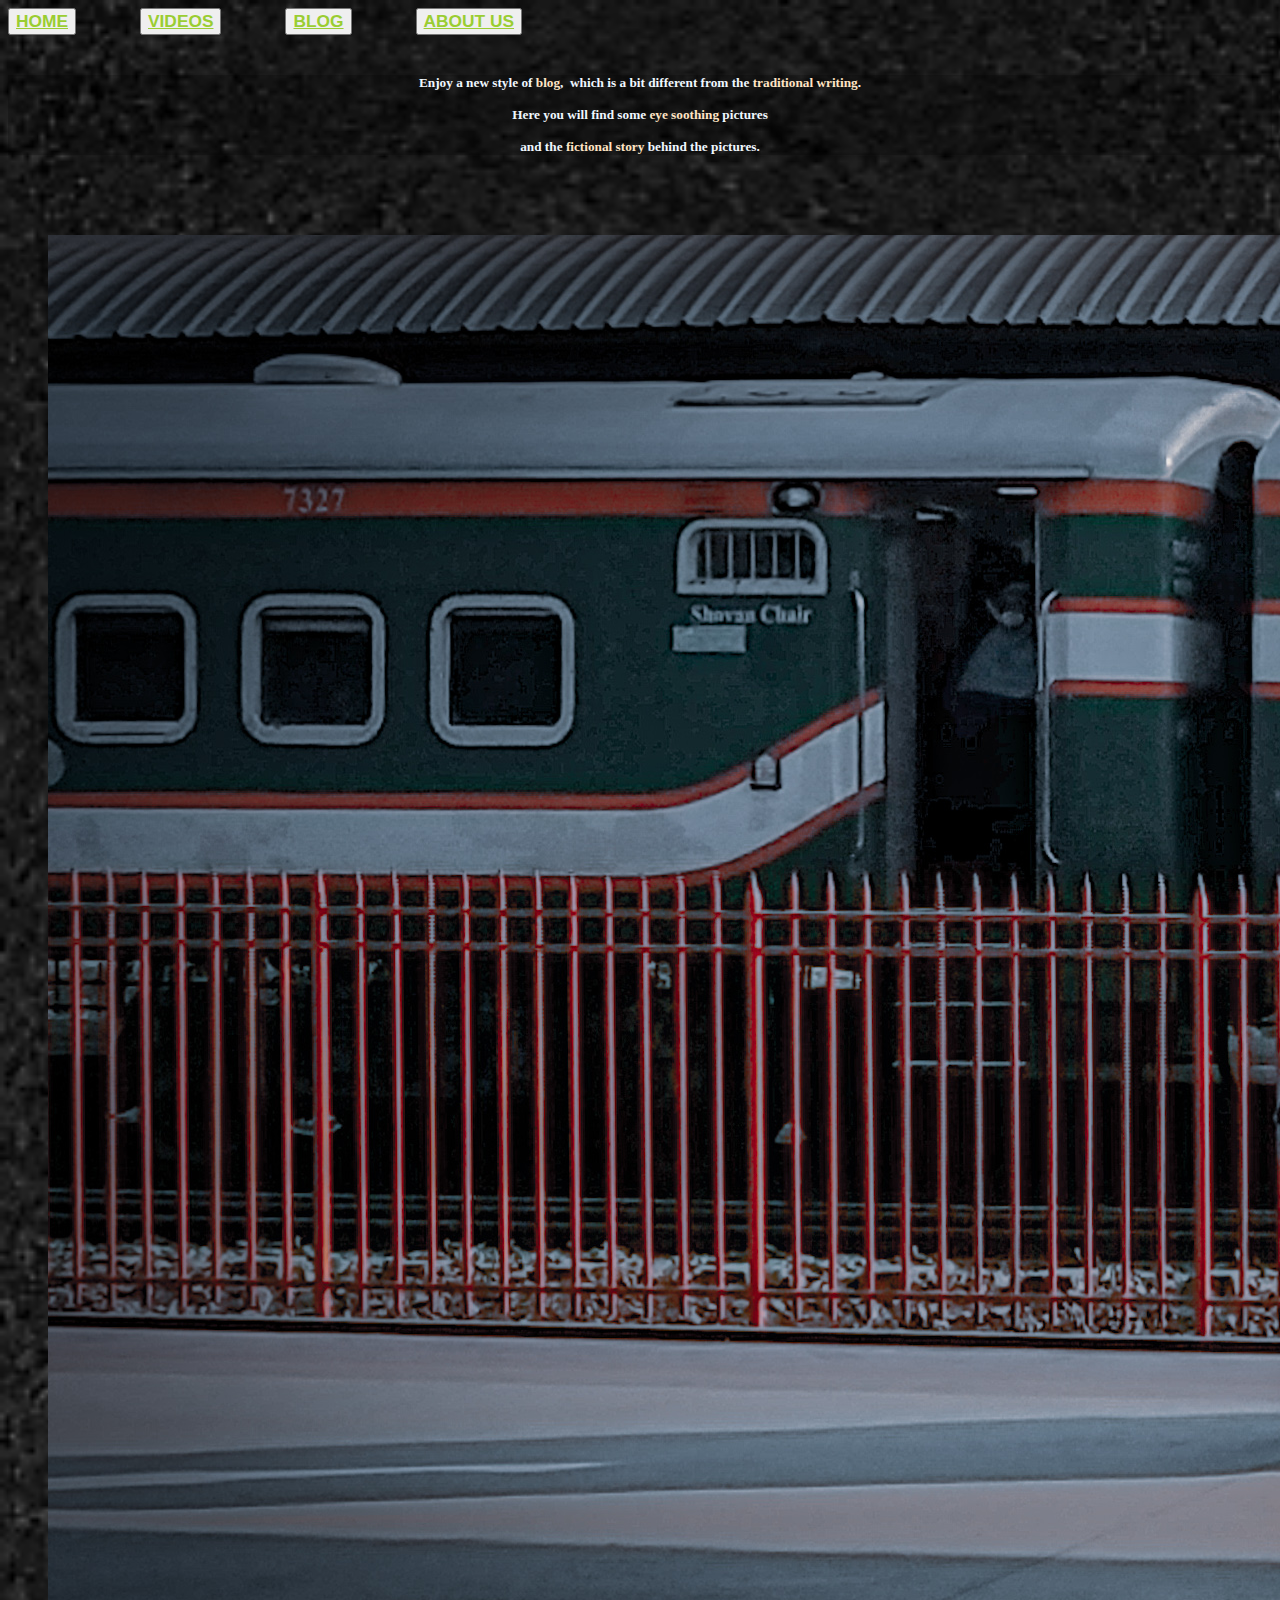
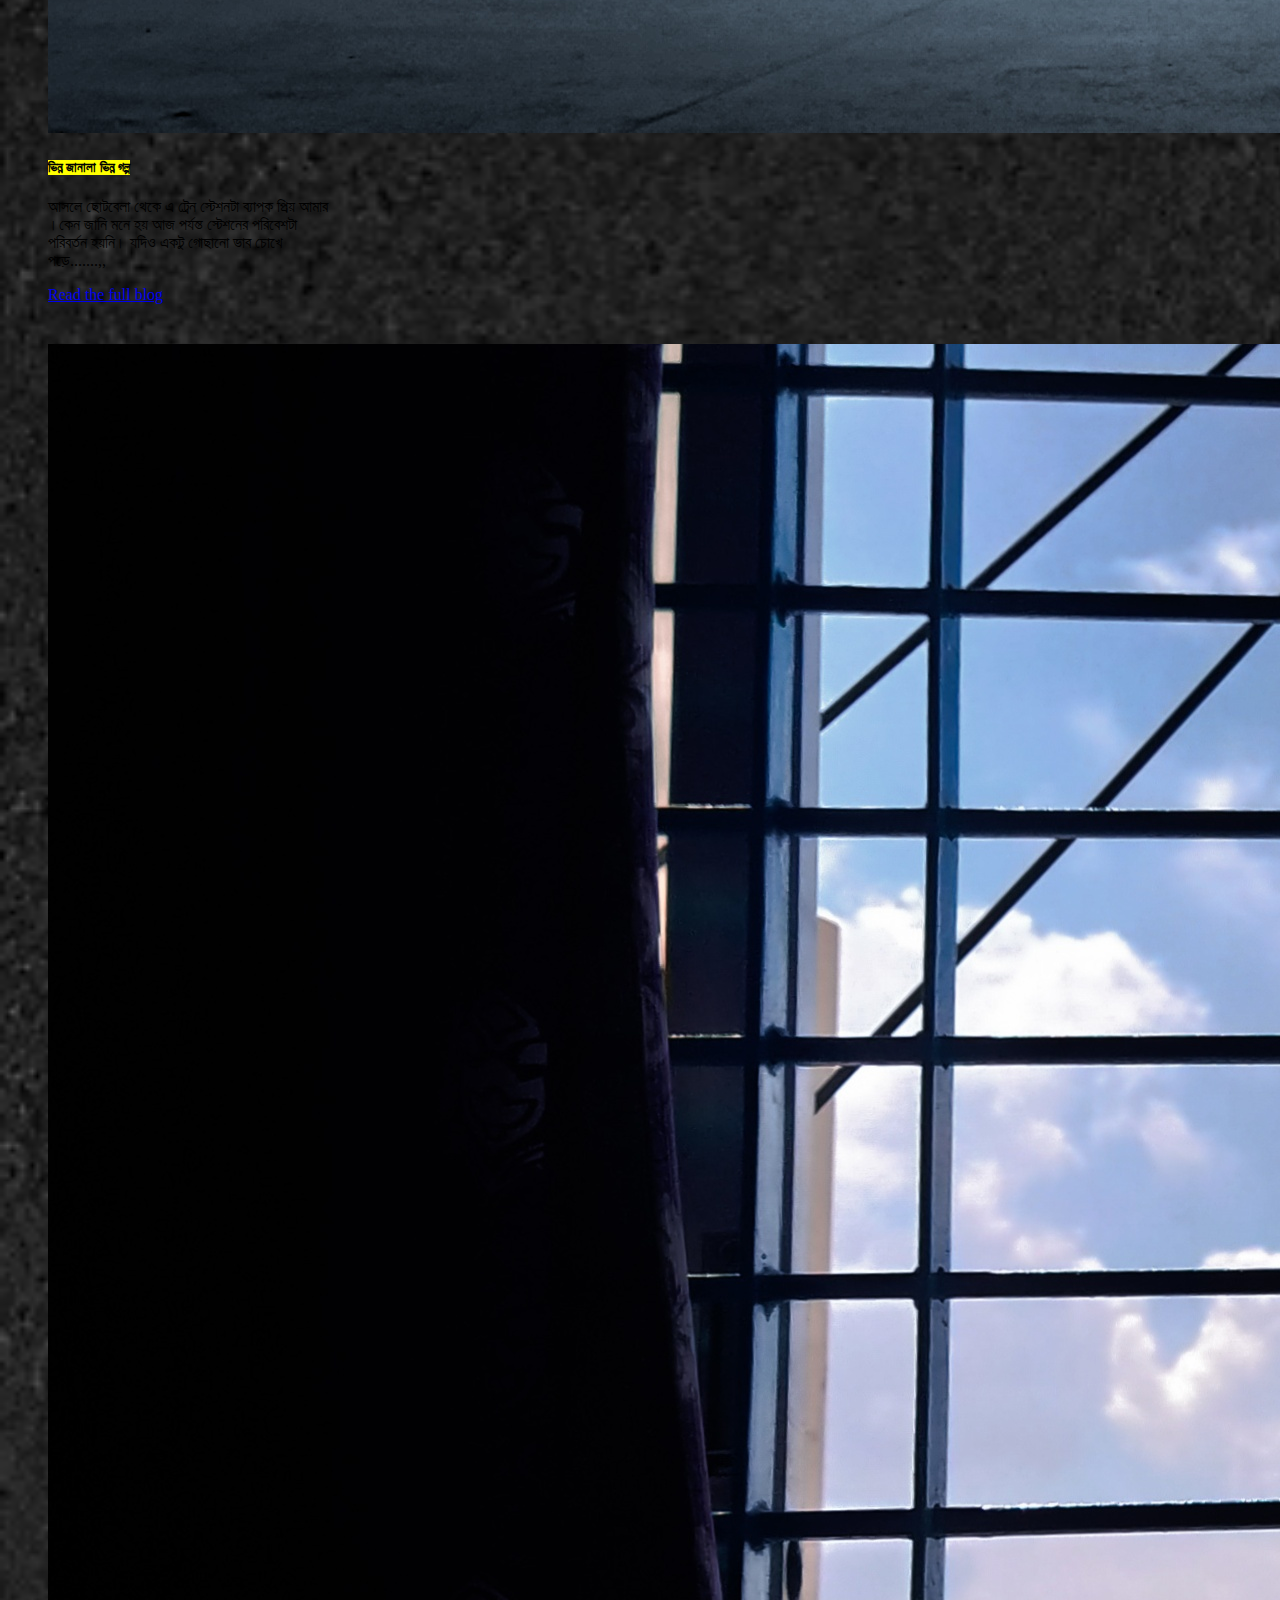
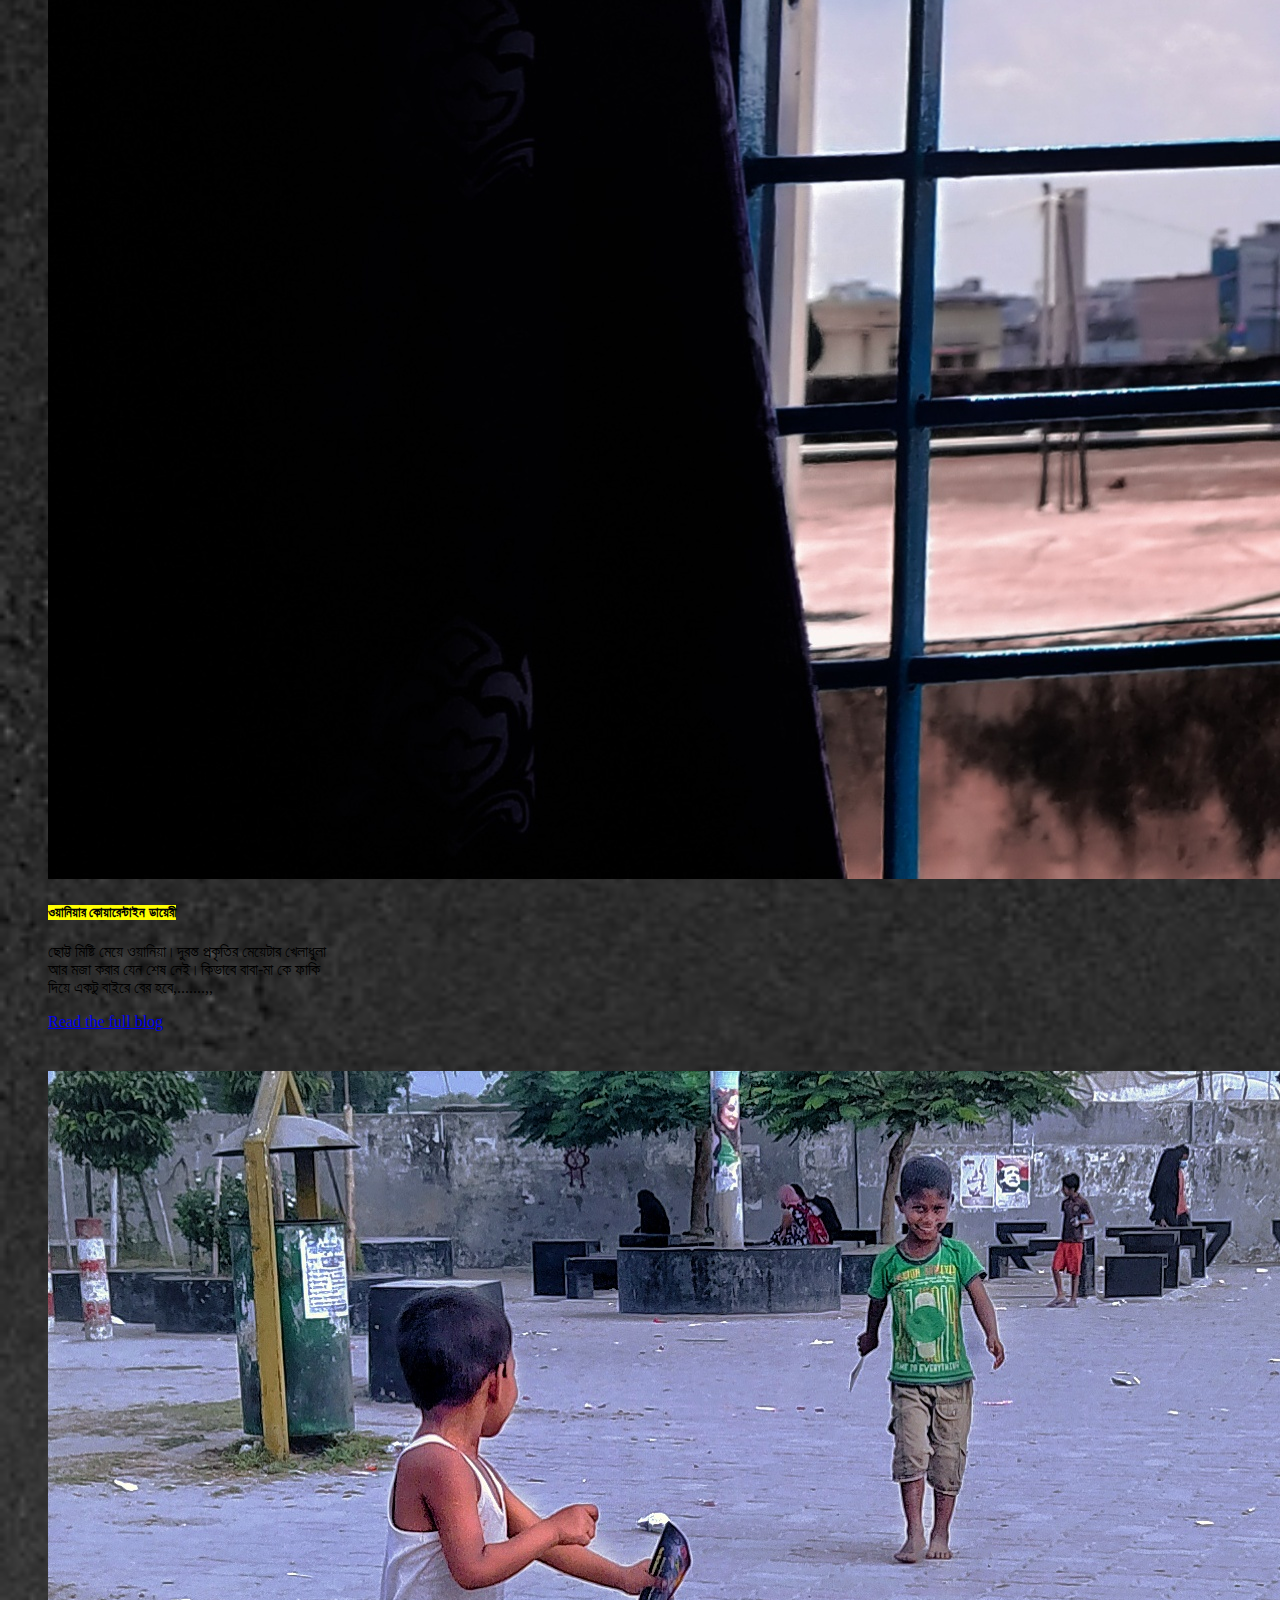
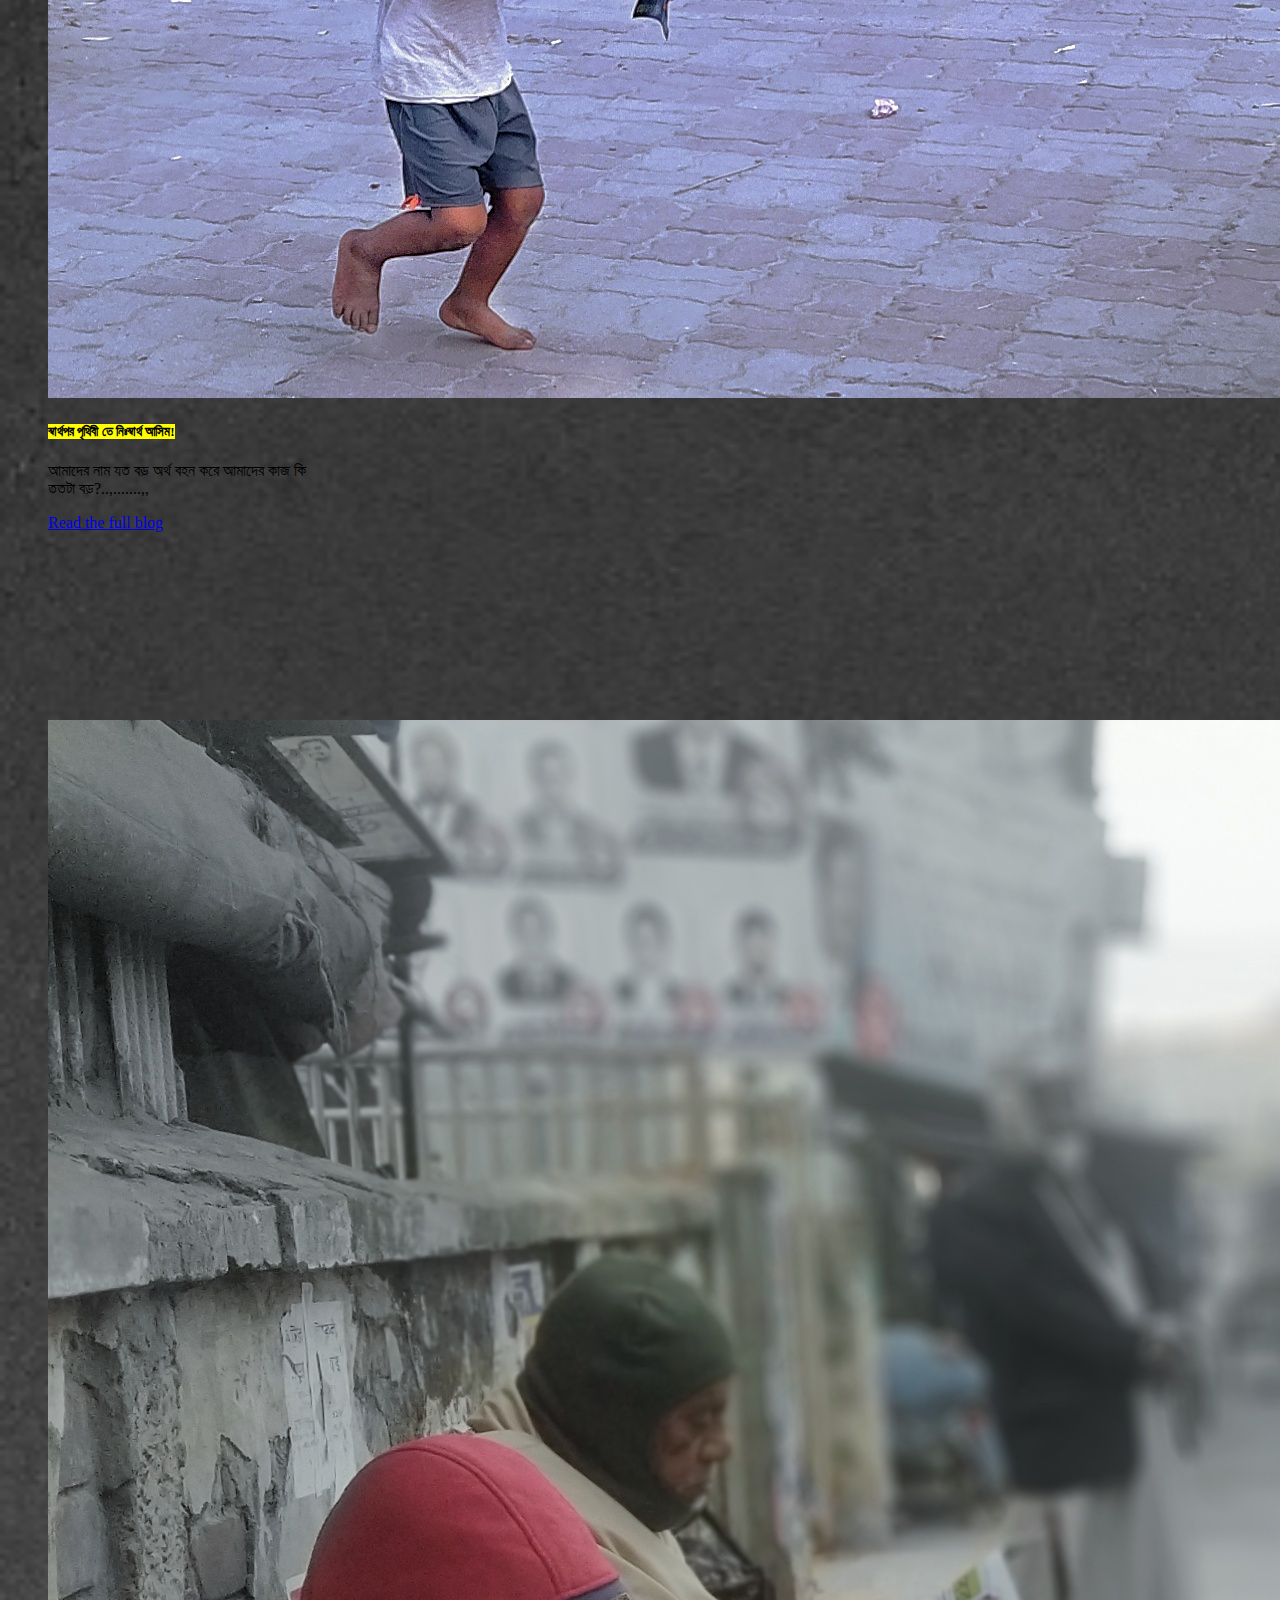
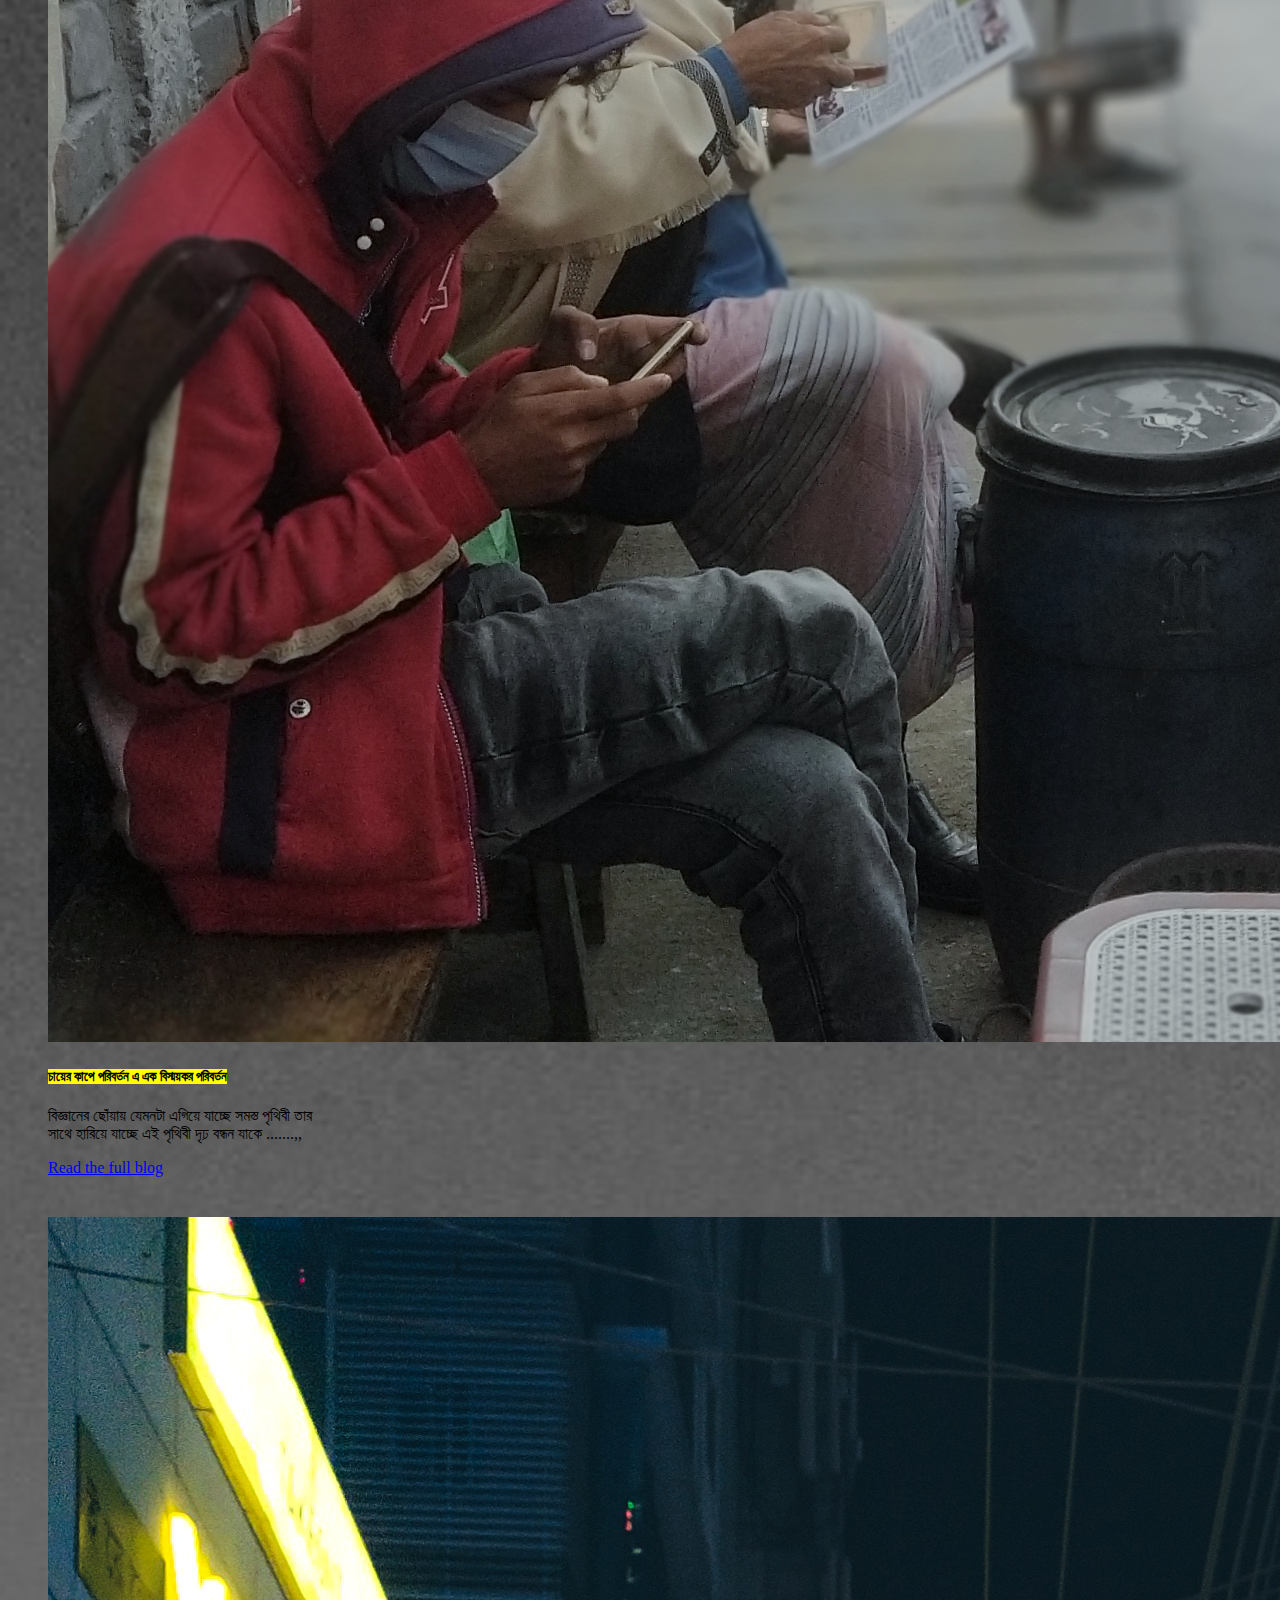
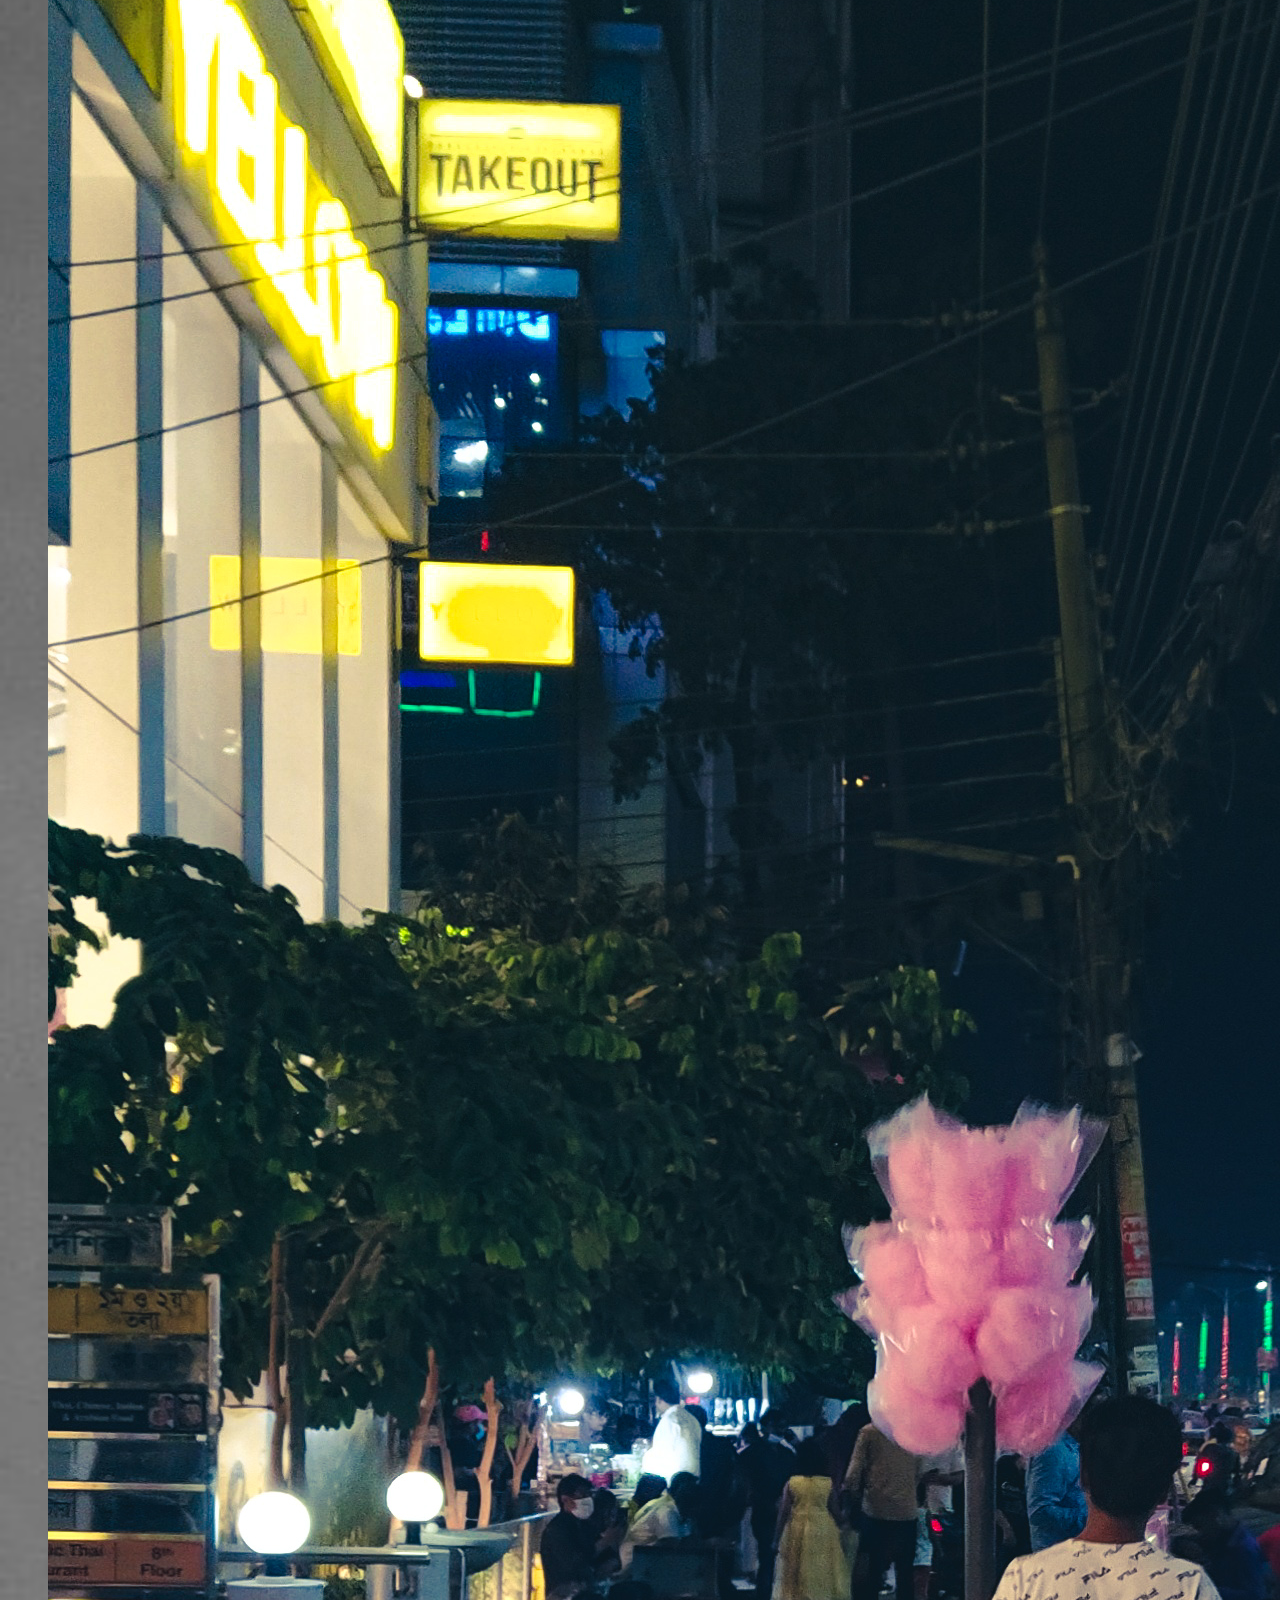
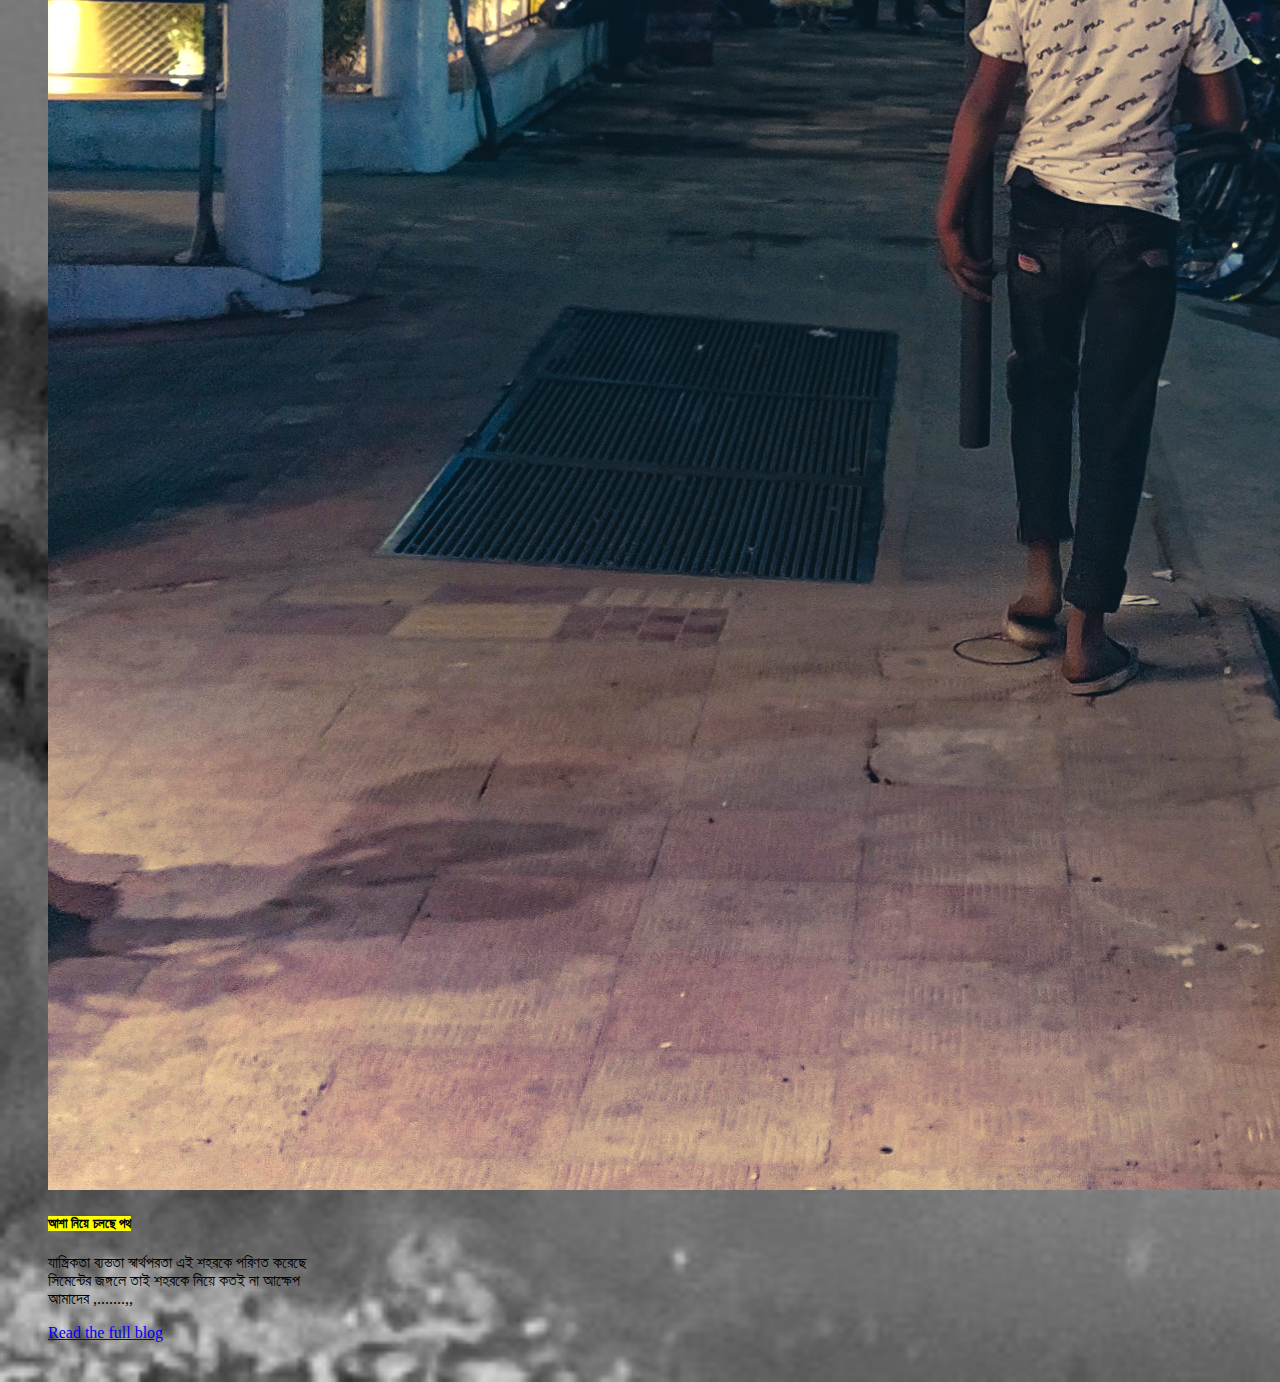
==== blog.html @ 52f3b1f6 "ok" ====
<!DOCTYPE html>
<html>

    <head>
        <title>blogs by Golpography</title>
        <link rel="stylesheet" href="style.css">
        <link href="https://cdn.jsdelivr.net/npm/bootstrap@5.0.1/dist/css/bootstrap.min.css" rel="stylesheet" integrity="sha384-+0n0xVW2eSR5OomGNYDnhzAbDsOXxcvSN1TPprVMTNDbiYZCxYbOOl7+AMvyTG2x" crossorigin="anonymous">
    </head>

        <body class="background" >
        
        
            <nav class="nav nav-pills sticky-top ">
                <button class="btn btn-light"><a class="design"class="nav-link active" href="index.html"><b>HOME</b></a> </button> &nbsp; &nbsp; &nbsp;&nbsp; &nbsp;&nbsp; &nbsp;&nbsp; &nbsp;
                <button class="btn btn-light"><a class="design"class="nav-link" href="videos.html"><b>VIDEOS</b></a> </button> &nbsp; &nbsp; &nbsp;&nbsp; &nbsp;&nbsp; &nbsp;&nbsp; &nbsp;
                <button class="btn btn-light"><a class="design"class="nav-link" href="blog.html"><b>BLOG</b></a></button> &nbsp; &nbsp; &nbsp;&nbsp; &nbsp;&nbsp; &nbsp;&nbsp; &nbsp;
               <button class="btn btn-light"><a class="design"class="nav-link" href="#"><b>ABOUT US</b></a> </button> &nbsp; &nbsp;
                
        
        
            </nav>
            <br>
            <div >
            <h5 class="blog">Enjoy a new style of <b class="blogText">blog</b>,&nbsp; which is a bit different from the <b class="blogText">traditional writing</b>.<br><br>
            Here you will find some <b class="blogText">eye soothing</b> pictures<br> <br>and the <b class="blogText">fictional story</b> behind the pictures.</h5>
            </div>
            <br> 
            <div class="card-group">
            <div class="card border-success mb-3 bg-secondary mb-3" style="width: 18rem;">
                <img src="Solo15.jpg" class="card-img-top" alt="..."></img>
                <div class="card-body">
                  <h5 class="card-title"><mark>ভিন্ন জানালা ভিন্ন গল্প</mark></h5>
                  <p class="card-text">আসলে ছোটবেলা থেকে এ ট্রেন স্টেশনটা ব্যাপক প্রিয় আমার  ।কেন জানি মনে হয় আজ পর্যন্ত স্টেশনের পরিবেশটা পরিবর্তন হয়নি। যদিও একটু  গোছানো ভাব চোখে পড়ে.......,,</p>
                  <a href="blog1.html" class="btn btn-primary">Read the full blog</a>
                </div>
                


                </div>


                <div class="card border-success mb-3 bg-info mb-3" style="width: 18rem;">
                    <img src="Solo3.jpeg" class="card-img-top" alt="...">
                    <div class="card-body">
                      <h5 class="card-title2"><mark>ওয়ানিয়ার কোয়ারেন্টাইন ডায়েরী</mark></h5>
                      <p class="card-text">ছোট্ট মিষ্টি  মেয়ে ওয়ানিয়া।দুরন্ত প্রকৃতির মেয়েটার খেলাধুলা আর মজা করার যেন শেষ নেই।কিভাবে বাবা-মা কে ফাকি দিয়ে একটু বাইরে বের হবে,.......,,</p>
                      <a href="blog2.html" class="btn btn-primary">Read the full blog</a>
                    </div>
    
    
                    </div>

                    <div class="card border-success mb-3 bg-warning mb-3" style="width: 18rem;">
                        <img src="asimandrafi.jpeg" class="card-img-top" alt="...">
                        <div class="card-body">
                          <h5 class="card-title2"><mark>স্বার্থপর পৃথিবী তে নিঃস্বার্থ আসিম!</mark></h5>
                          <p class="card-text">আমাদের নাম যত বড় অর্থ বহন করে আমাদের কাজ কি ততটা বড়?..,.......,,</p>
                          <a href="blog3.html" class="btn btn-primary">Read the full blog</a>
                        </div>
        
        
                        </div>

            </div>
            <br><br><br><br><br><br>

            <div class="card-group">
                <div class="card border-success mb-3 bg-light mb-3" style="width: 18rem;">
                    <img src="Solo8.jpeg" class="card-img-top" alt="...">
                    <div class="card-body">
                      <h5 class="card-title"><mark>চায়ের কাপে পরিবর্তন এ এক বিস্ময়কর পরিবর্তন 
                    </mark></h5>
                      <p class="card-text">বিজ্ঞানের ছোঁয়ায় যেমনটা এগিয়ে যাচ্ছে সমস্ত পৃথিবী তার সাথে হারিয়ে যাচ্ছে এই পৃথিবী দৃঢ় বন্ধন যাকে .......,,</p>
                      <a href="blog4.html" class="btn btn-primary">Read the full blog</a>
                    </div>
                    
    
    
                    </div>
    
    
                    <div class="card border-success mb-3 bg-light mb-3" style="width: 18rem;">
                        <img src="streetboy.jpg" class="card-img-top" alt="...">
                        <div class="card-body">
                          <h5 class="card-title2"><mark>আশা নিয়ে চলছে পথ </mark></h5>
                          <p class="card-text">যান্ত্রিকতা ব্যস্ততা স্বার্থপরতা এই শহরকে পরিণত করেছে সিমেন্টের জঙ্গলে
                            তাই শহরকে নিয়ে কতই না আক্ষেপ আমাদের ,.......,,</p>
                          <a href="blog5.html" class="btn btn-primary">Read the full blog</a>
                        </div>
        
        
                        </div>
    

    
                </div>
                
                
            

              
              
    

</html>
---- style.css ----
h1{
    padding-top: 10%;
    text-align: center;
    
    
    color: steelblue;

}
.background{
    background: url(standre.jpeg);
    background-size: cover;
}
.blog{
    color:aliceblue;
    background-color: rgba(0, 0, 0, 0.2);
    font-family: Georgia, 'Times New Roman', Times, serif;
    text-align: center;
}
.design{
    color: yellowgreen;
    font-size: 130%;
    
}
.logo{
    height: 40px;
    width: 40px;
}
.none{
    background-color: transparent;
}
#decor{
    color: steelblue;
    text-align: center;
    
}
a{
    text-align: center;
}
.blogText{
    color: bisque;
}

.card{
    margin: 40px;
}
.head1{
    text-align: center;
    background-color: rgb(218, 214, 214);
}
.img1{
    height: 300px;
    width:480px;
    

}
.text1{
    text-align: center;
}
.waniya{
    height: 1000px;
    width: 650px;
}
.next{
    text-align: center;
}
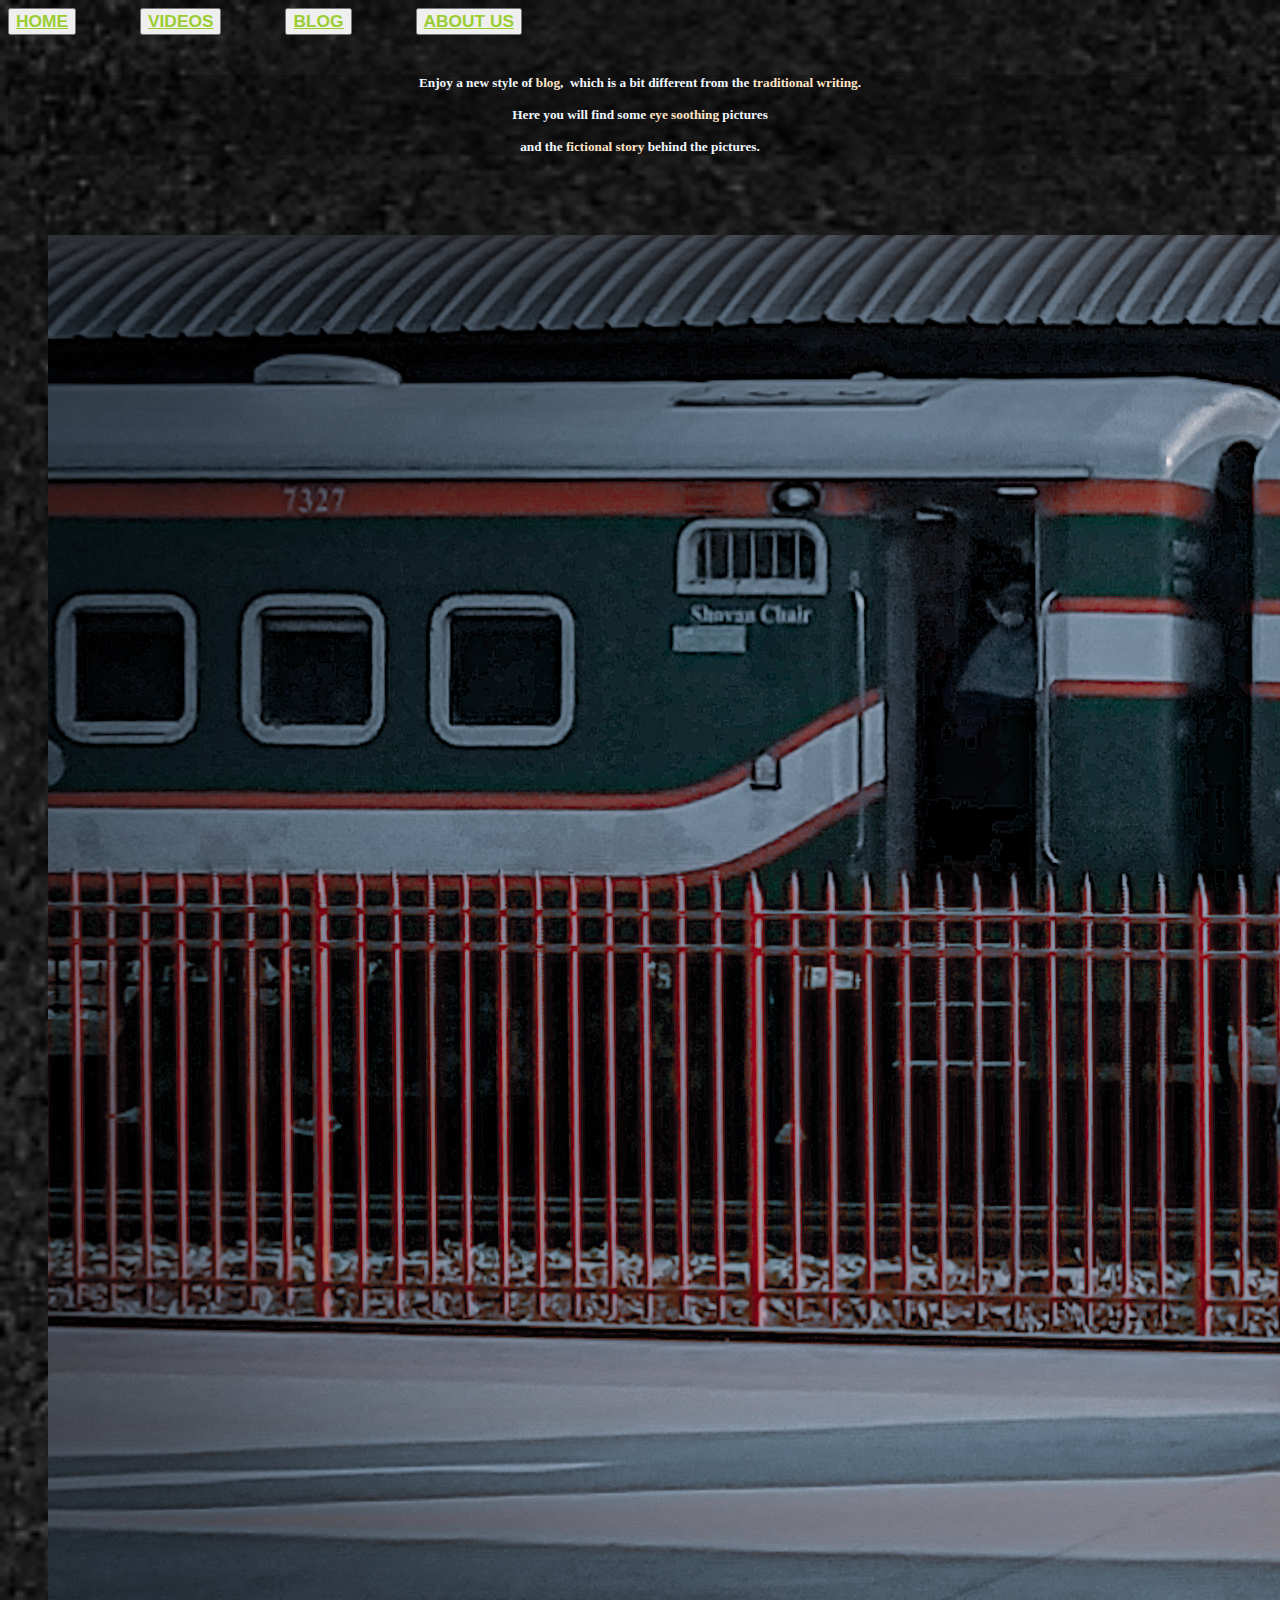
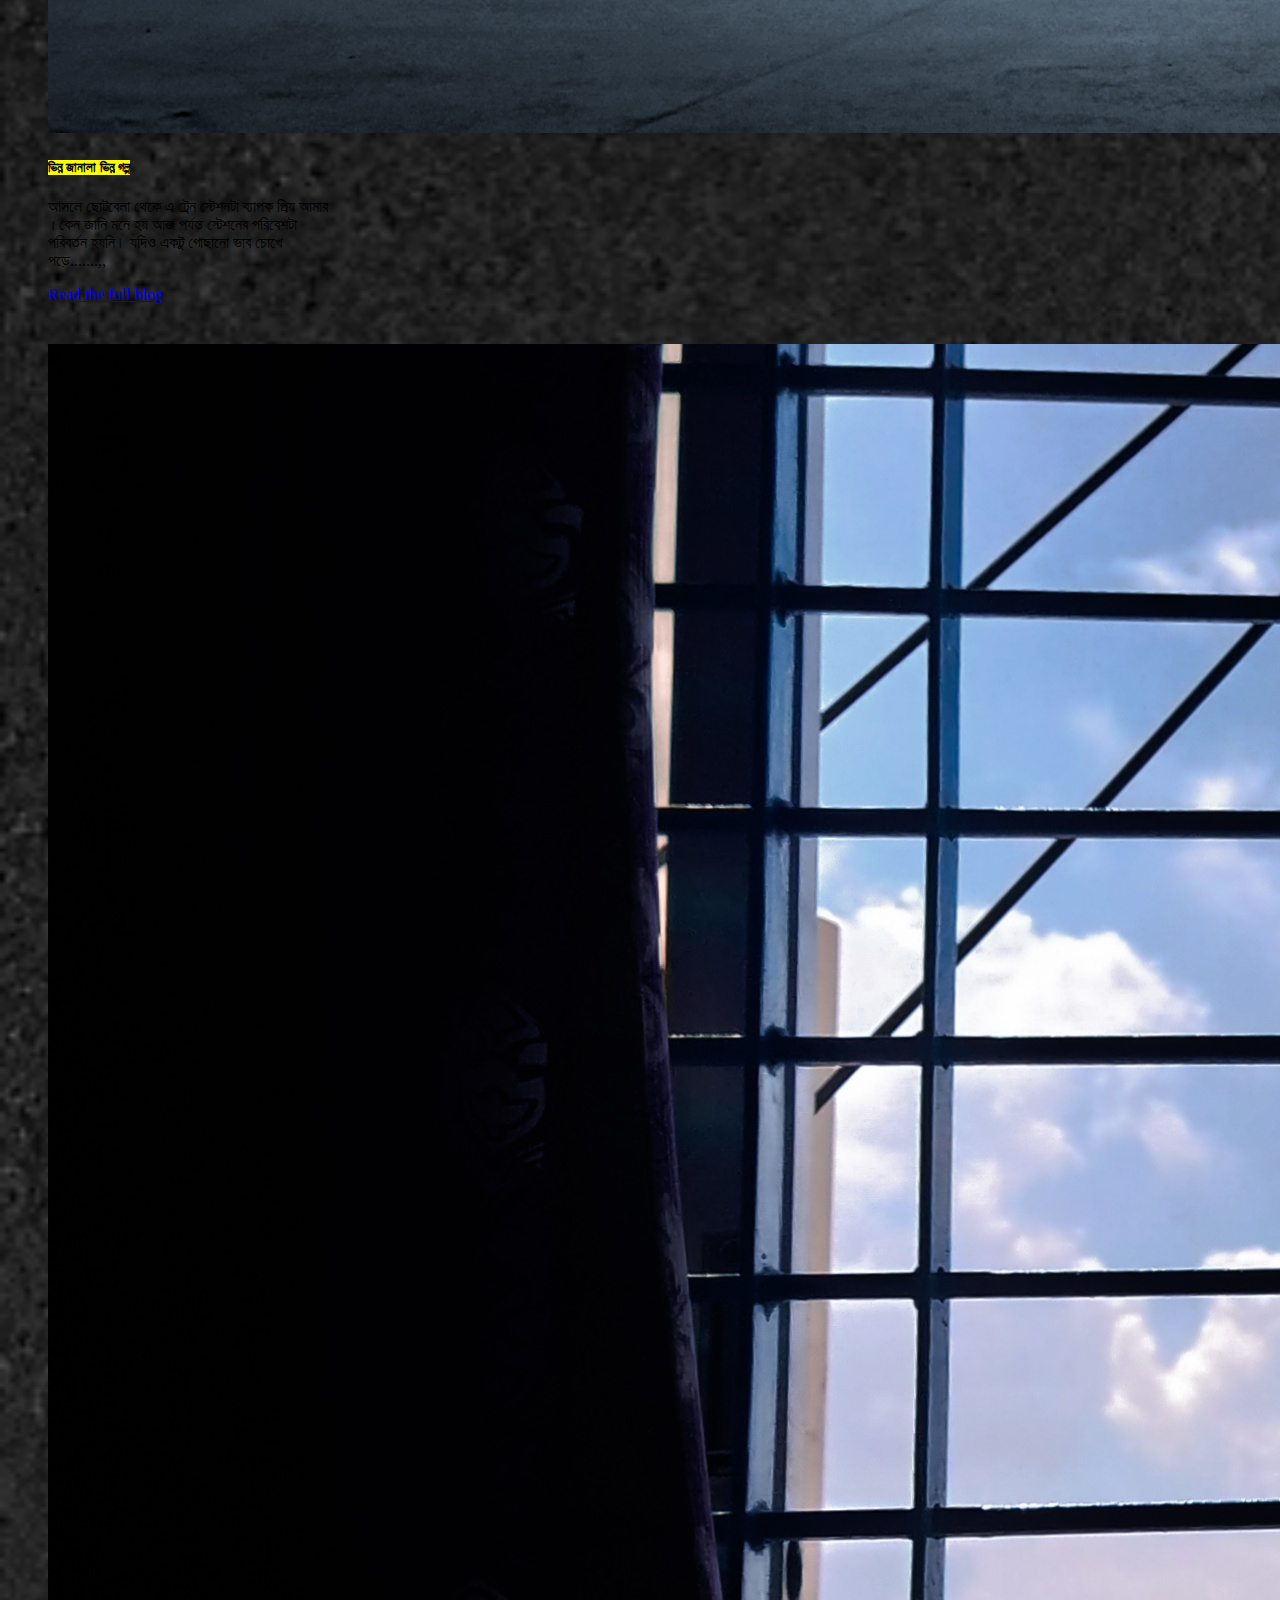
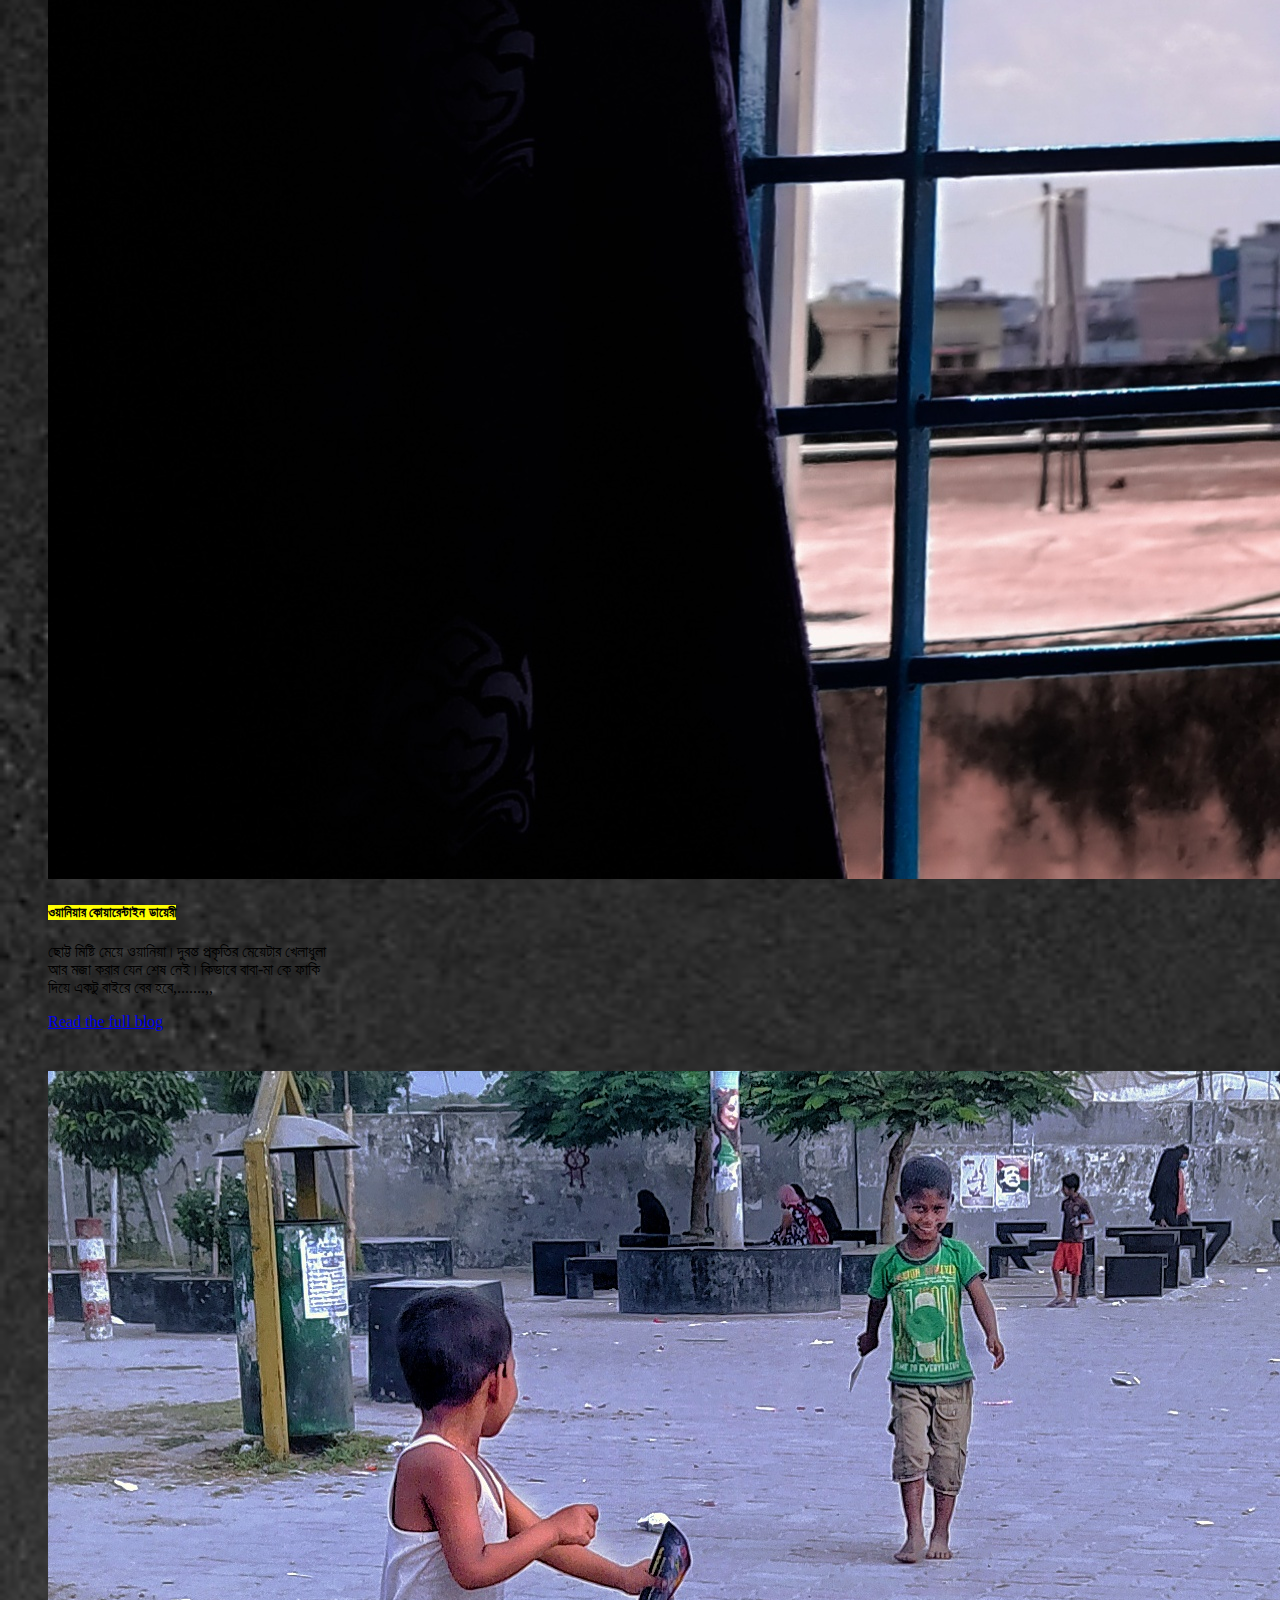
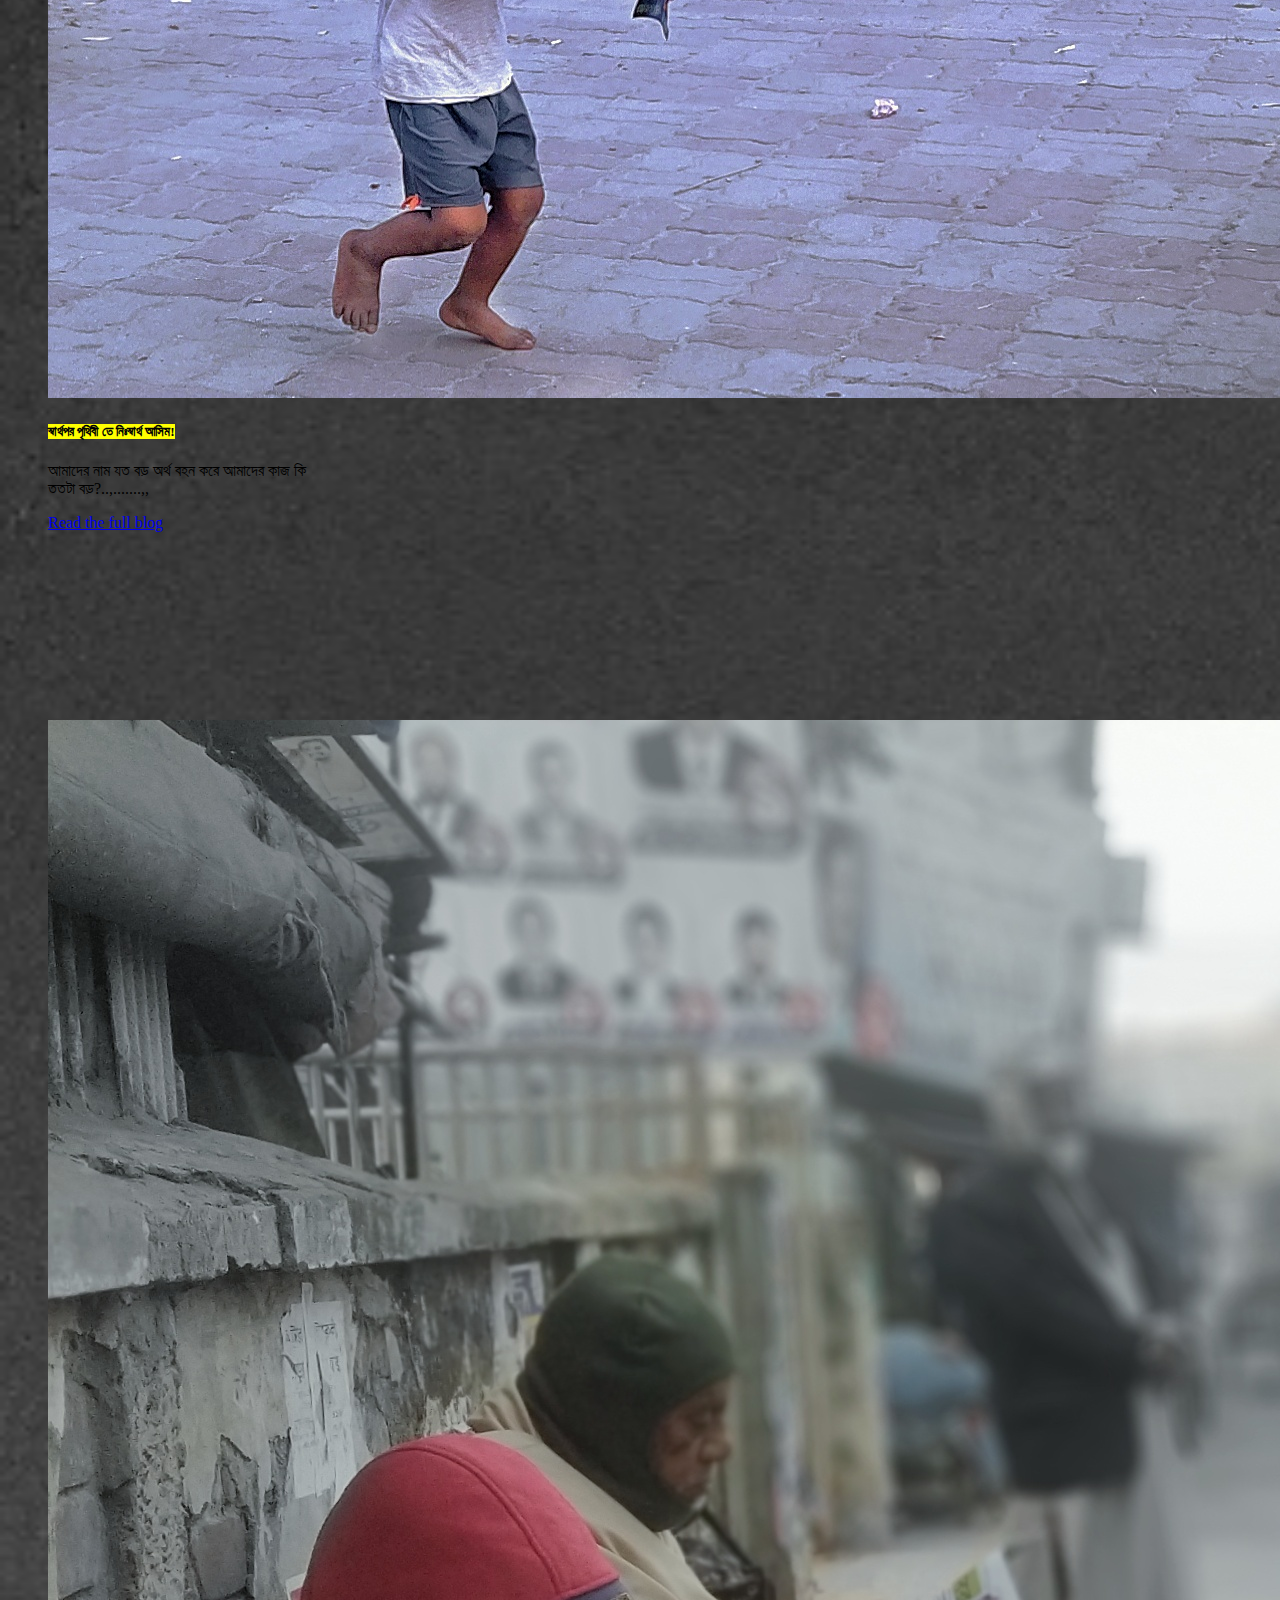
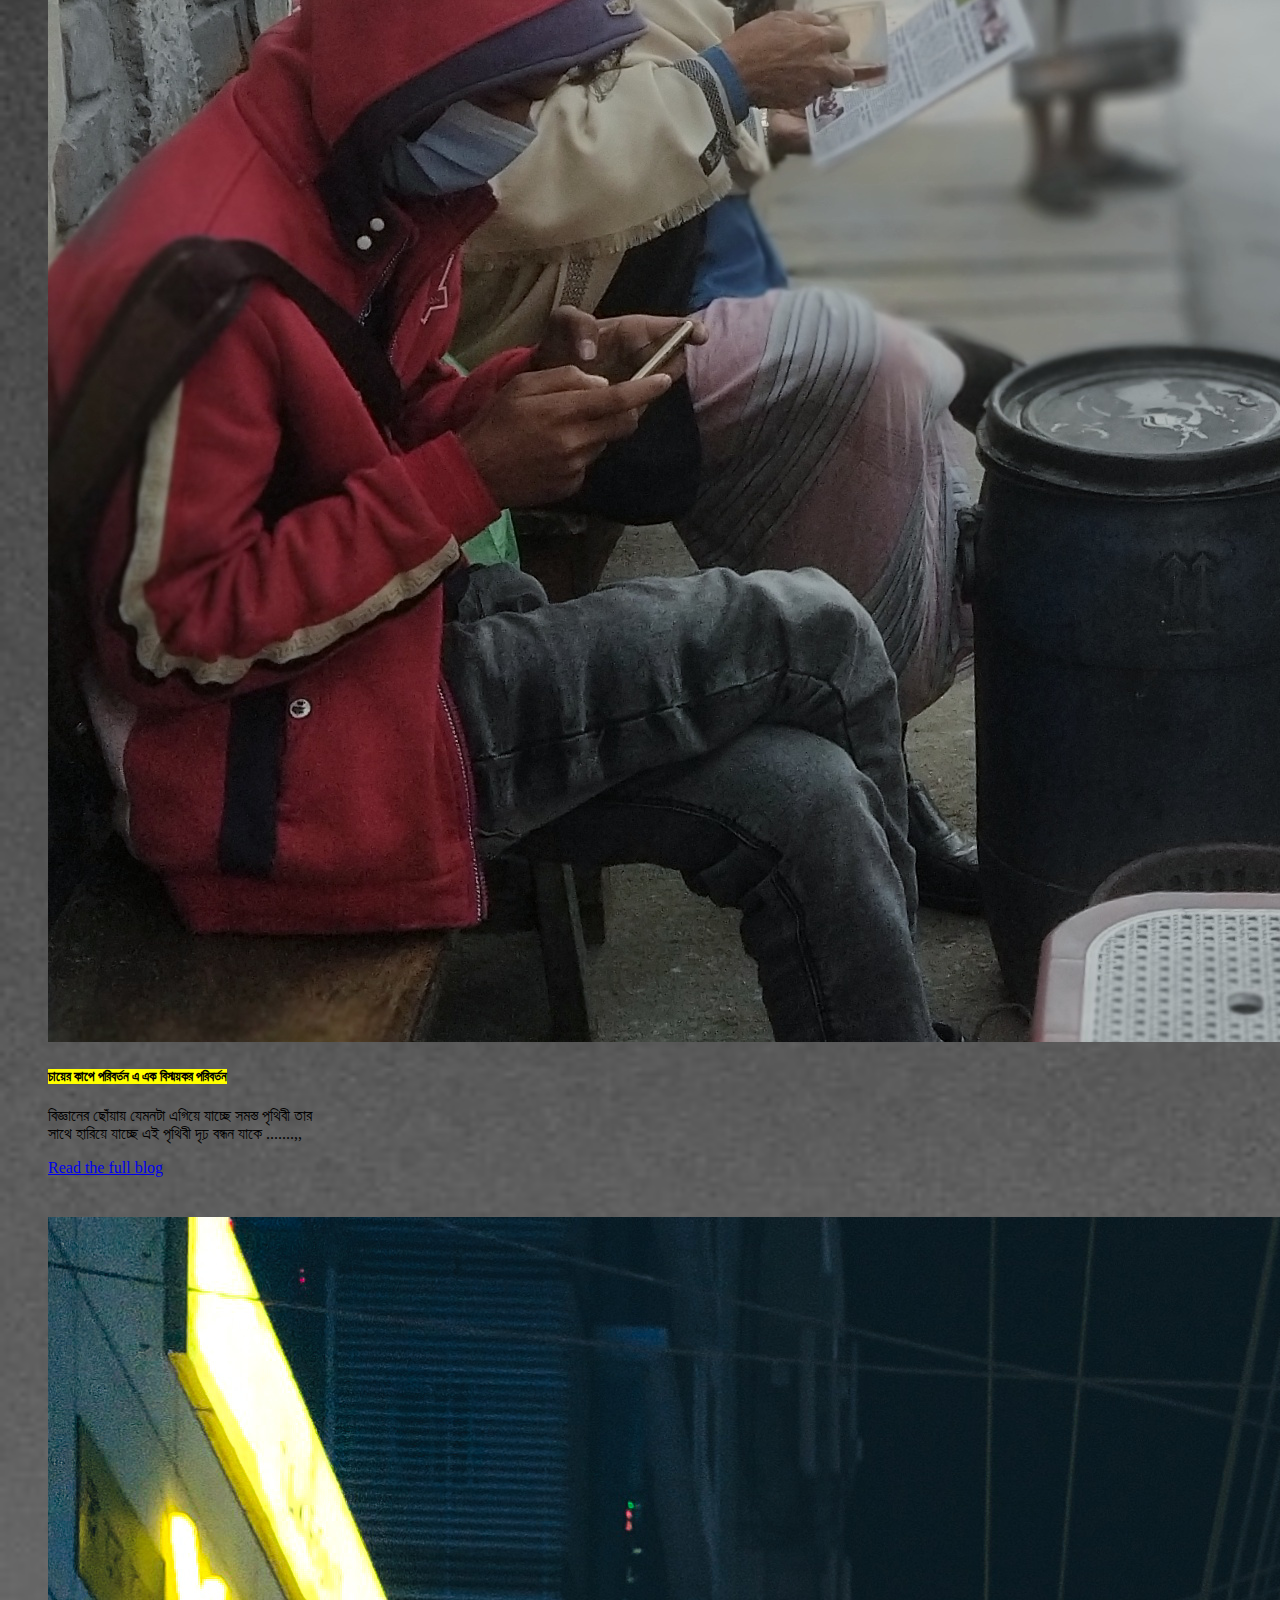
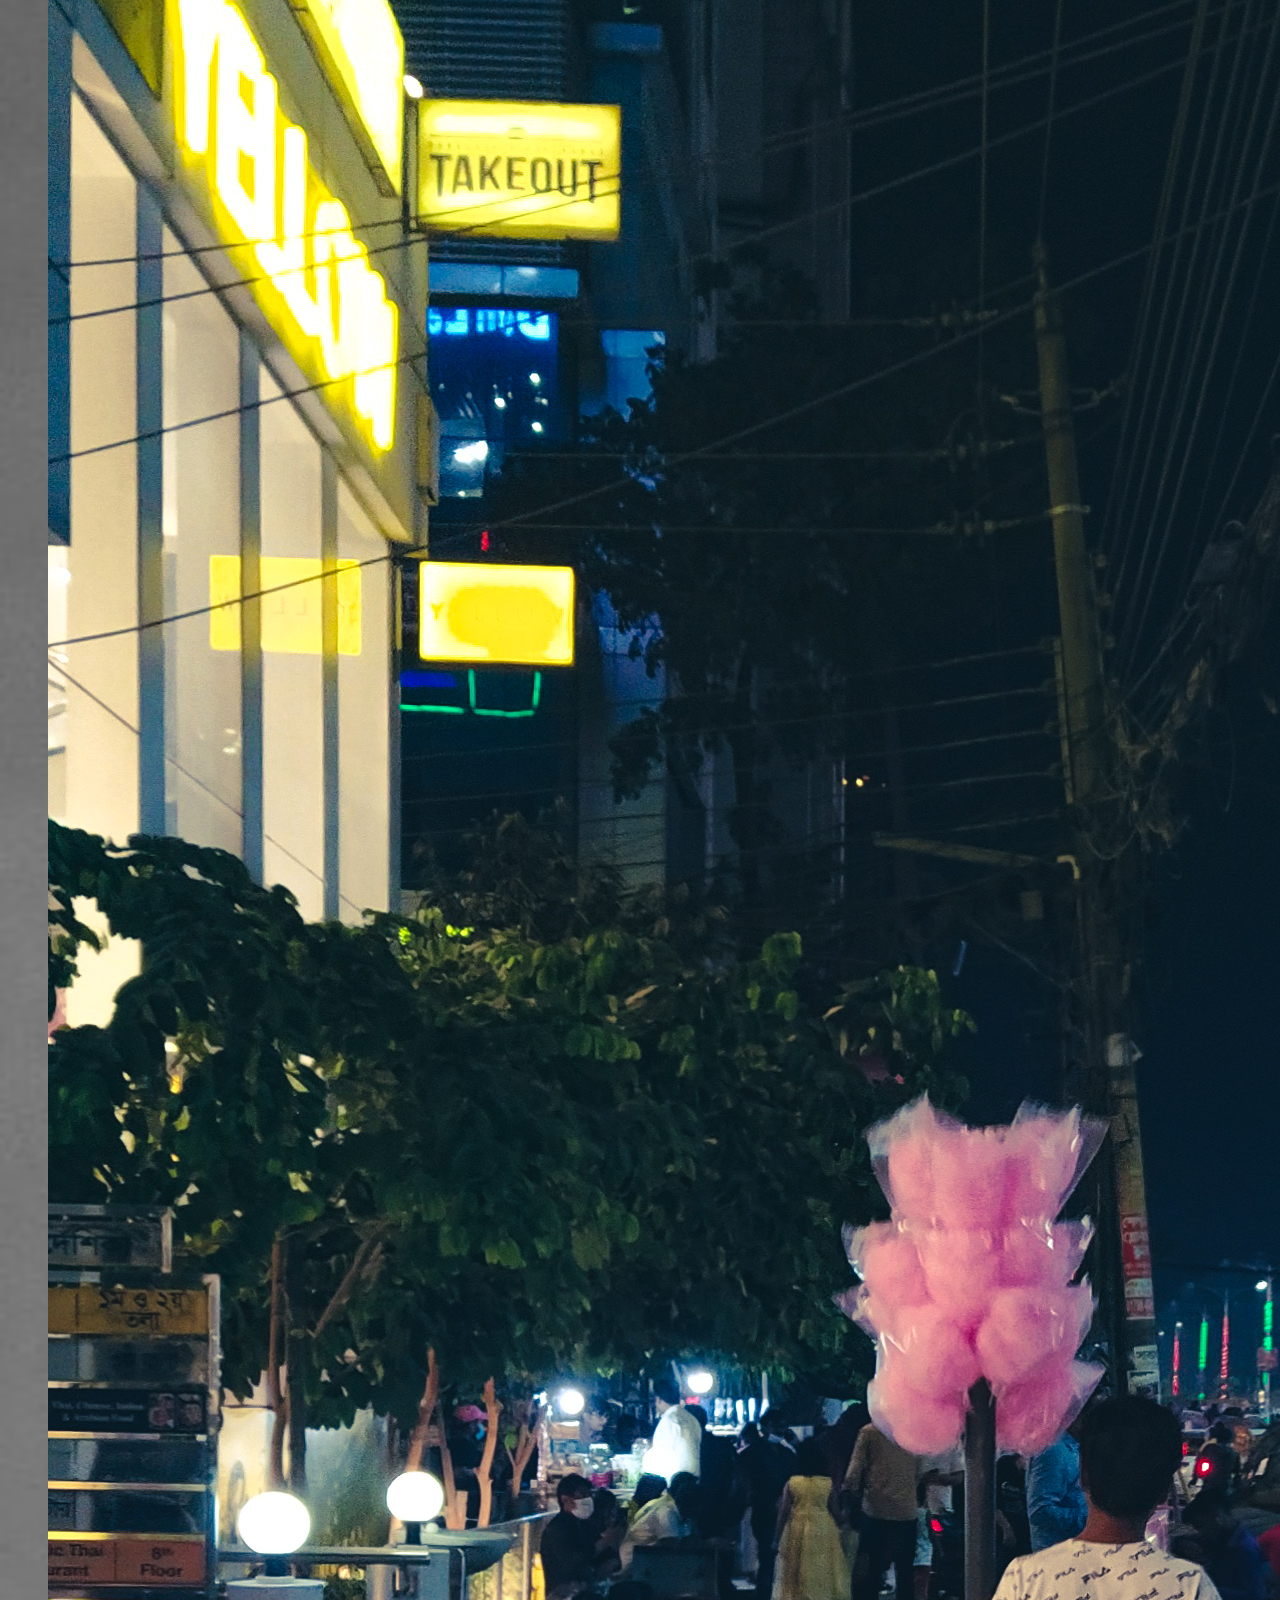
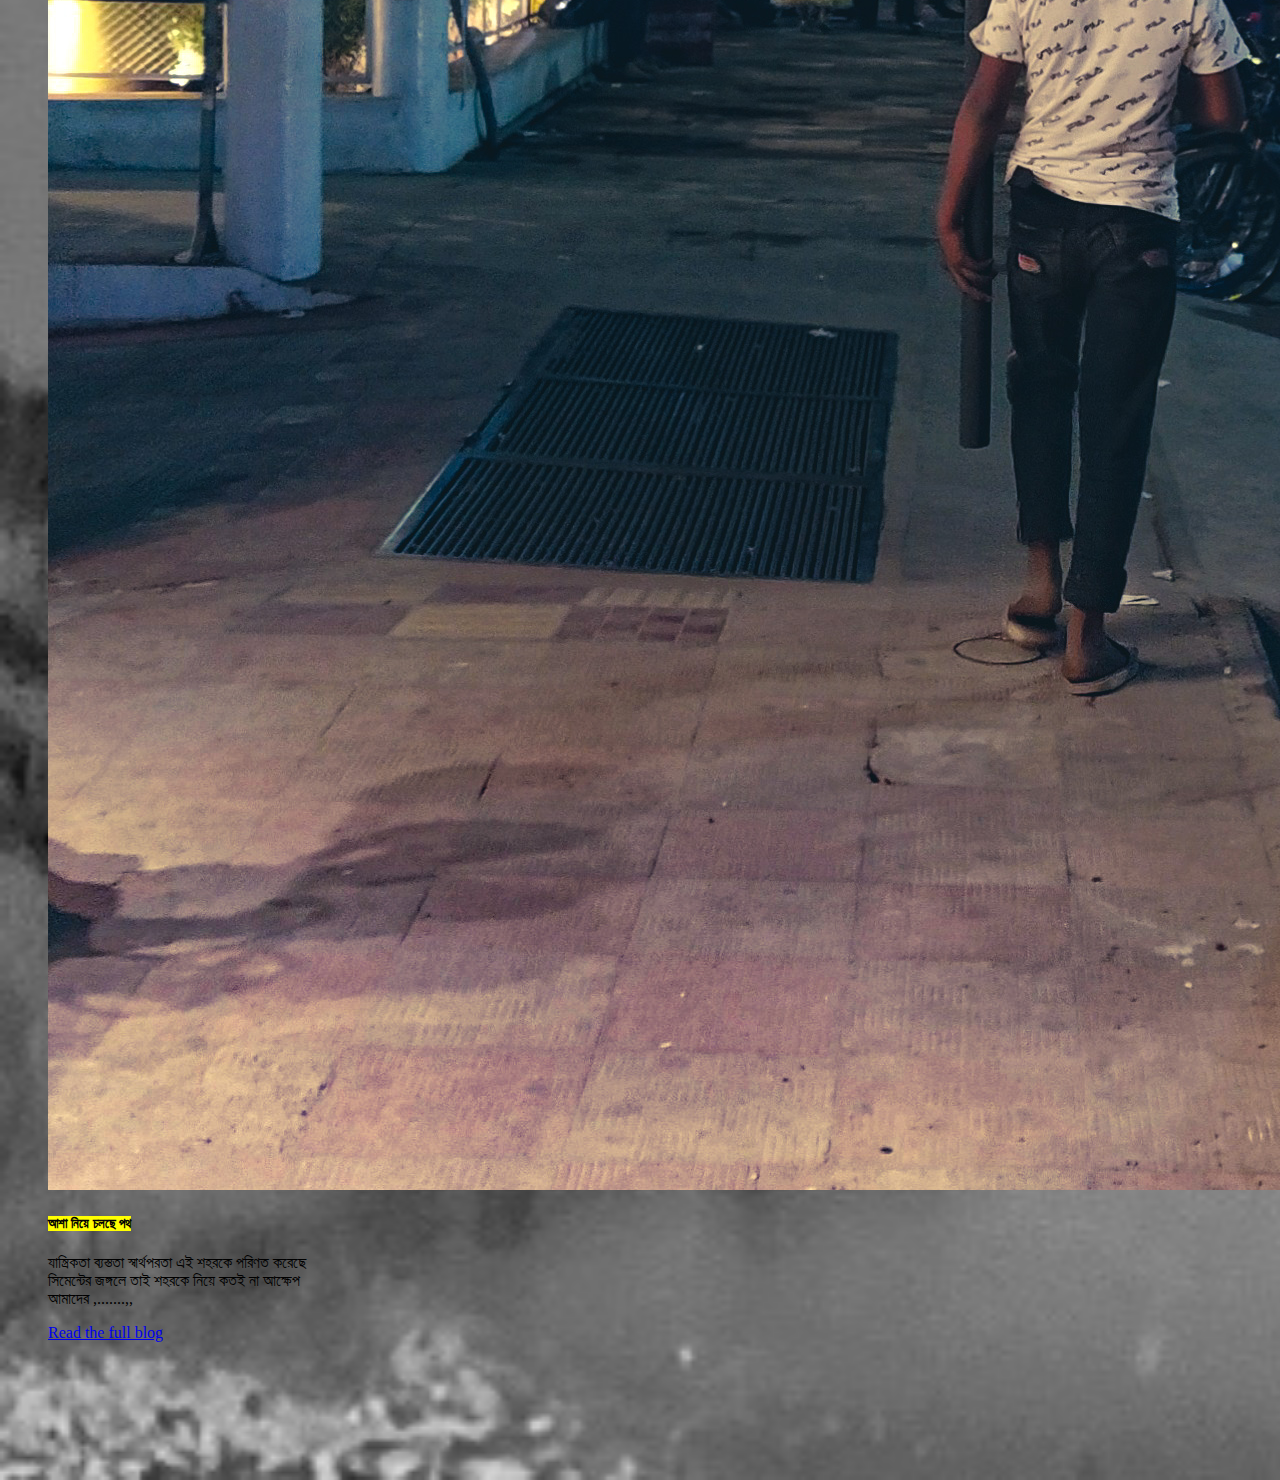
==== commit f7578081: "ok" ====
--- a/blog.html
+++ b/blog.html
@@ -94,11 +94,11 @@
 
     
                 </div>
-                
+                <br><br><br><br><br>
                 
             
 
-              
+          </body>    
               
     
 
--- a/style.css
+++ b/style.css
@@ -1,9 +1,9 @@
-h1{
-    padding-top: 10%;
+.heading{
+    padding-top: 15%;
     text-align: center;
+    font-size: 500%;
     
-    
-    color: steelblue;
+    color: rgb(190, 224, 252);
 
 }
 .background{
@@ -30,6 +30,7 @@
 }
 #decor{
     color: steelblue;
+    font-size: 130%;
     text-align: center;
     
 }
@@ -62,4 +63,12 @@
 }
 .next{
     text-align: center;
+}
+.mainpage{
+    color: blanchedalmond;
+    font-size: 100%;
+}
+.cover-image{
+    height: 300px;
+    width: 200px;
 }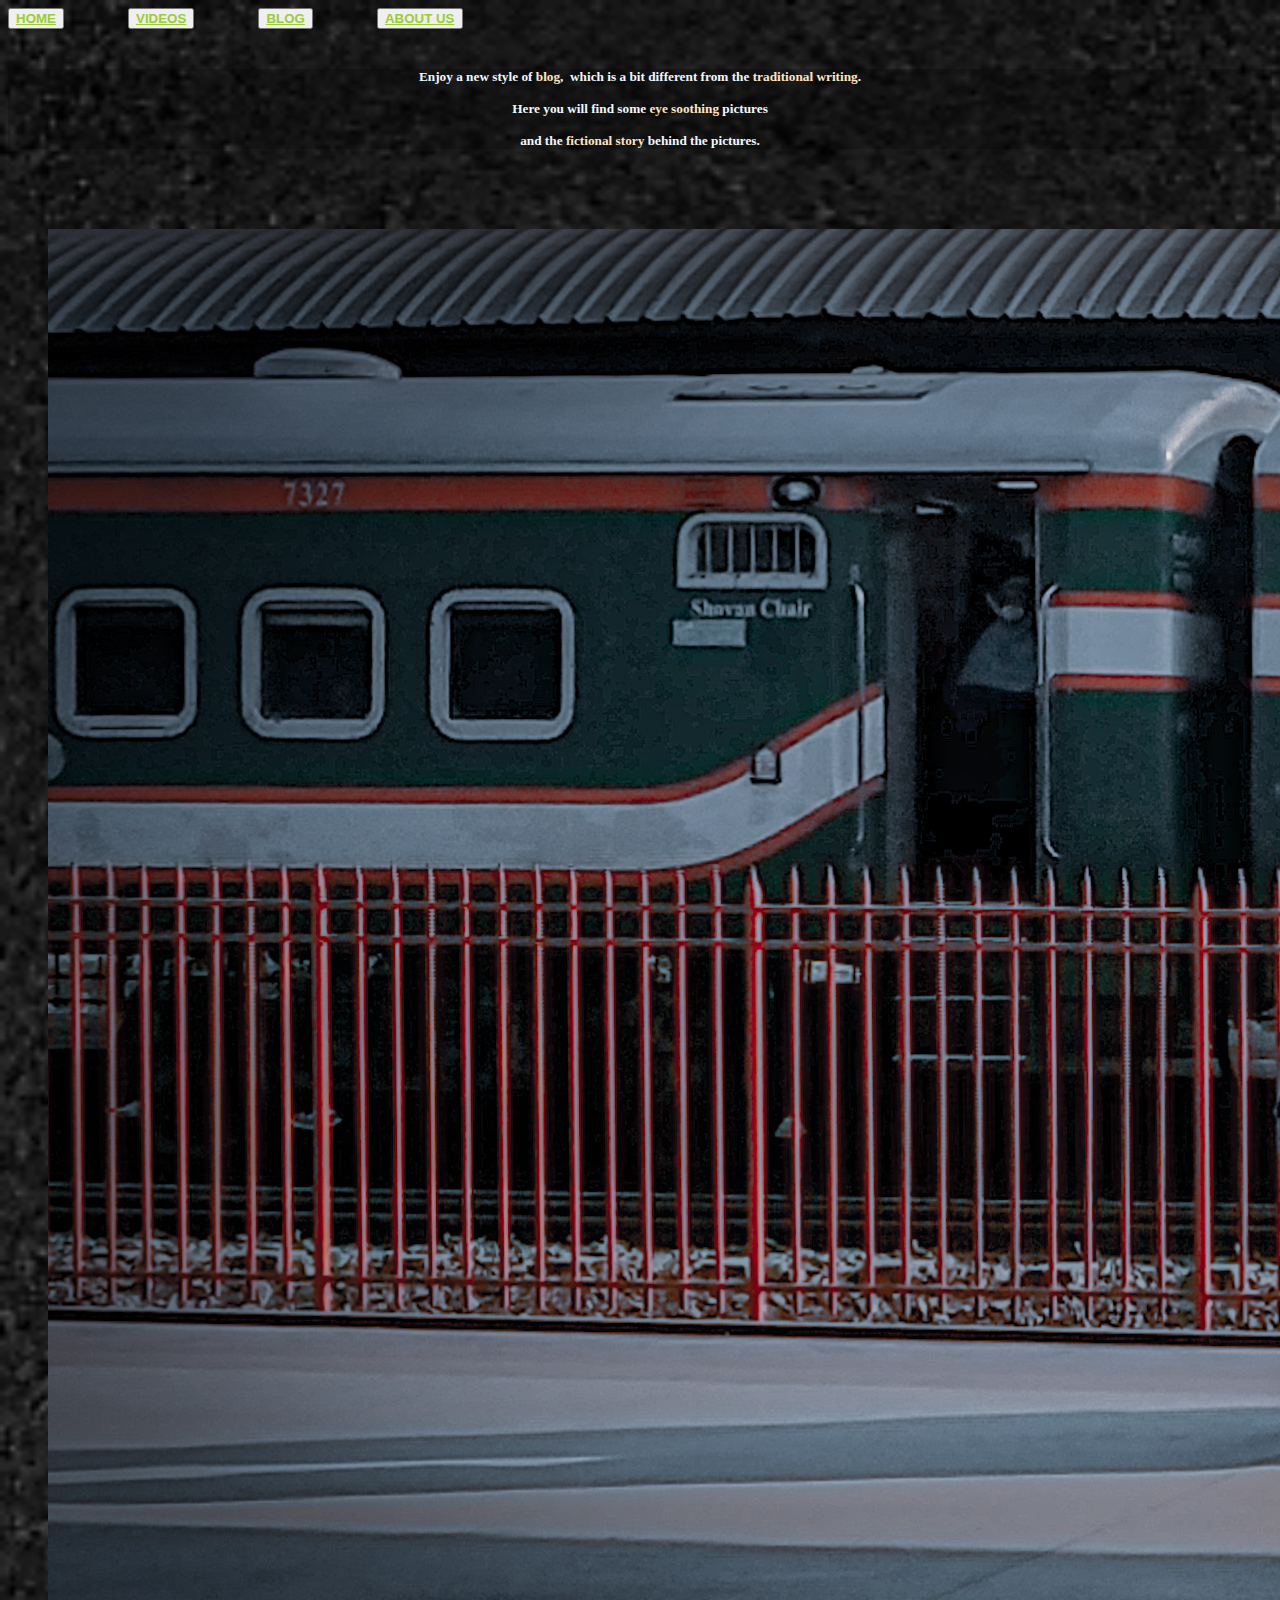
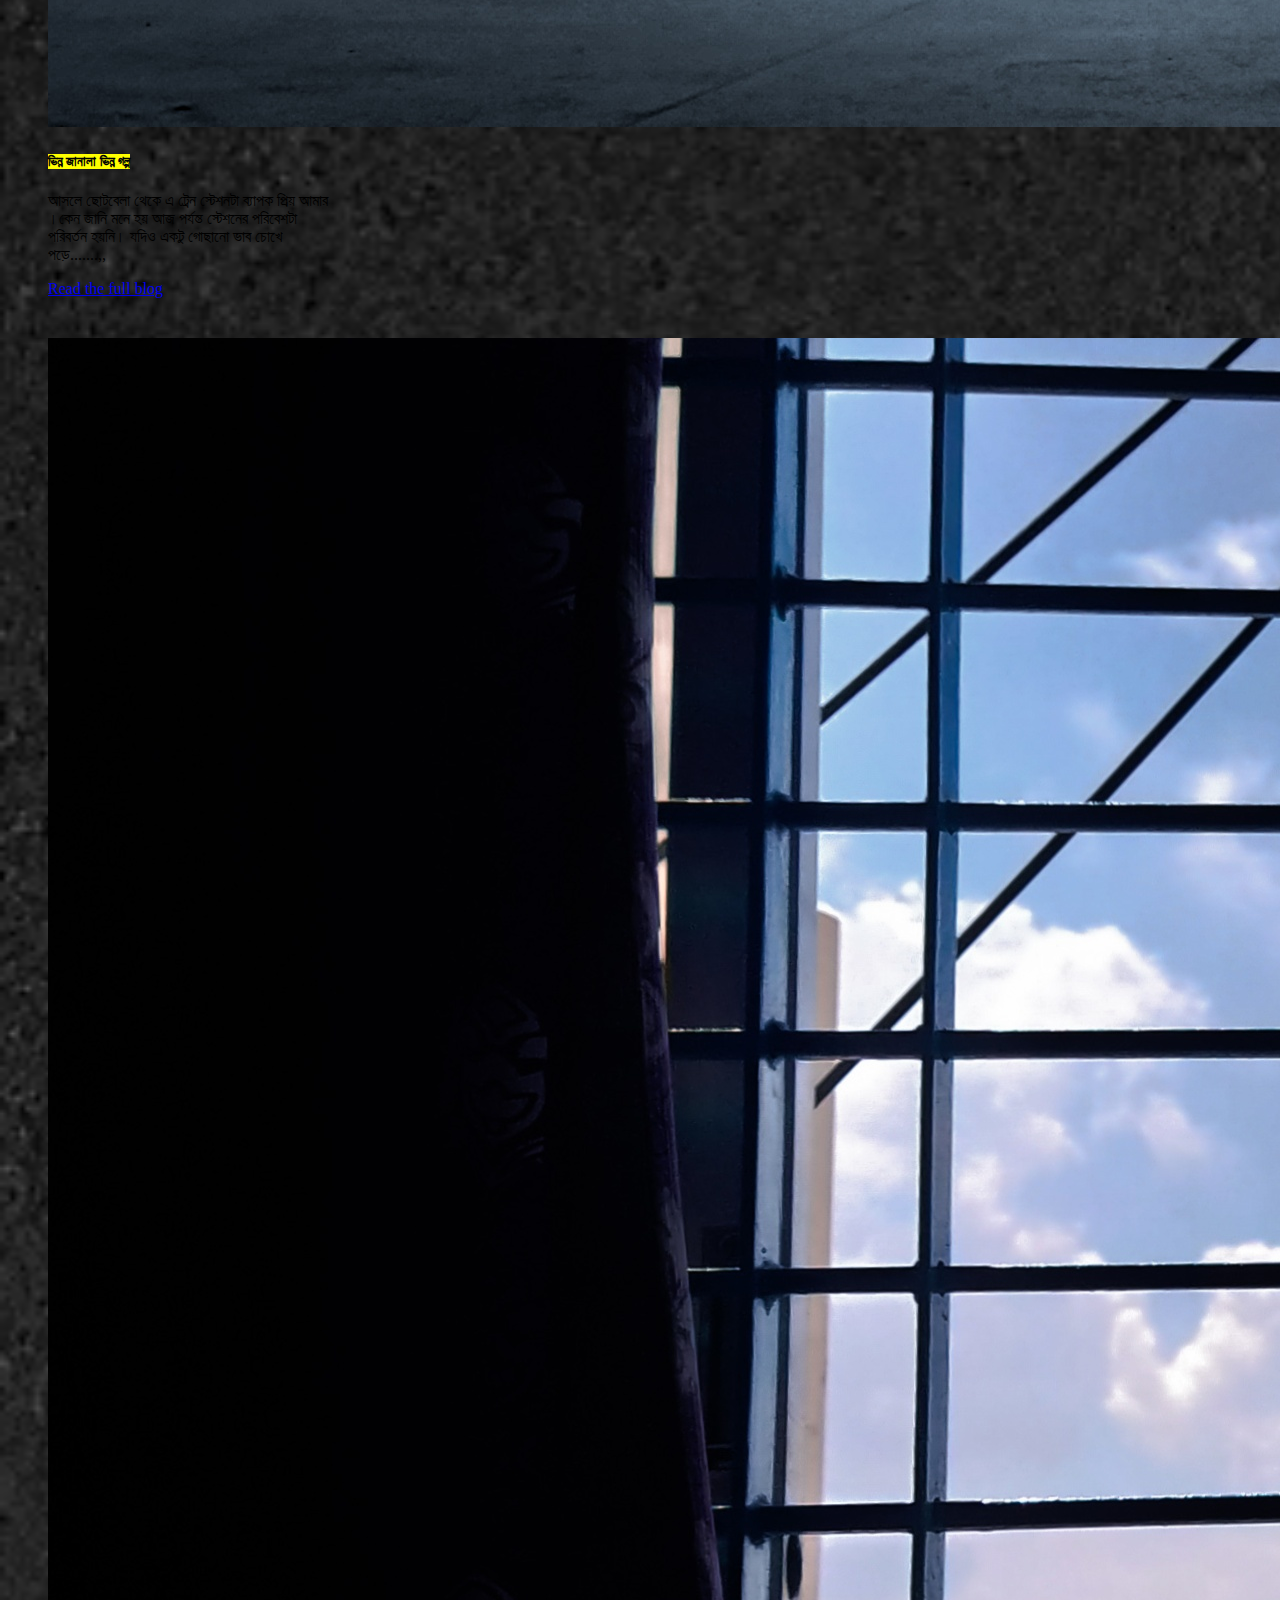
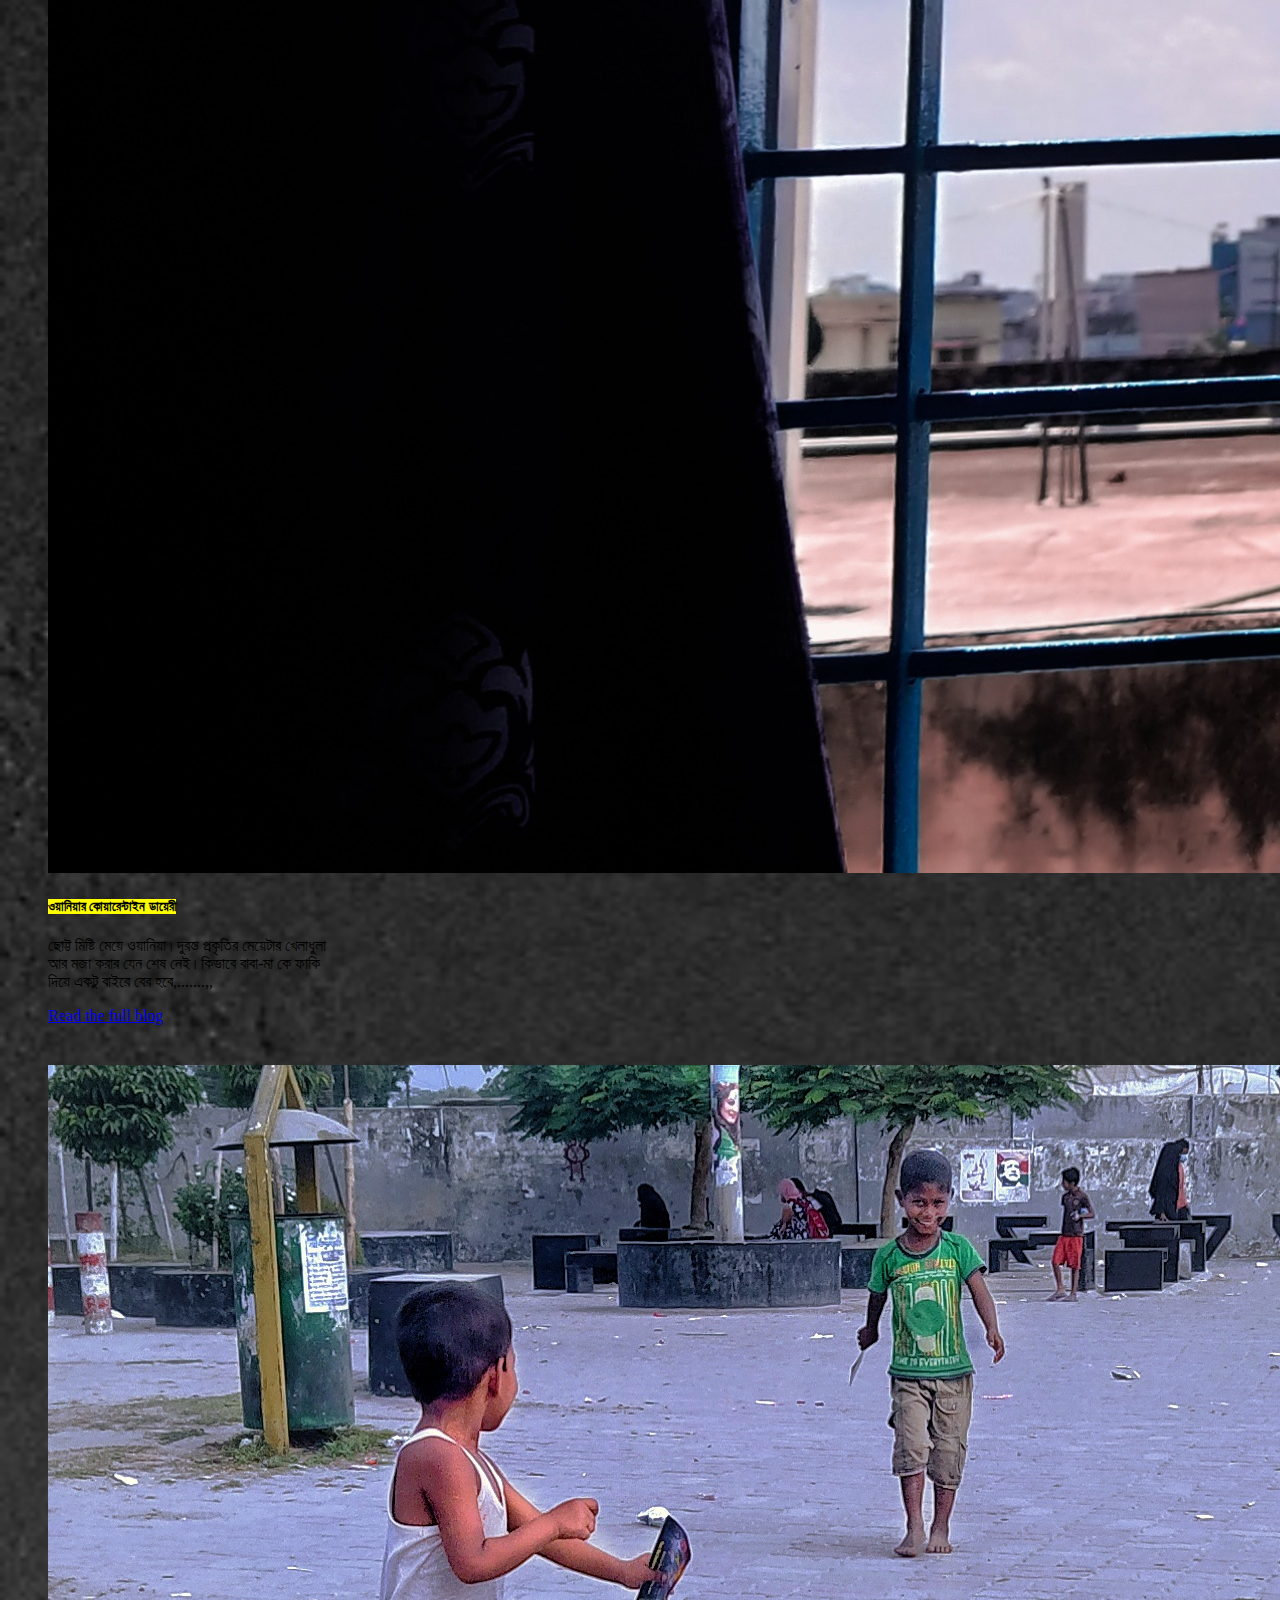
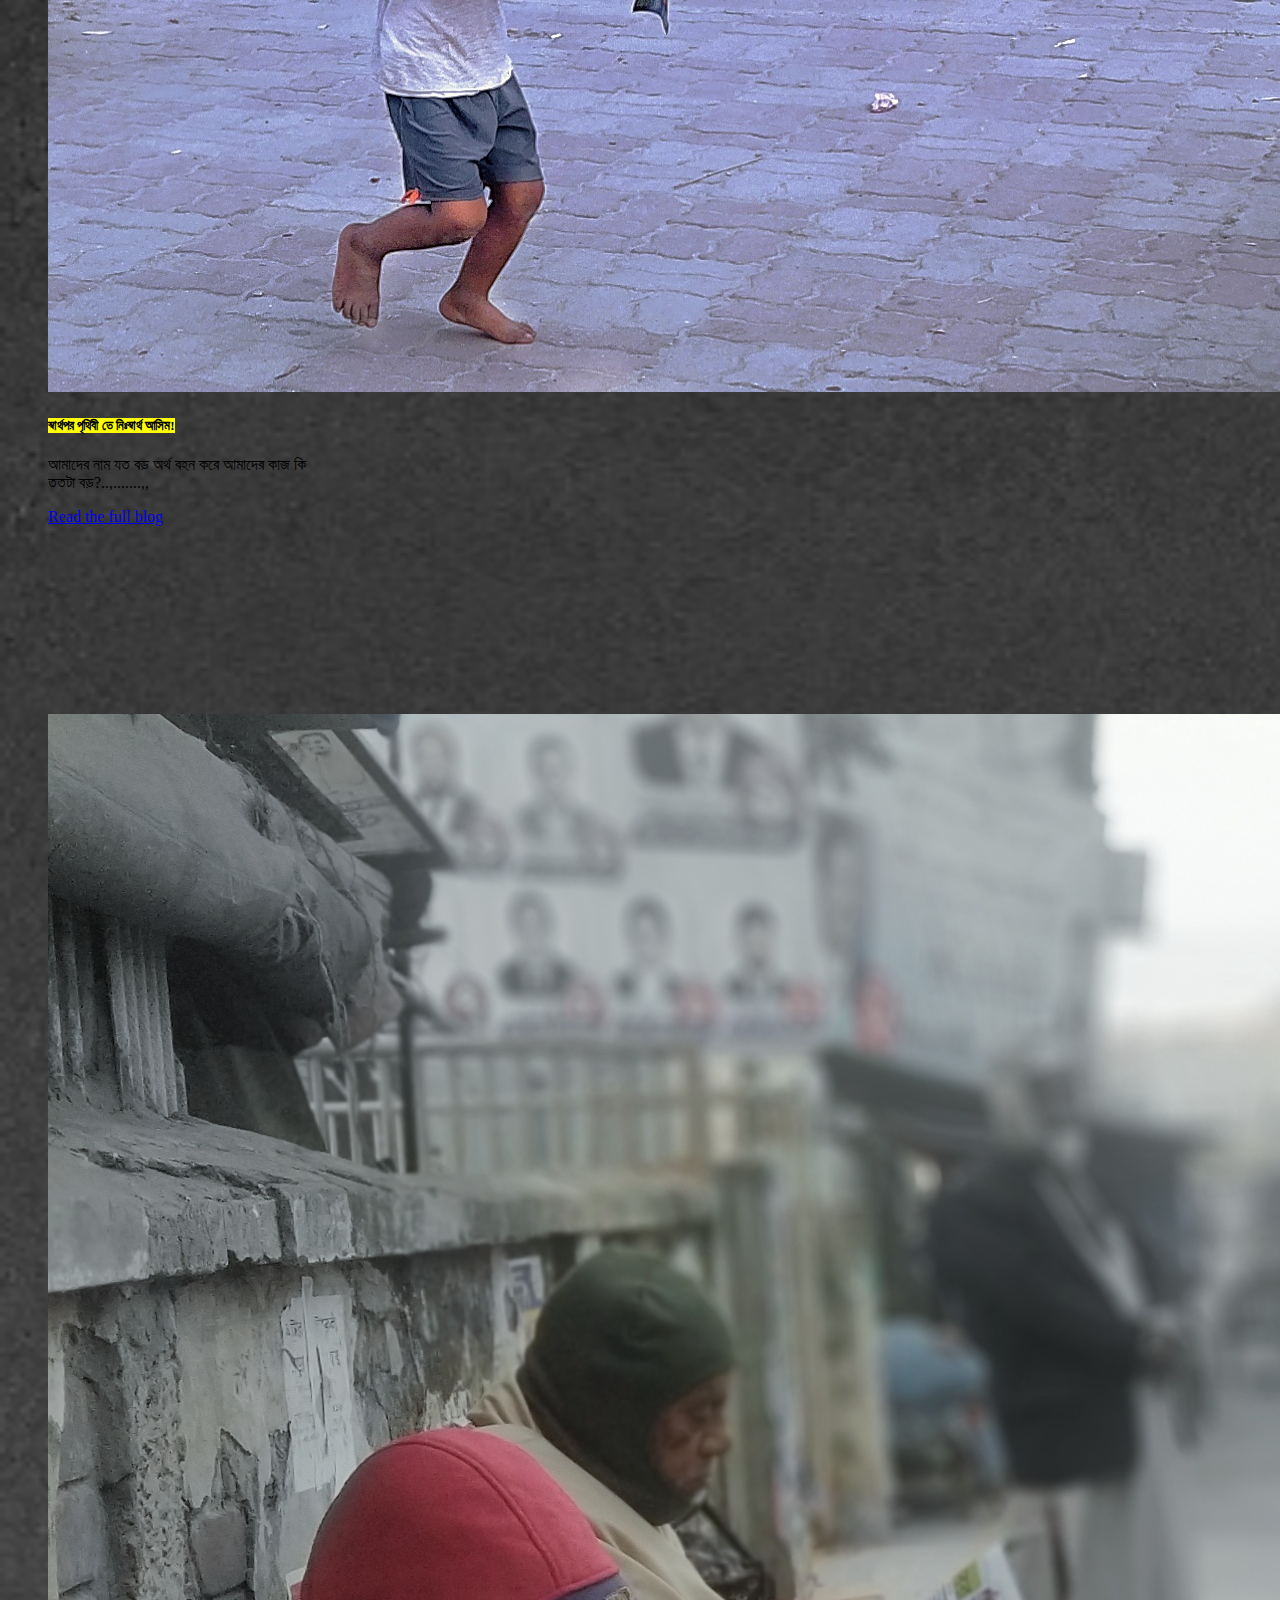
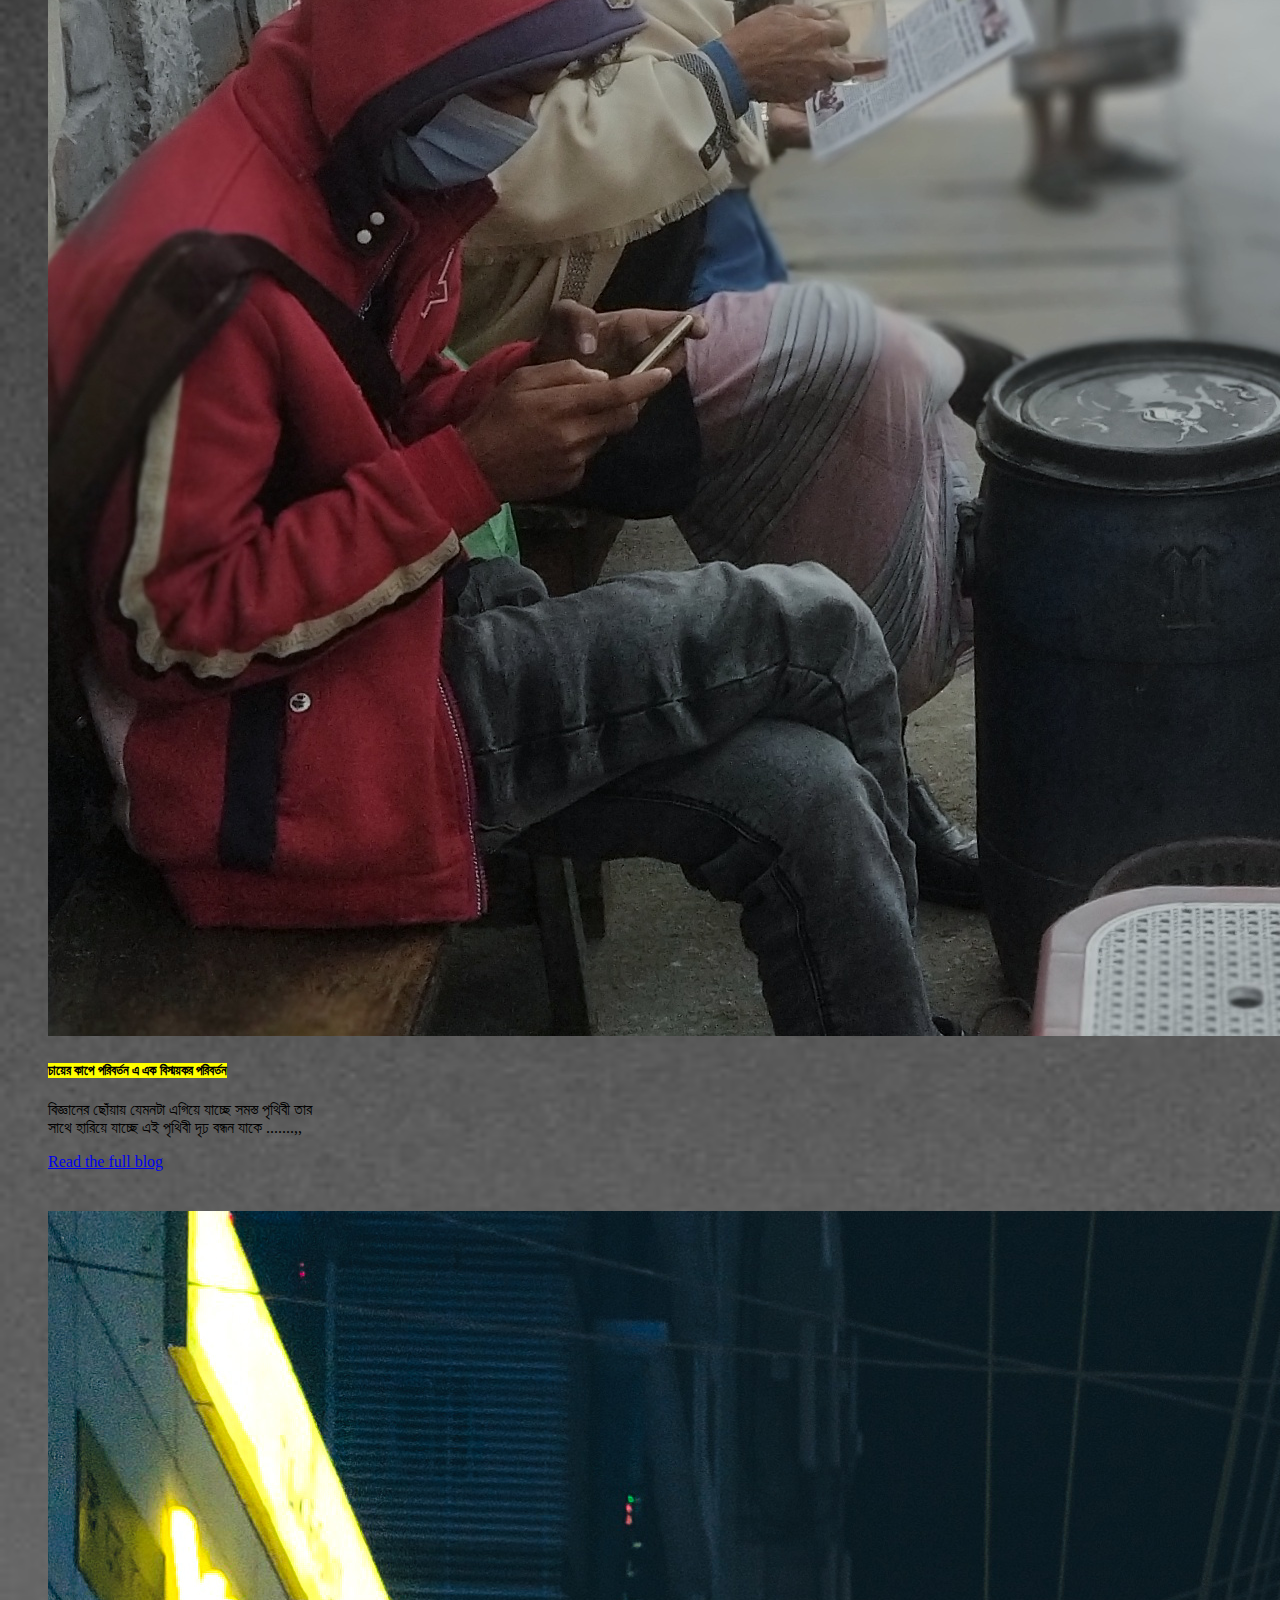
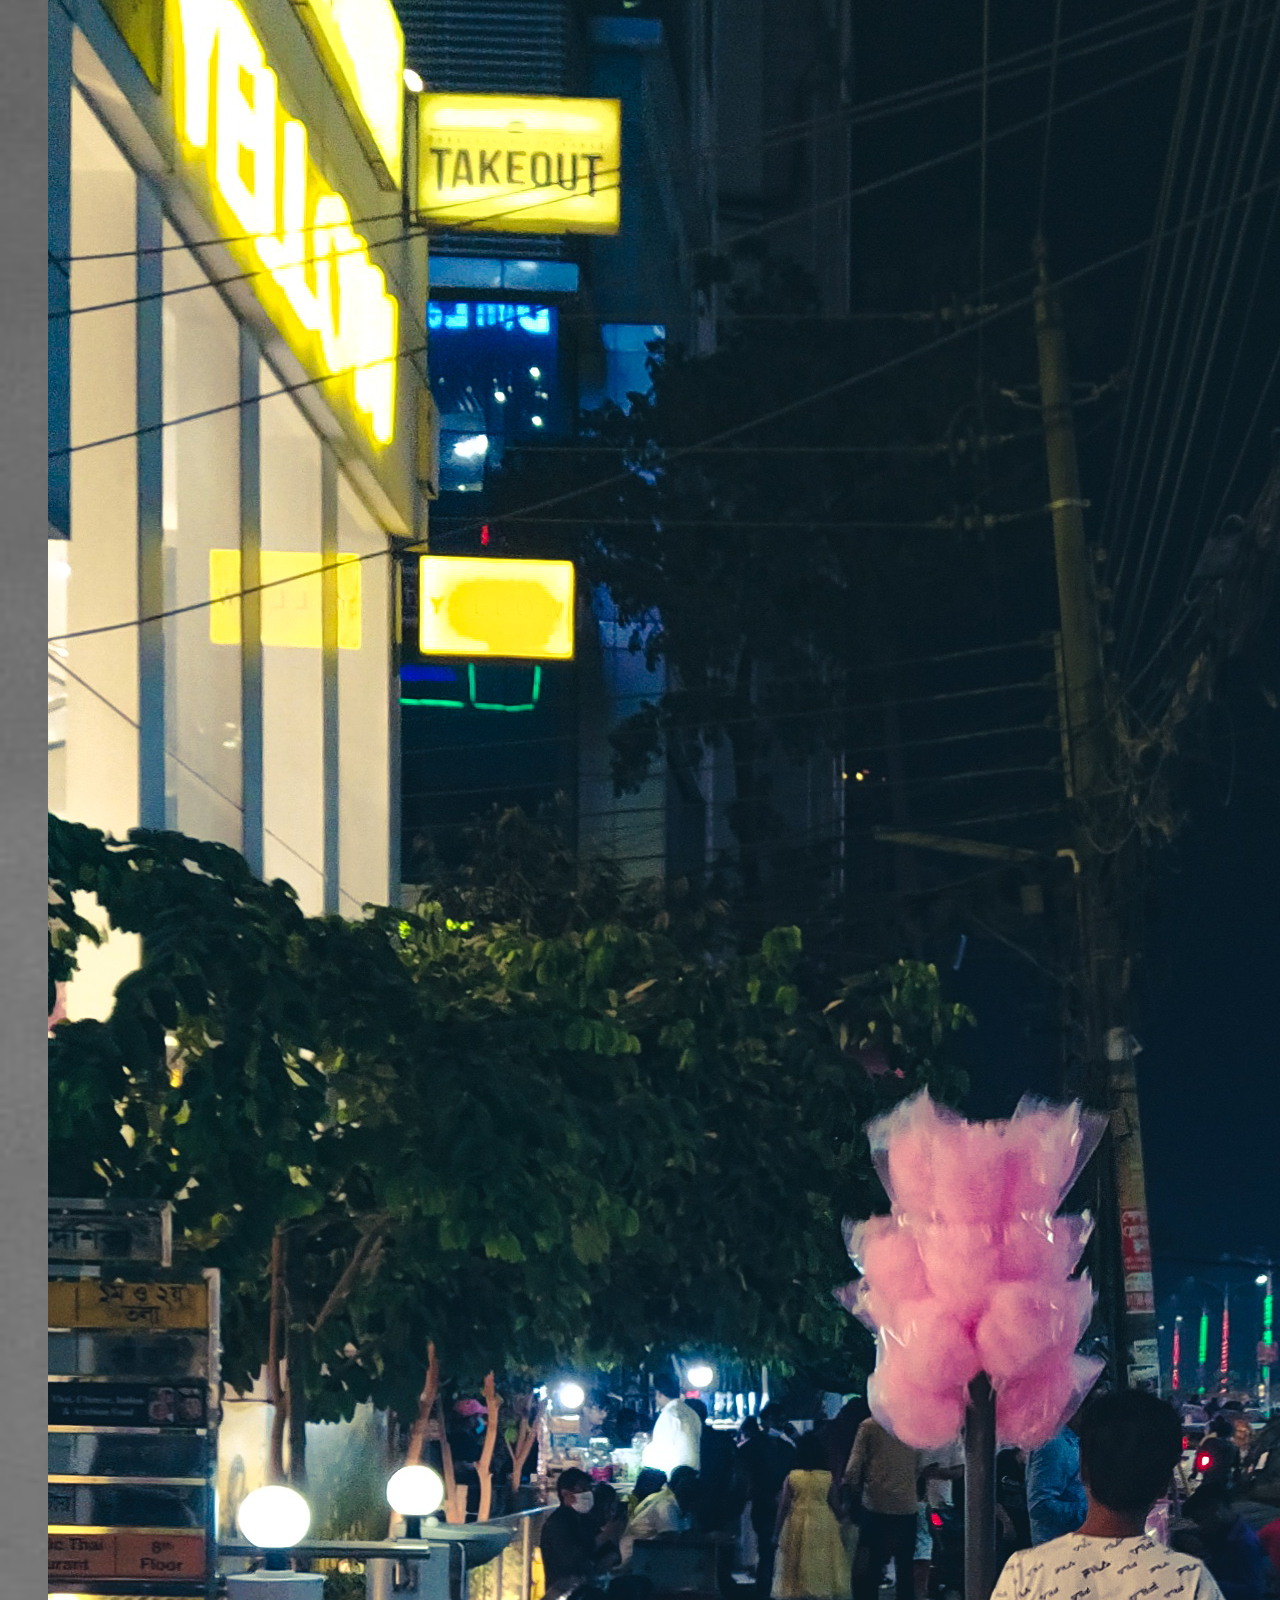
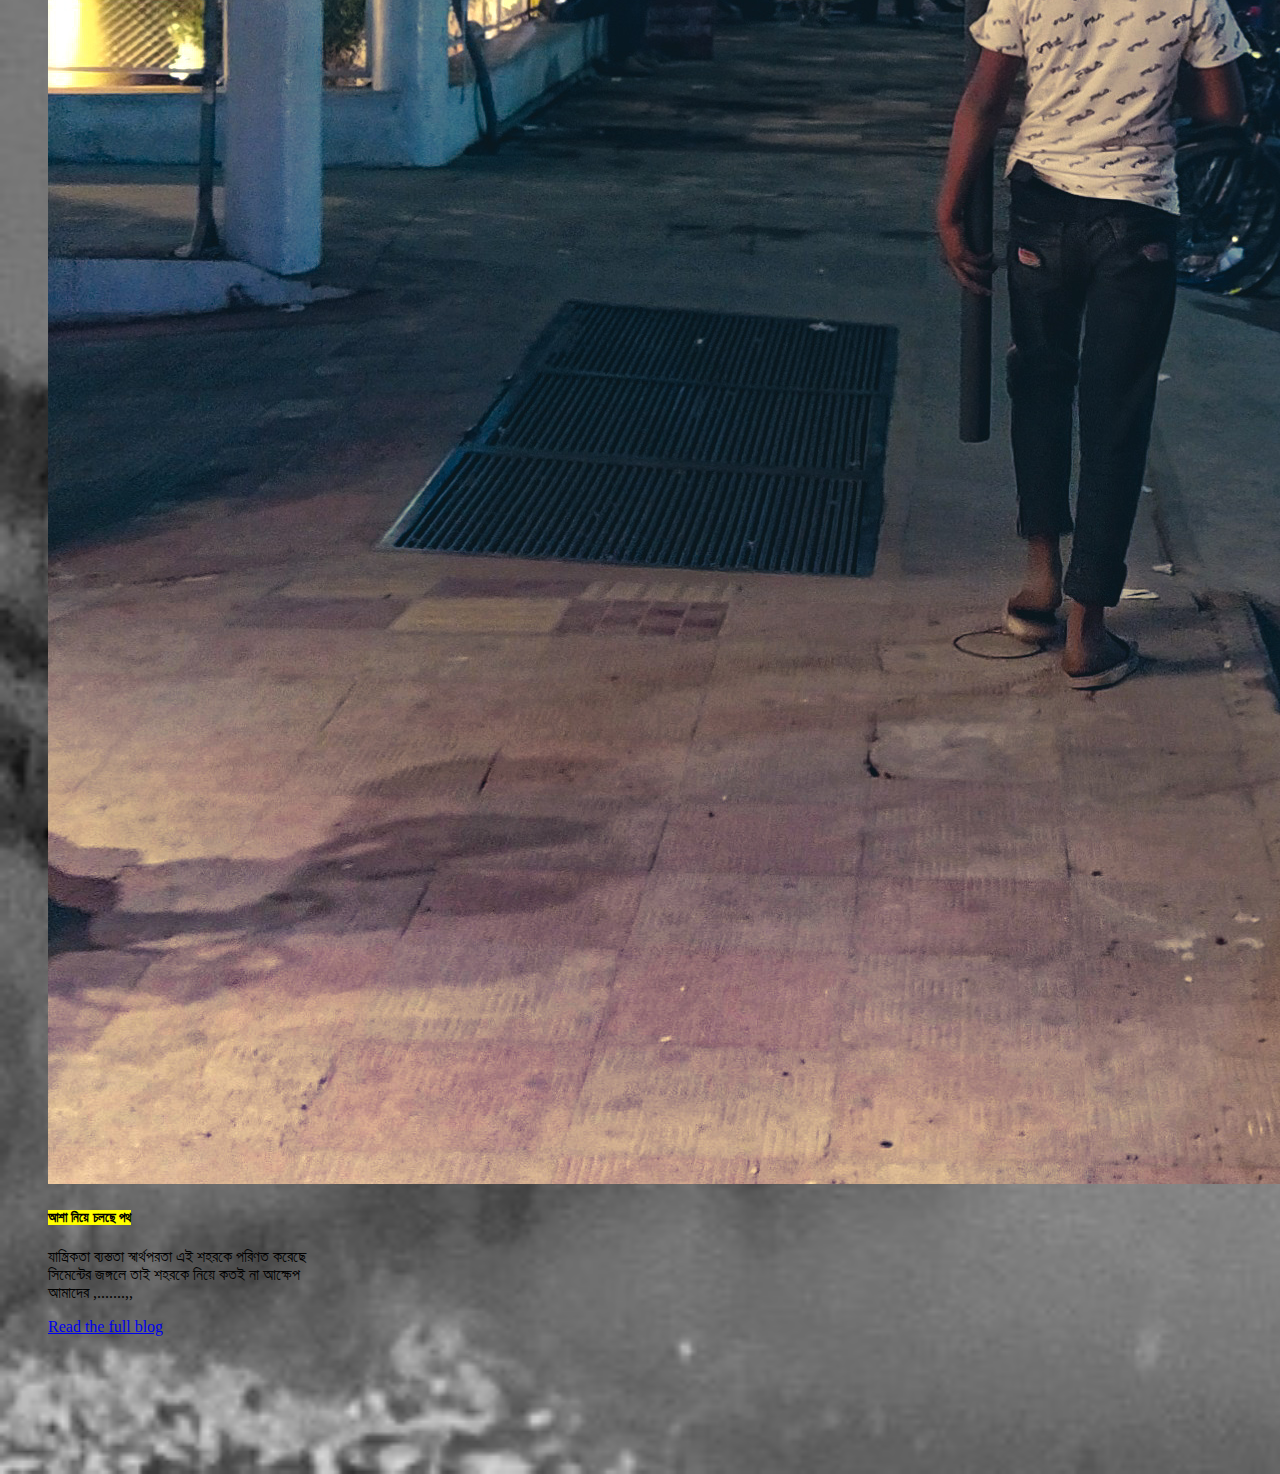
==== commit 4a7e88f4: "okky" ====
--- a/blog.html
+++ b/blog.html
@@ -2,6 +2,9 @@
 <html>
 
     <head>
+      <meta name="viewport"
+    content ="width=device=width,initial-scale=1.0">
+    
         <title>blogs by Golpography</title>
         <link rel="stylesheet" href="style.css">
         <link href="https://cdn.jsdelivr.net/npm/bootstrap@5.0.1/dist/css/bootstrap.min.css" rel="stylesheet" integrity="sha384-+0n0xVW2eSR5OomGNYDnhzAbDsOXxcvSN1TPprVMTNDbiYZCxYbOOl7+AMvyTG2x" crossorigin="anonymous">
--- a/style.css
+++ b/style.css
@@ -1,7 +1,7 @@
 .heading{
     padding-top: 15%;
     text-align: center;
-    font-size: 500%;
+    font-size: 300%;
     
     color: rgb(190, 224, 252);
 
@@ -18,7 +18,7 @@
 }
 .design{
     color: yellowgreen;
-    font-size: 130%;
+    font-size: 100%;
     
 }
 .logo{
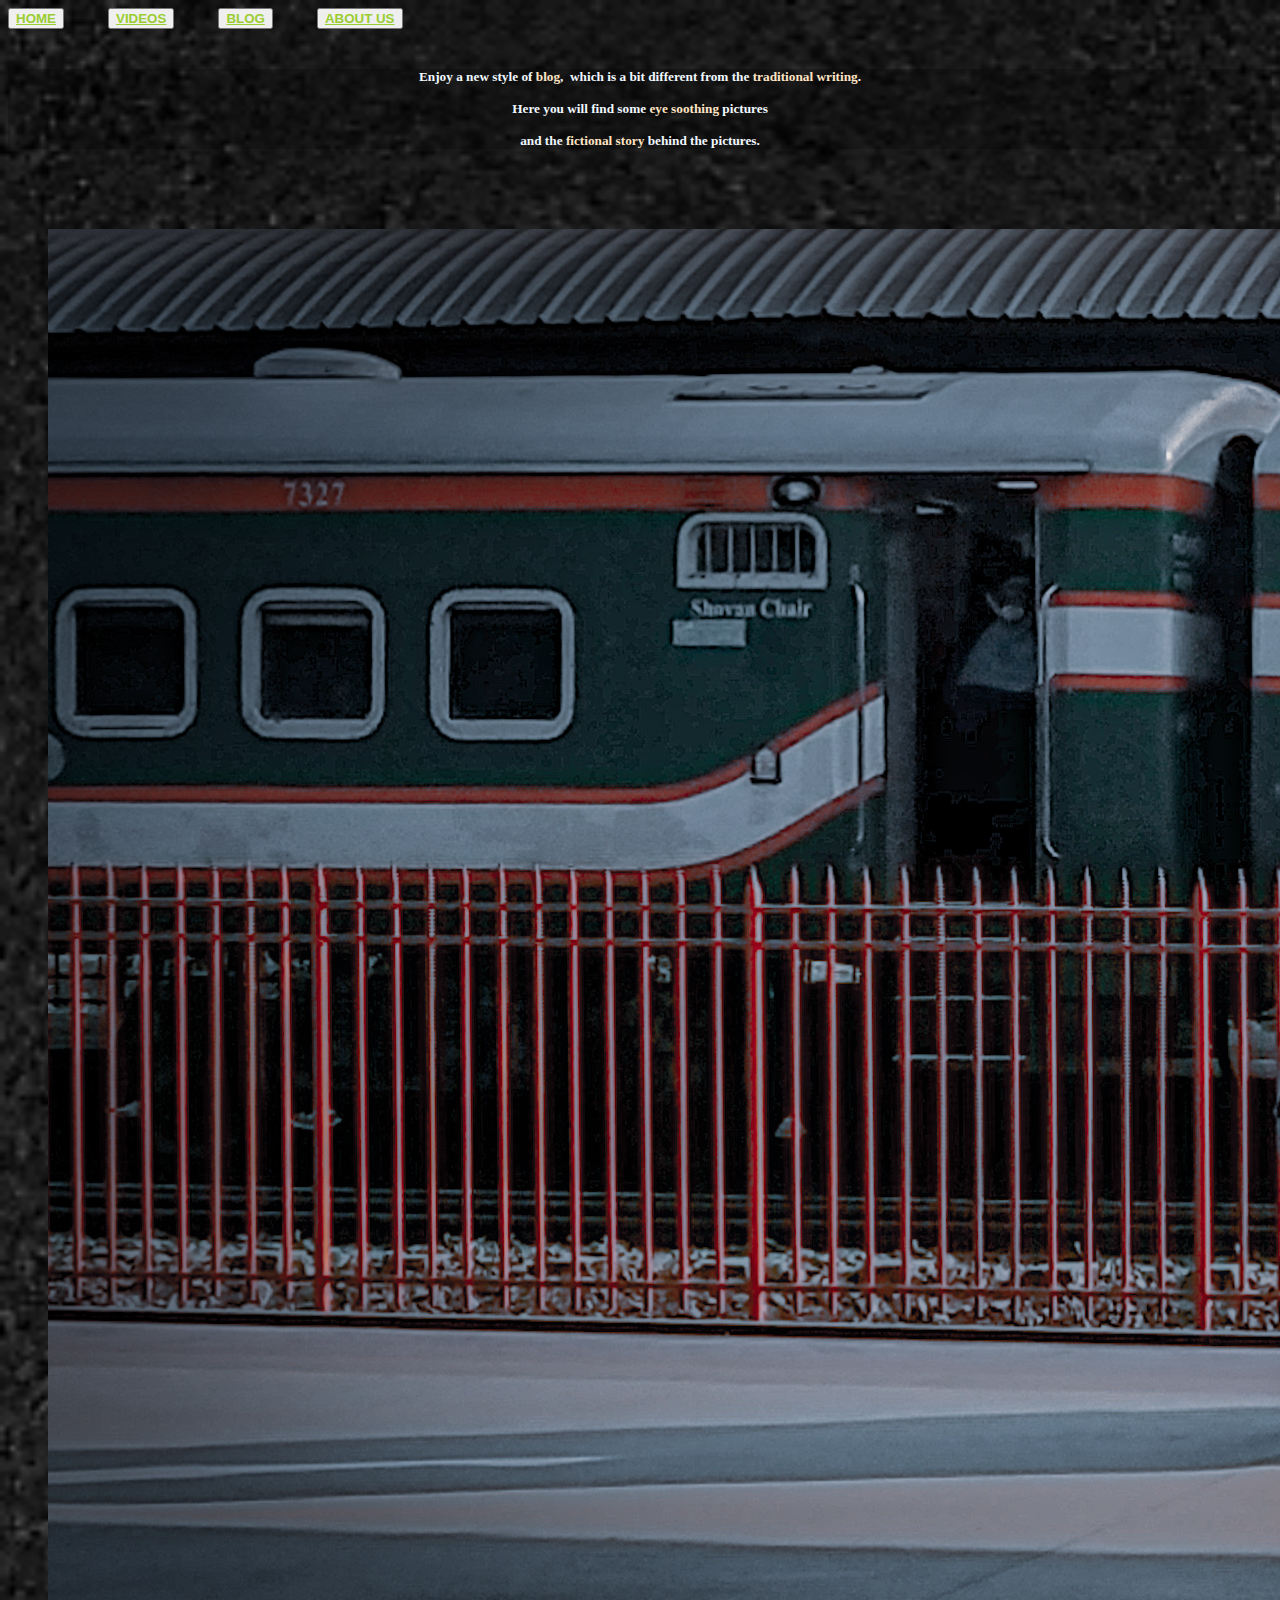
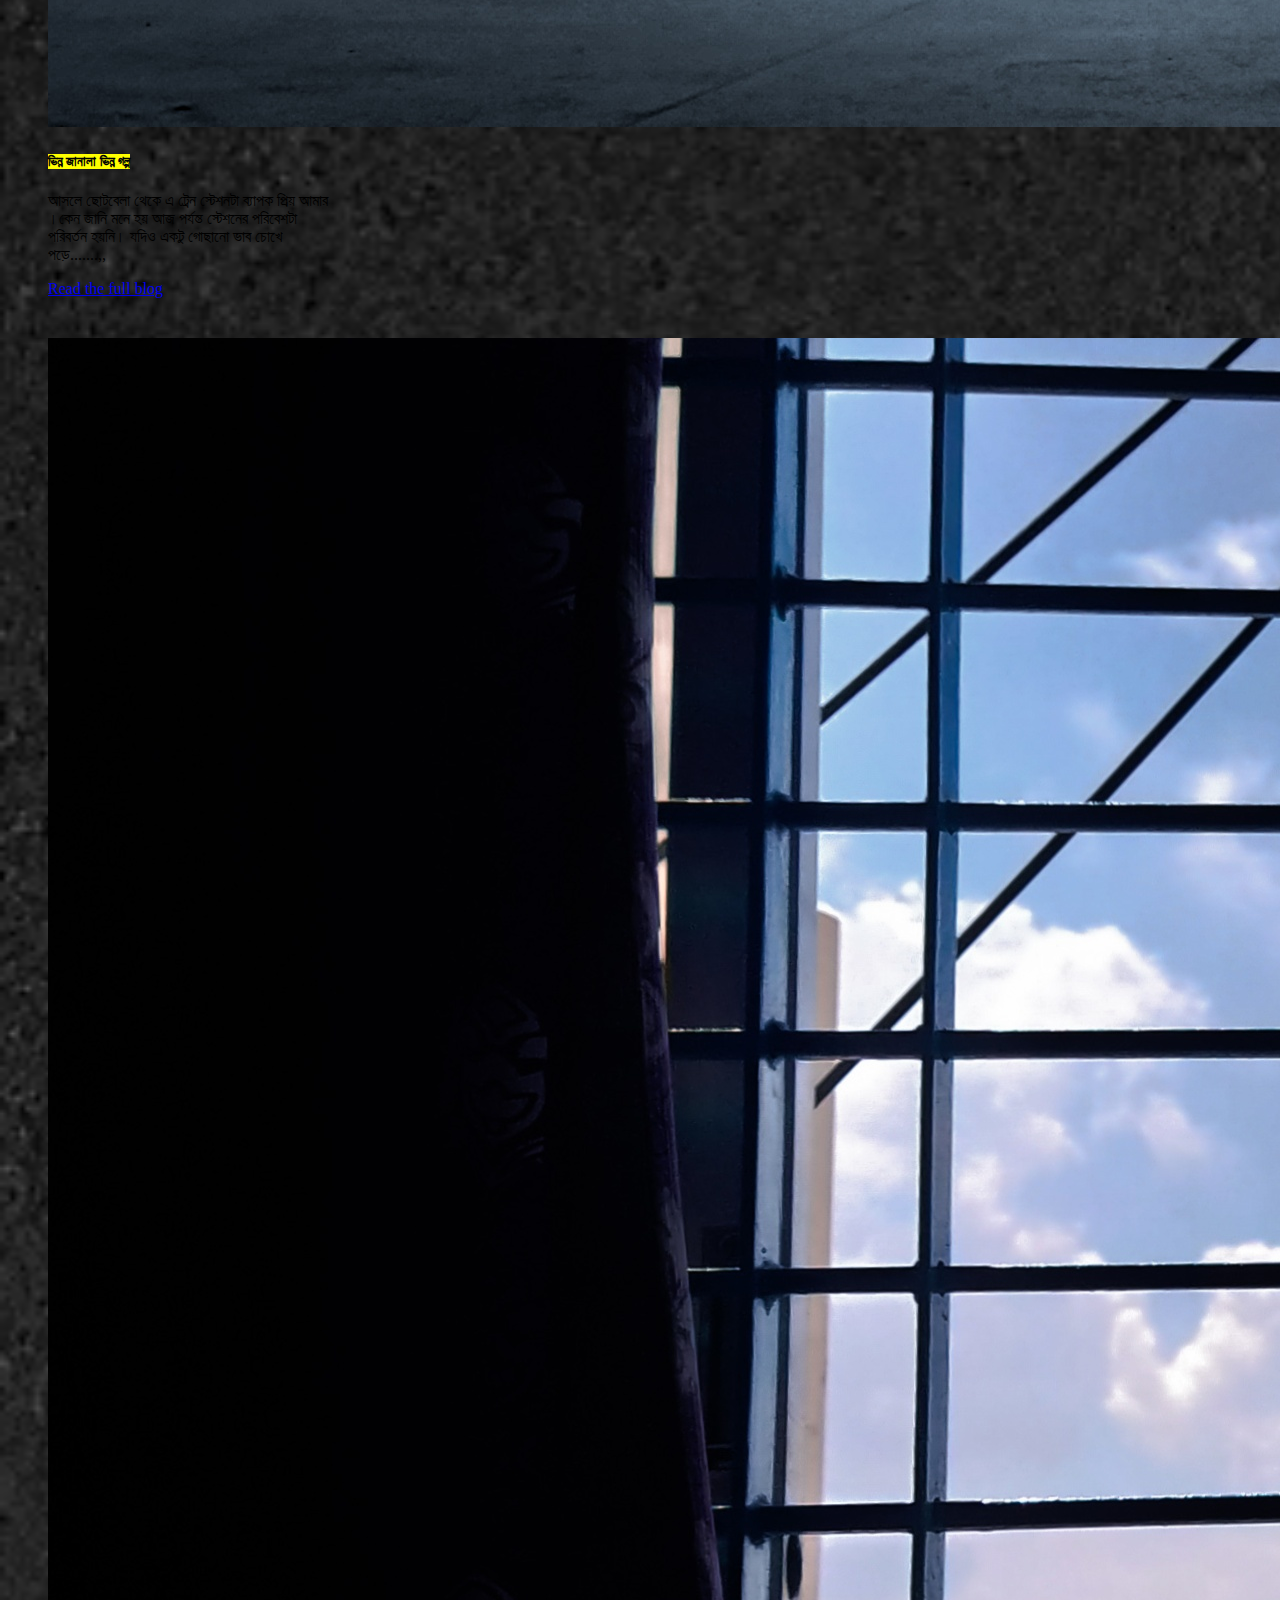
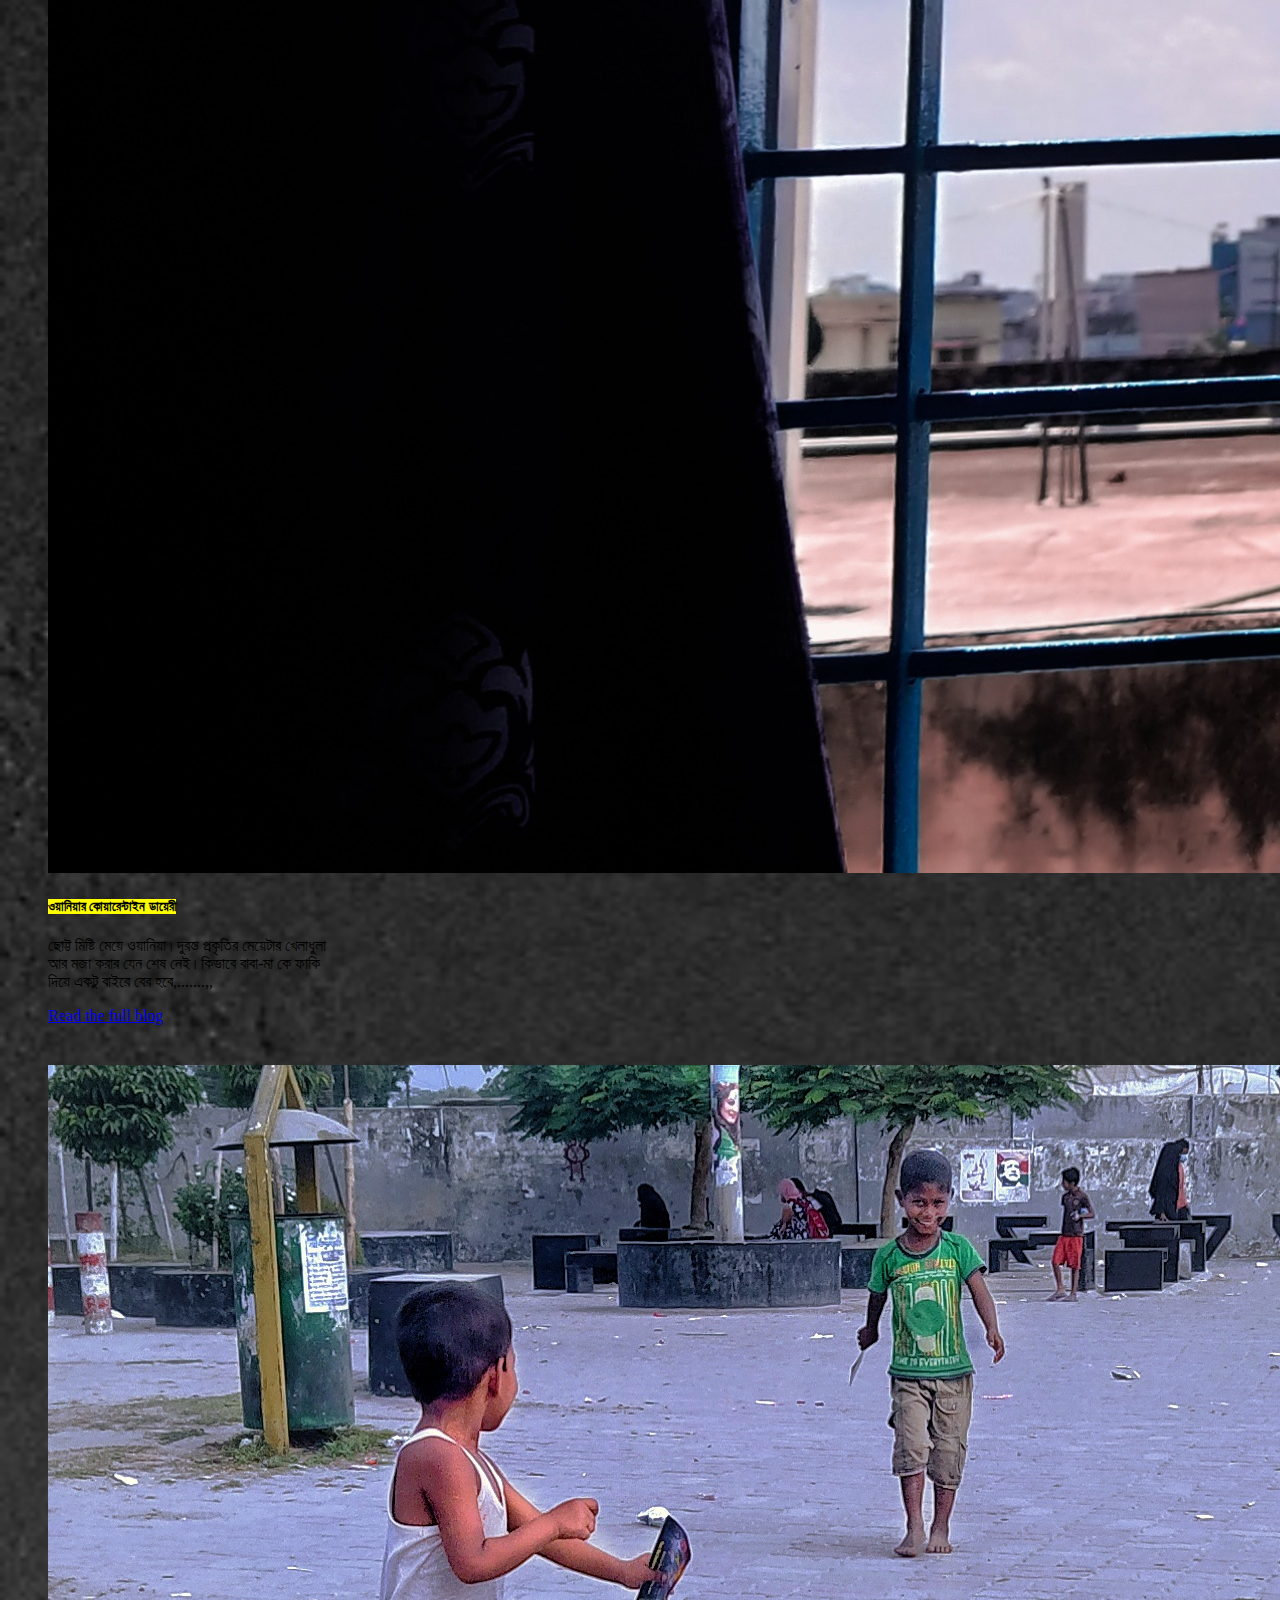
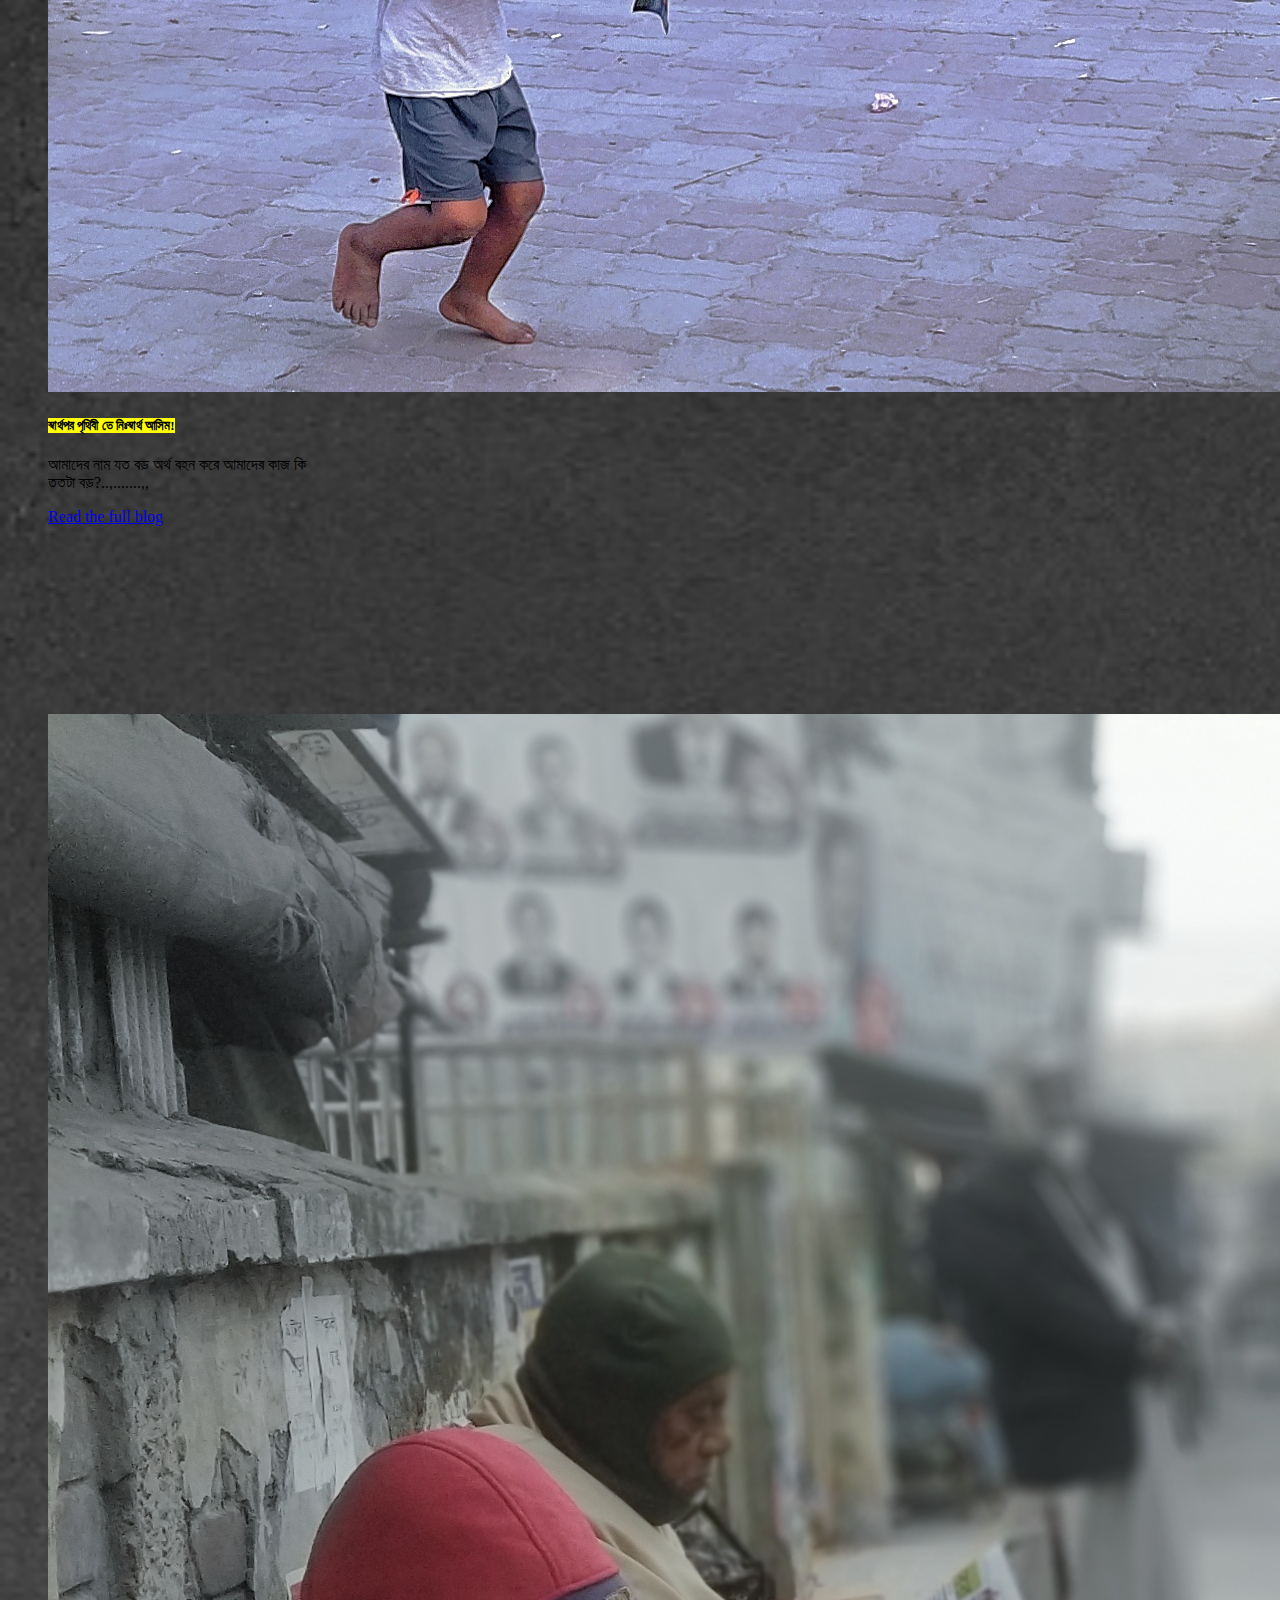
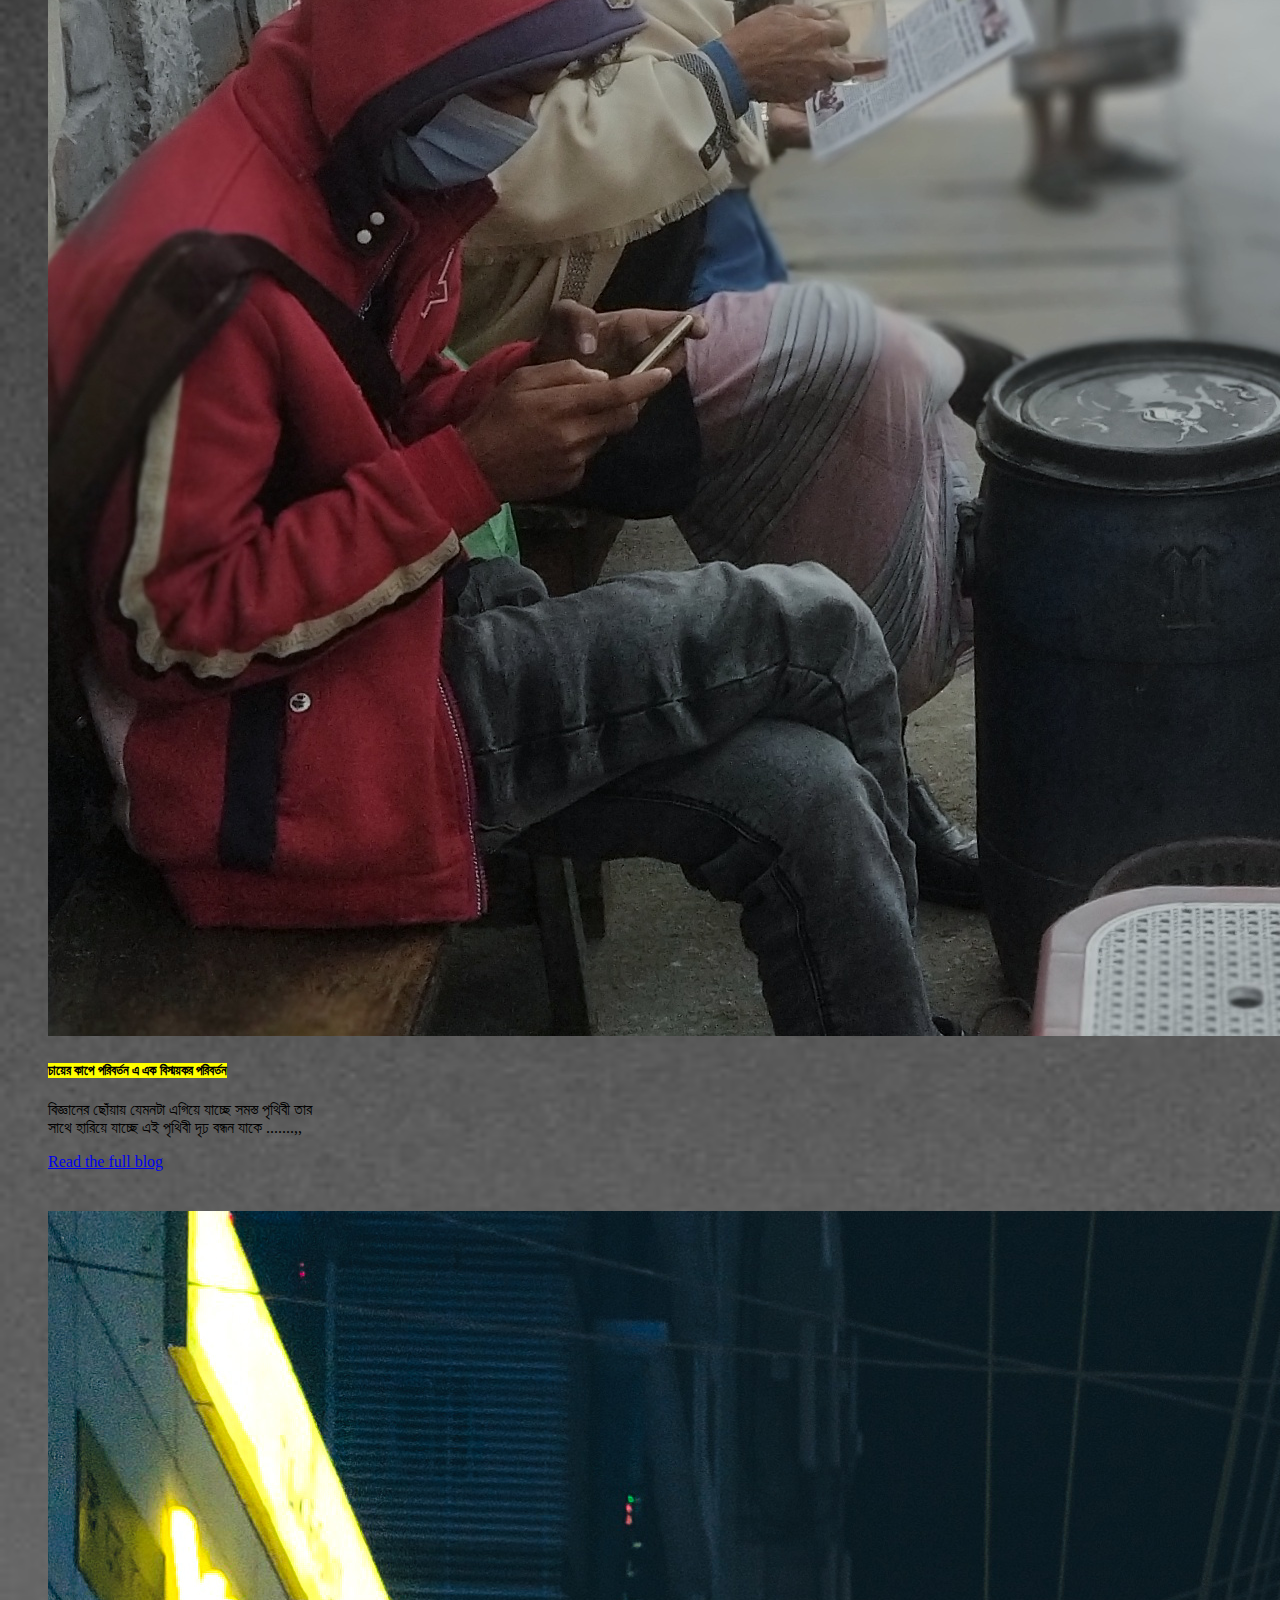
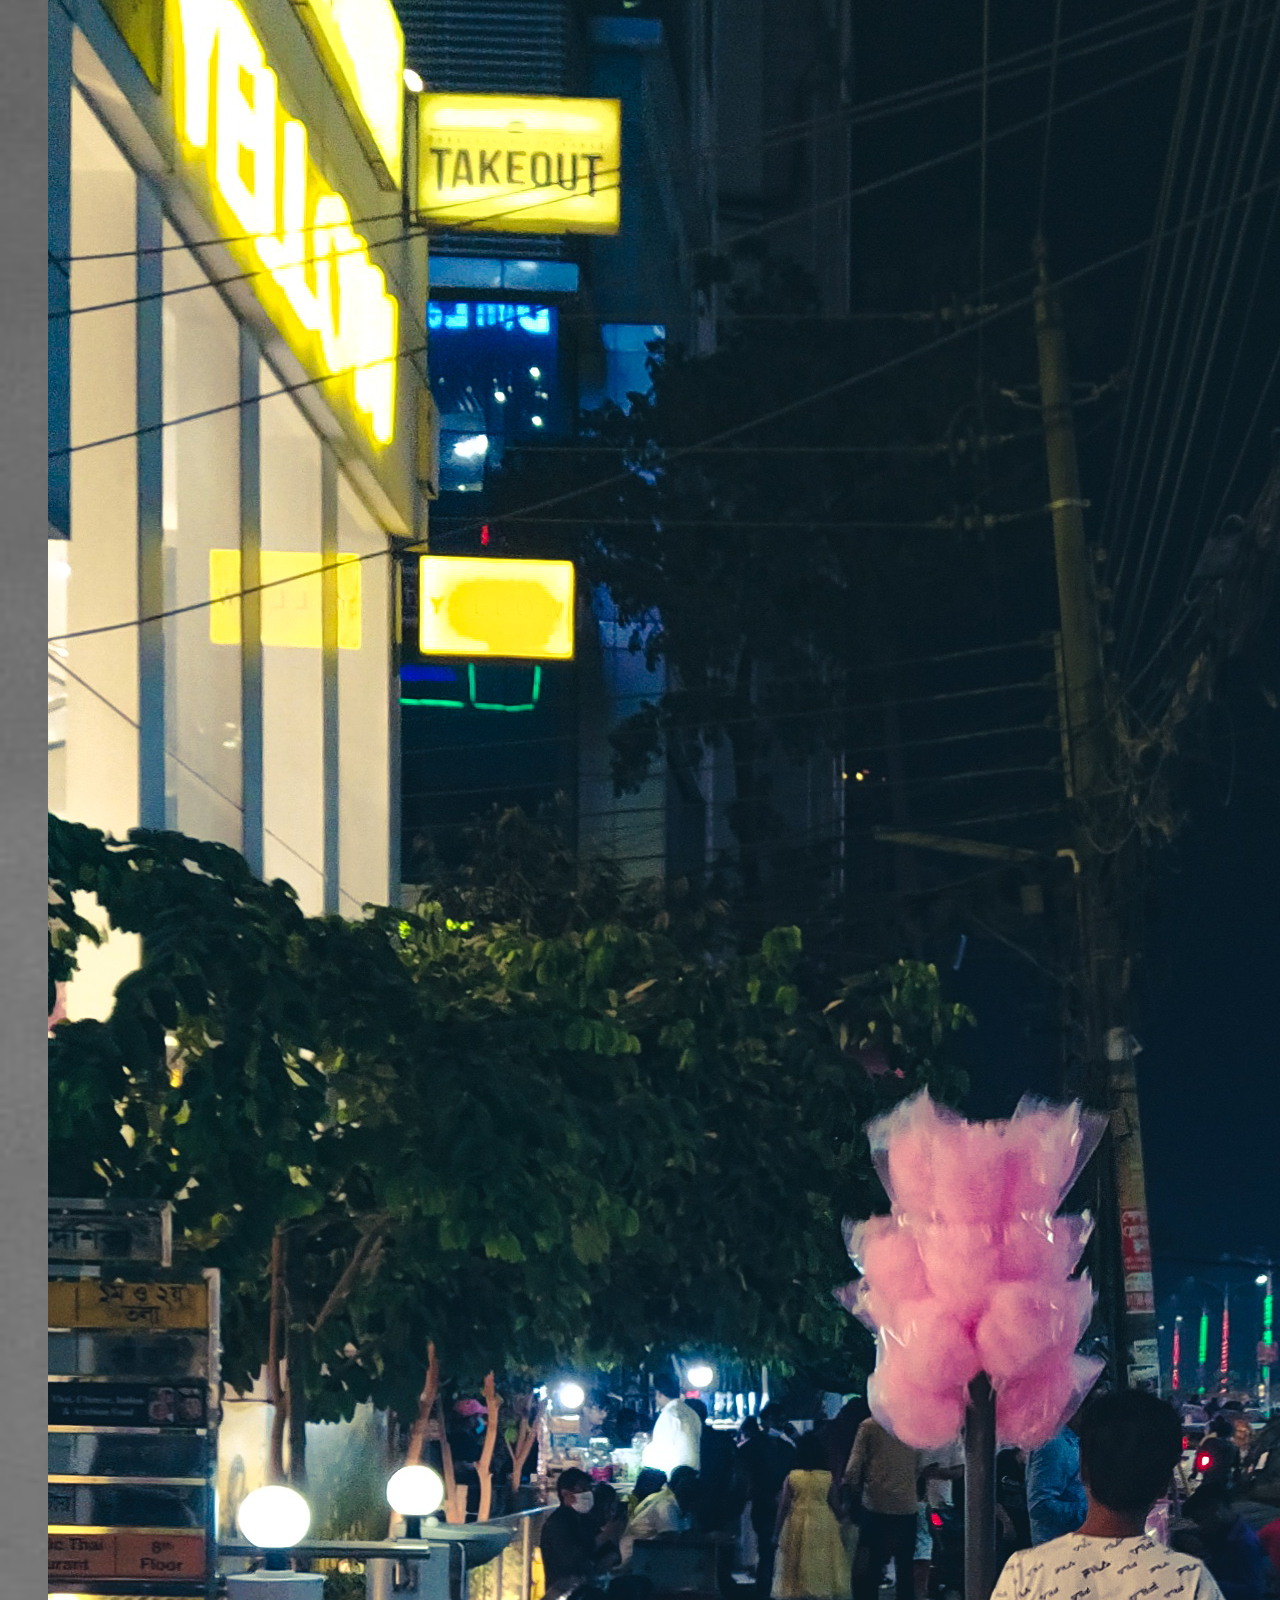
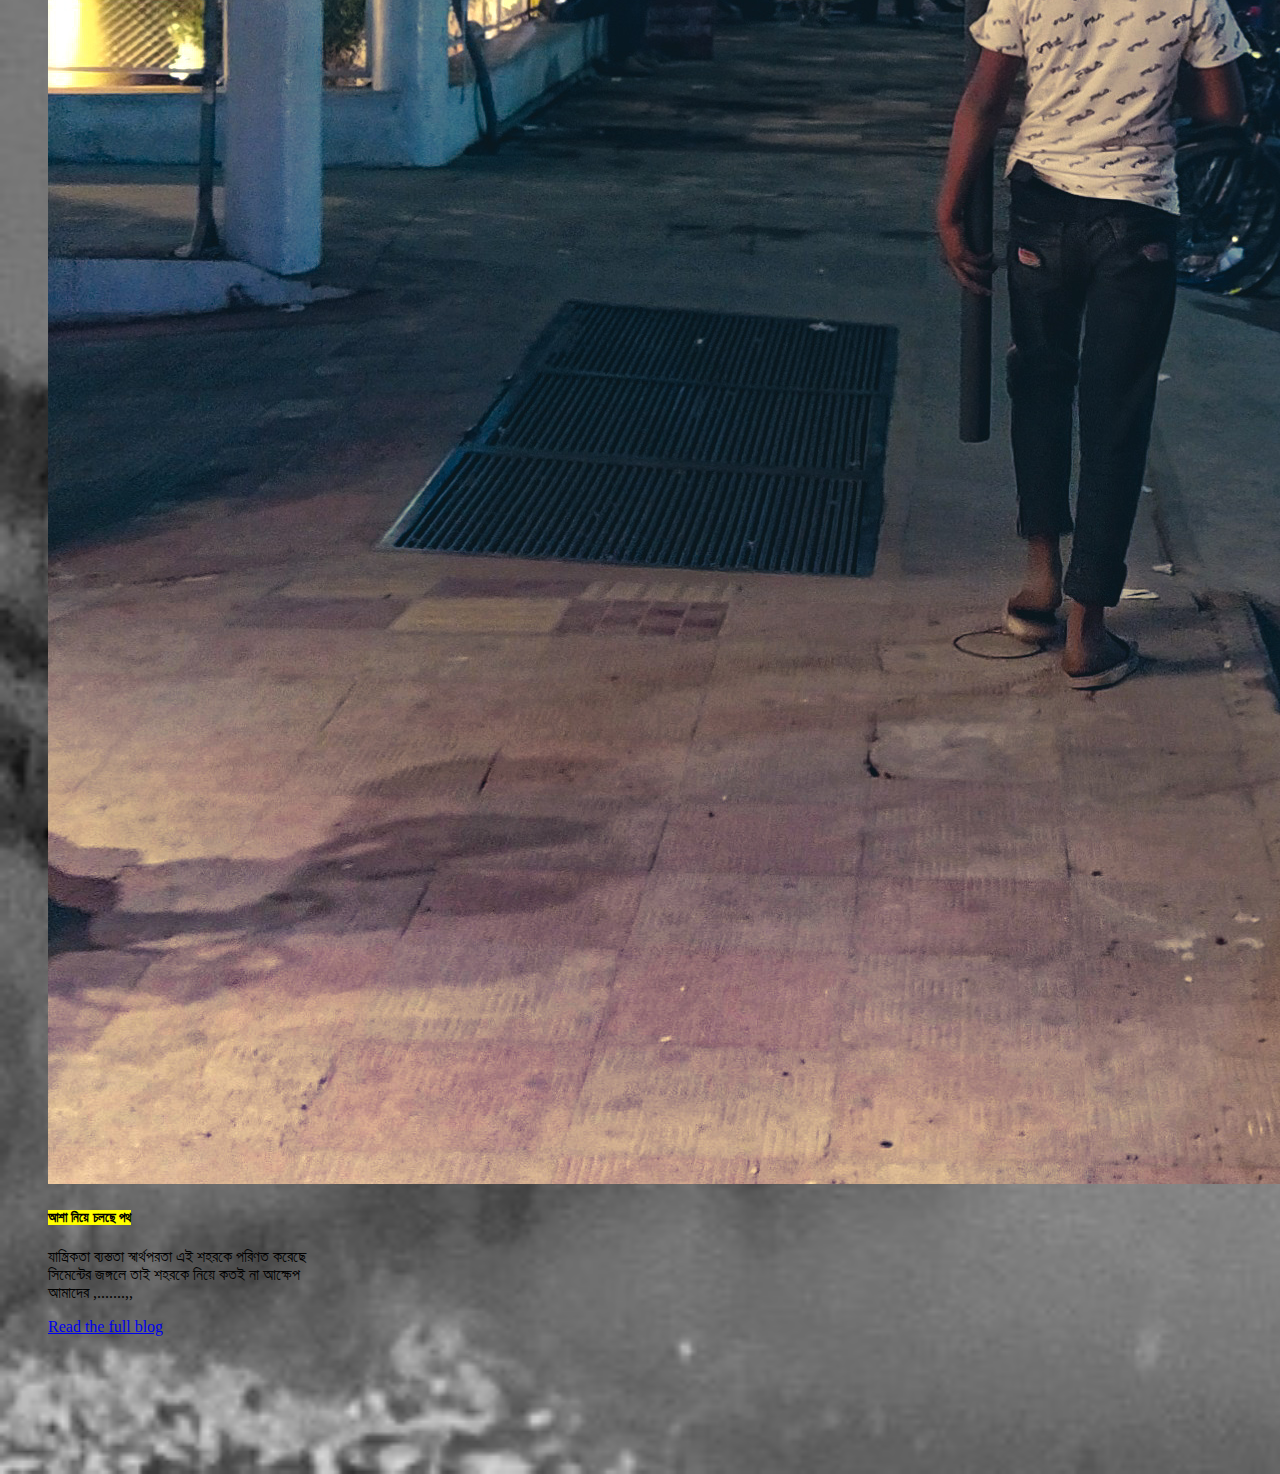
==== commit f9497876: "okkay" ====
--- a/blog.html
+++ b/blog.html
@@ -14,10 +14,10 @@
         
         
             <nav class="nav nav-pills sticky-top ">
-                <button class="btn btn-light"><a class="design"class="nav-link active" href="index.html"><b>HOME</b></a> </button> &nbsp; &nbsp; &nbsp;&nbsp; &nbsp;&nbsp; &nbsp;&nbsp; &nbsp;
-                <button class="btn btn-light"><a class="design"class="nav-link" href="videos.html"><b>VIDEOS</b></a> </button> &nbsp; &nbsp; &nbsp;&nbsp; &nbsp;&nbsp; &nbsp;&nbsp; &nbsp;
-                <button class="btn btn-light"><a class="design"class="nav-link" href="blog.html"><b>BLOG</b></a></button> &nbsp; &nbsp; &nbsp;&nbsp; &nbsp;&nbsp; &nbsp;&nbsp; &nbsp;
-               <button class="btn btn-light"><a class="design"class="nav-link" href="#"><b>ABOUT US</b></a> </button> &nbsp; &nbsp;
+                <button class="btn btn-light"><a class="design"class="nav-link active" href="index.html"><b>HOME</b></a> </button> &nbsp; &nbsp; &nbsp;&nbsp; &nbsp;&nbsp; 
+                <button class="btn btn-light"><a class="design"class="nav-link" href="videos.html"><b>VIDEOS</b></a> </button> &nbsp; &nbsp; &nbsp;&nbsp; &nbsp;&nbsp; 
+                <button class="btn btn-light"><a class="design"class="nav-link" href="blog.html"><b>BLOG</b></a></button> &nbsp; &nbsp; &nbsp;&nbsp; &nbsp;&nbsp; 
+               <button class="btn btn-light"><a class="design"class="nav-link" href="#"><b>ABOUT US</b></a> </button> 
                 
         
         
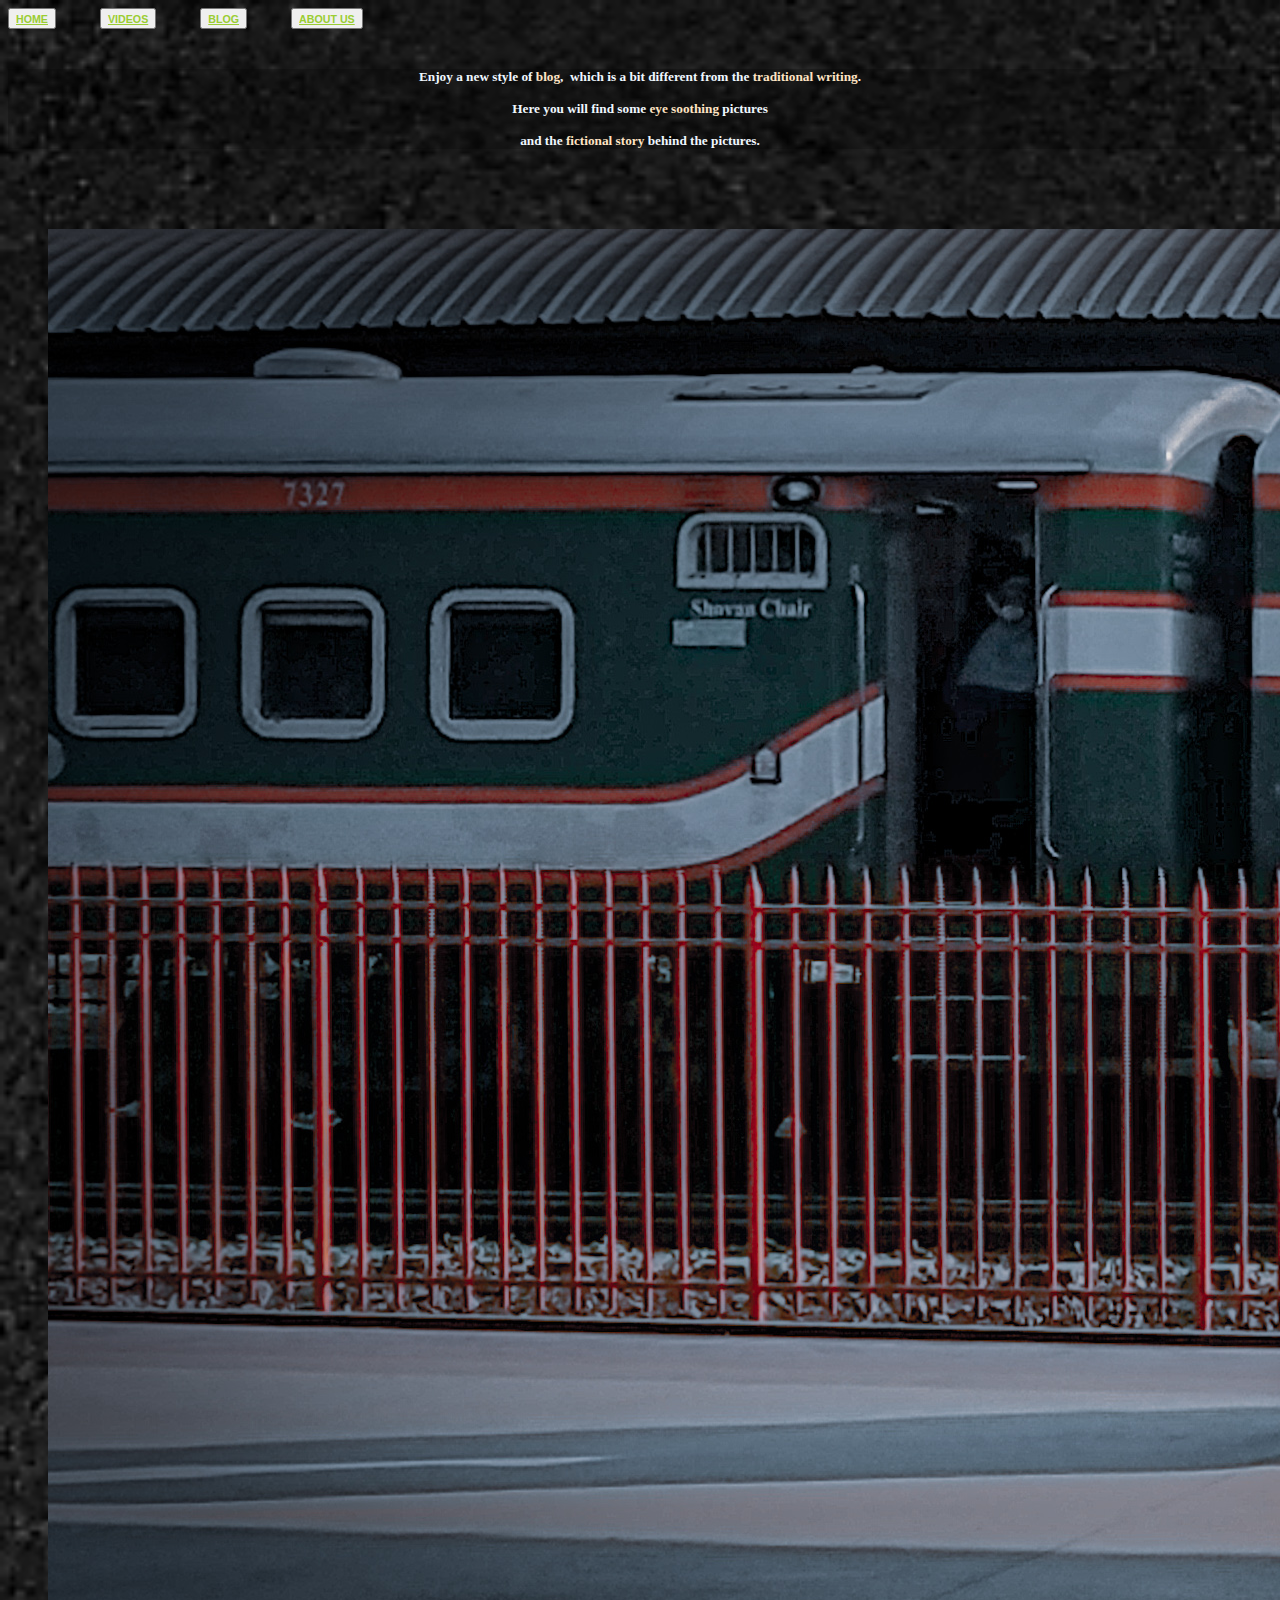
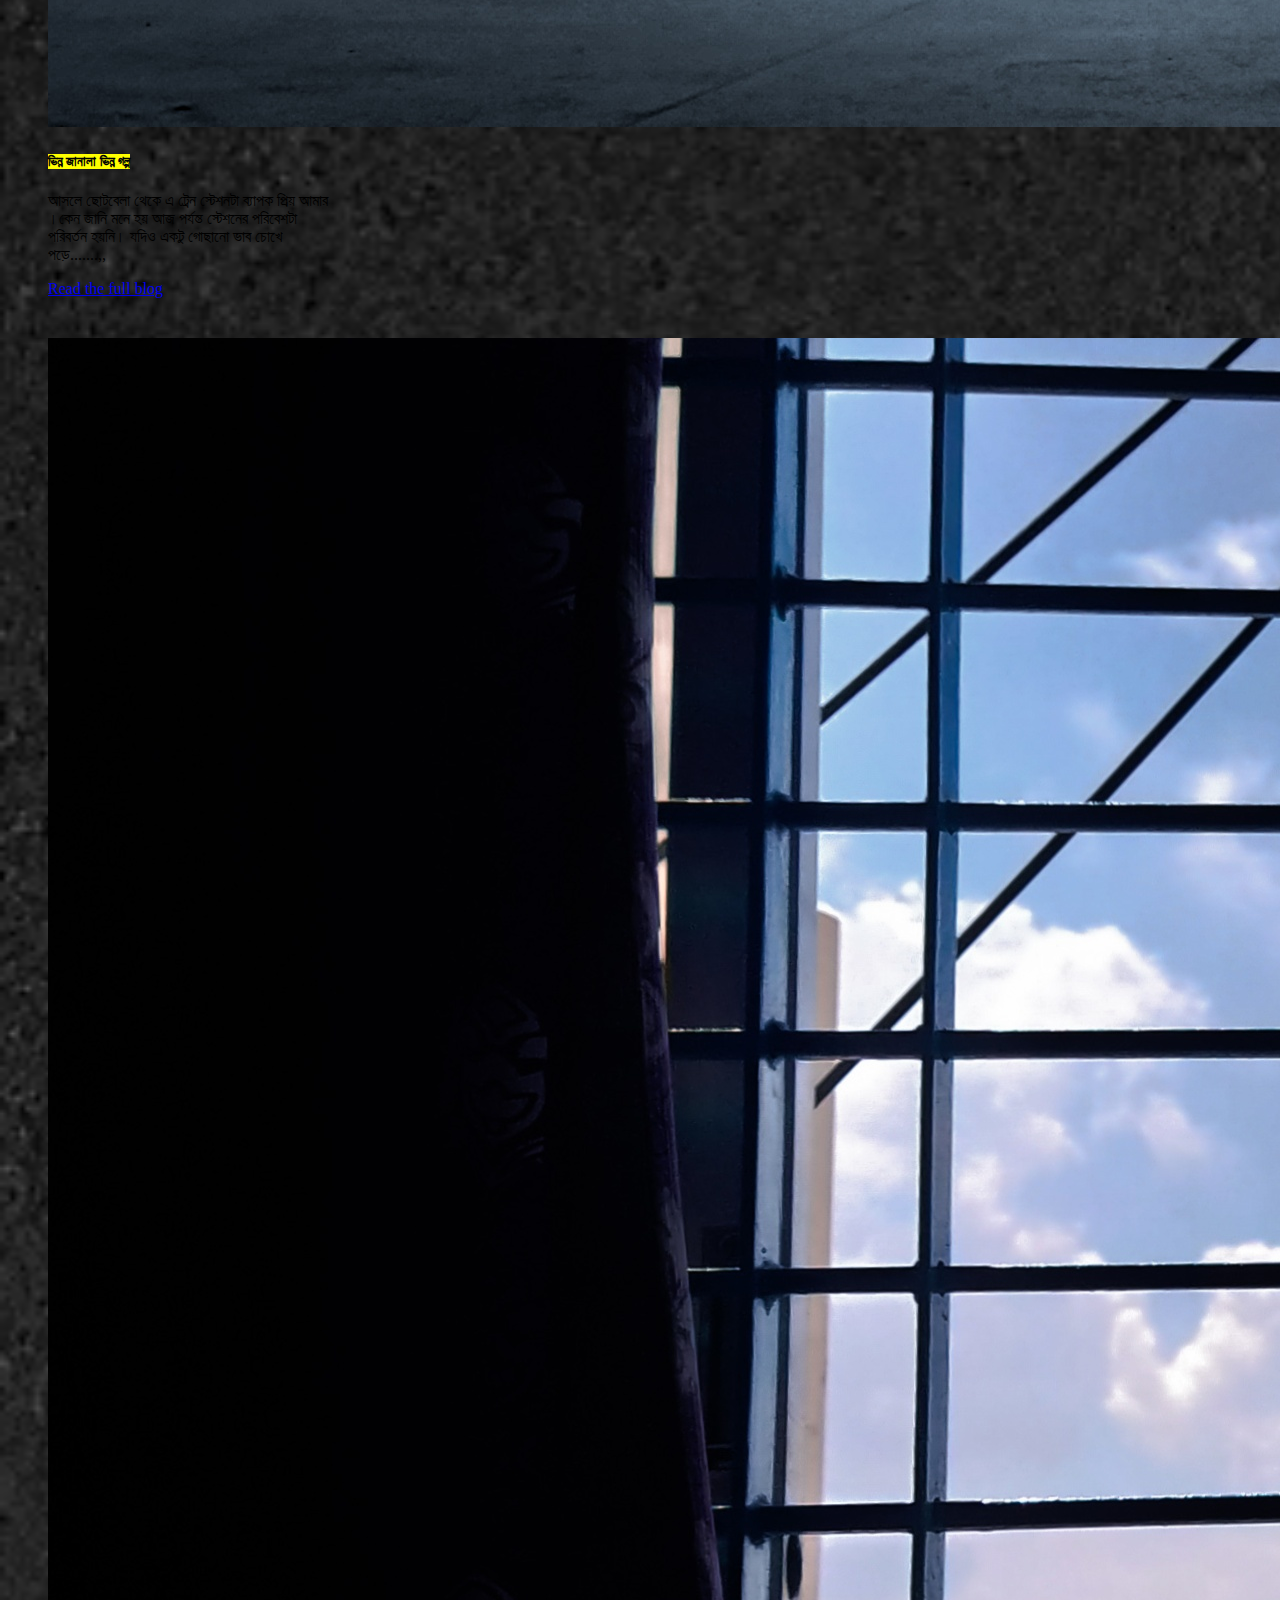
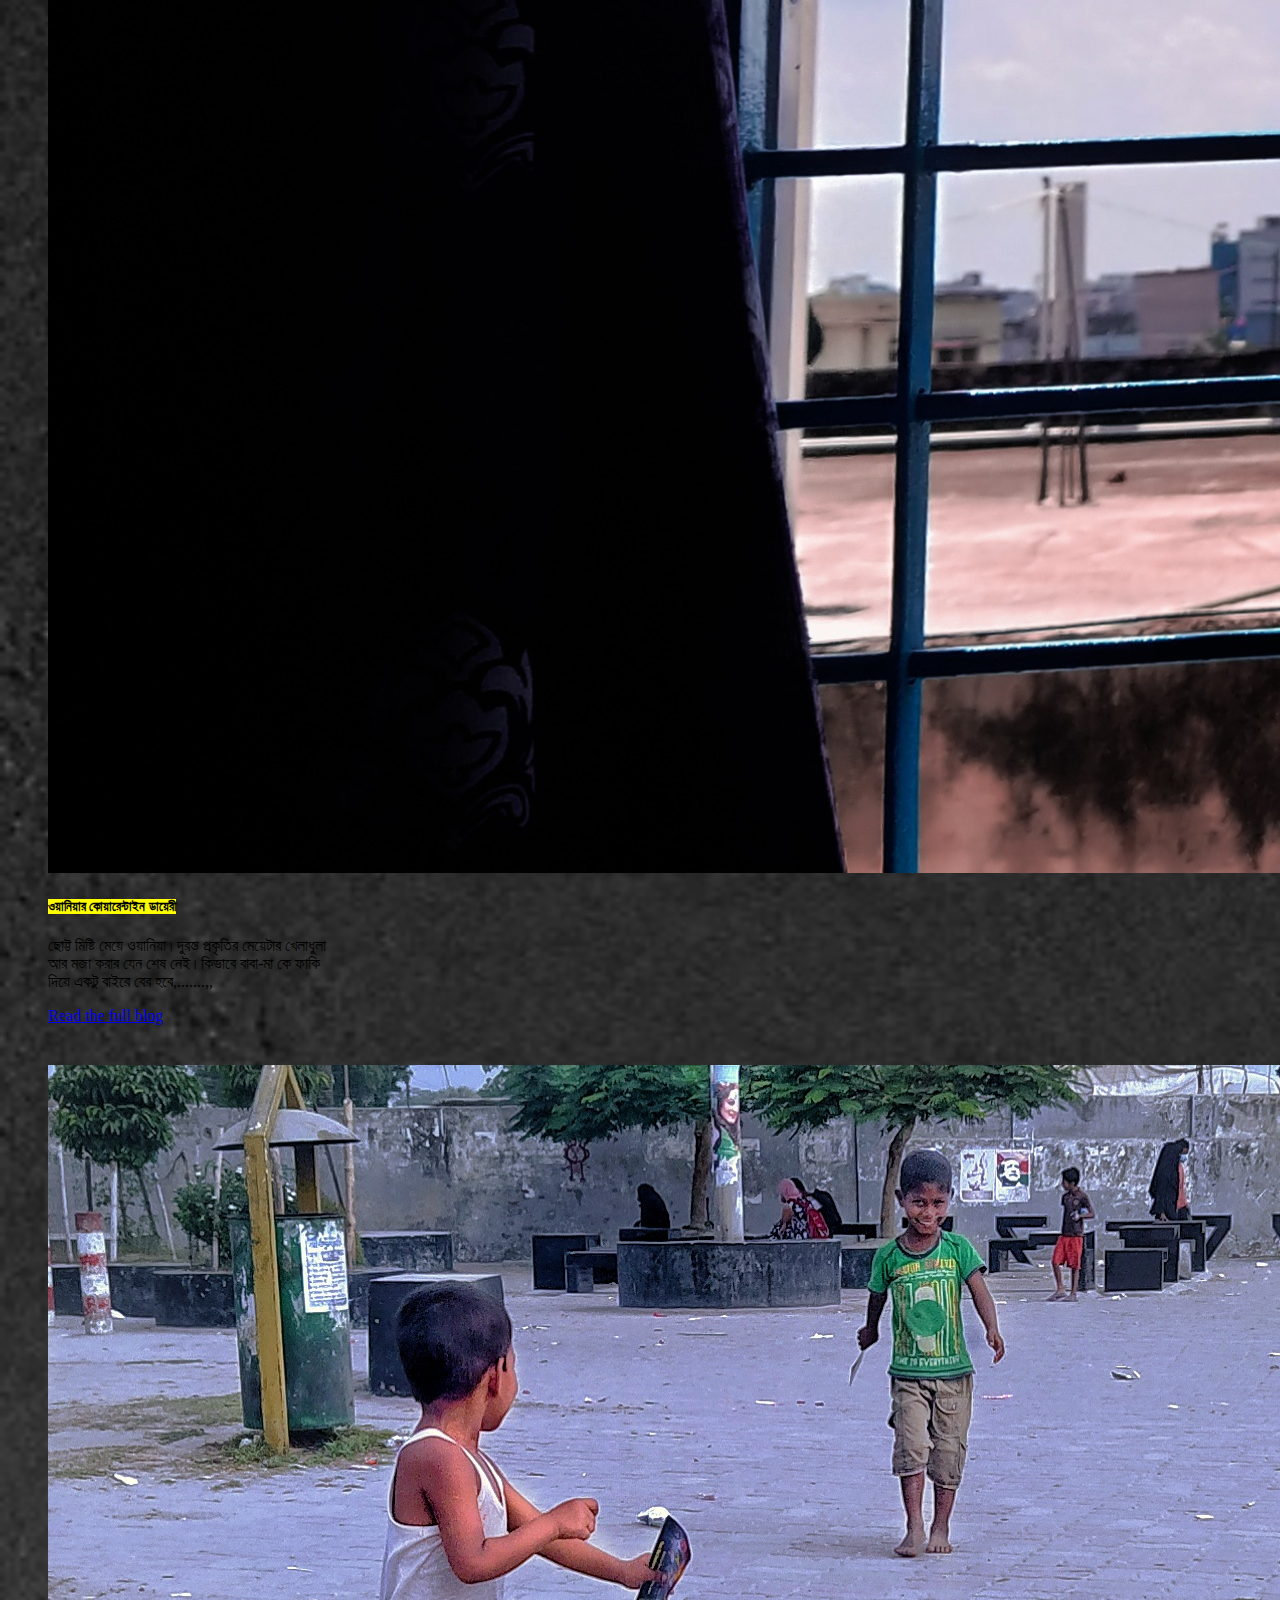
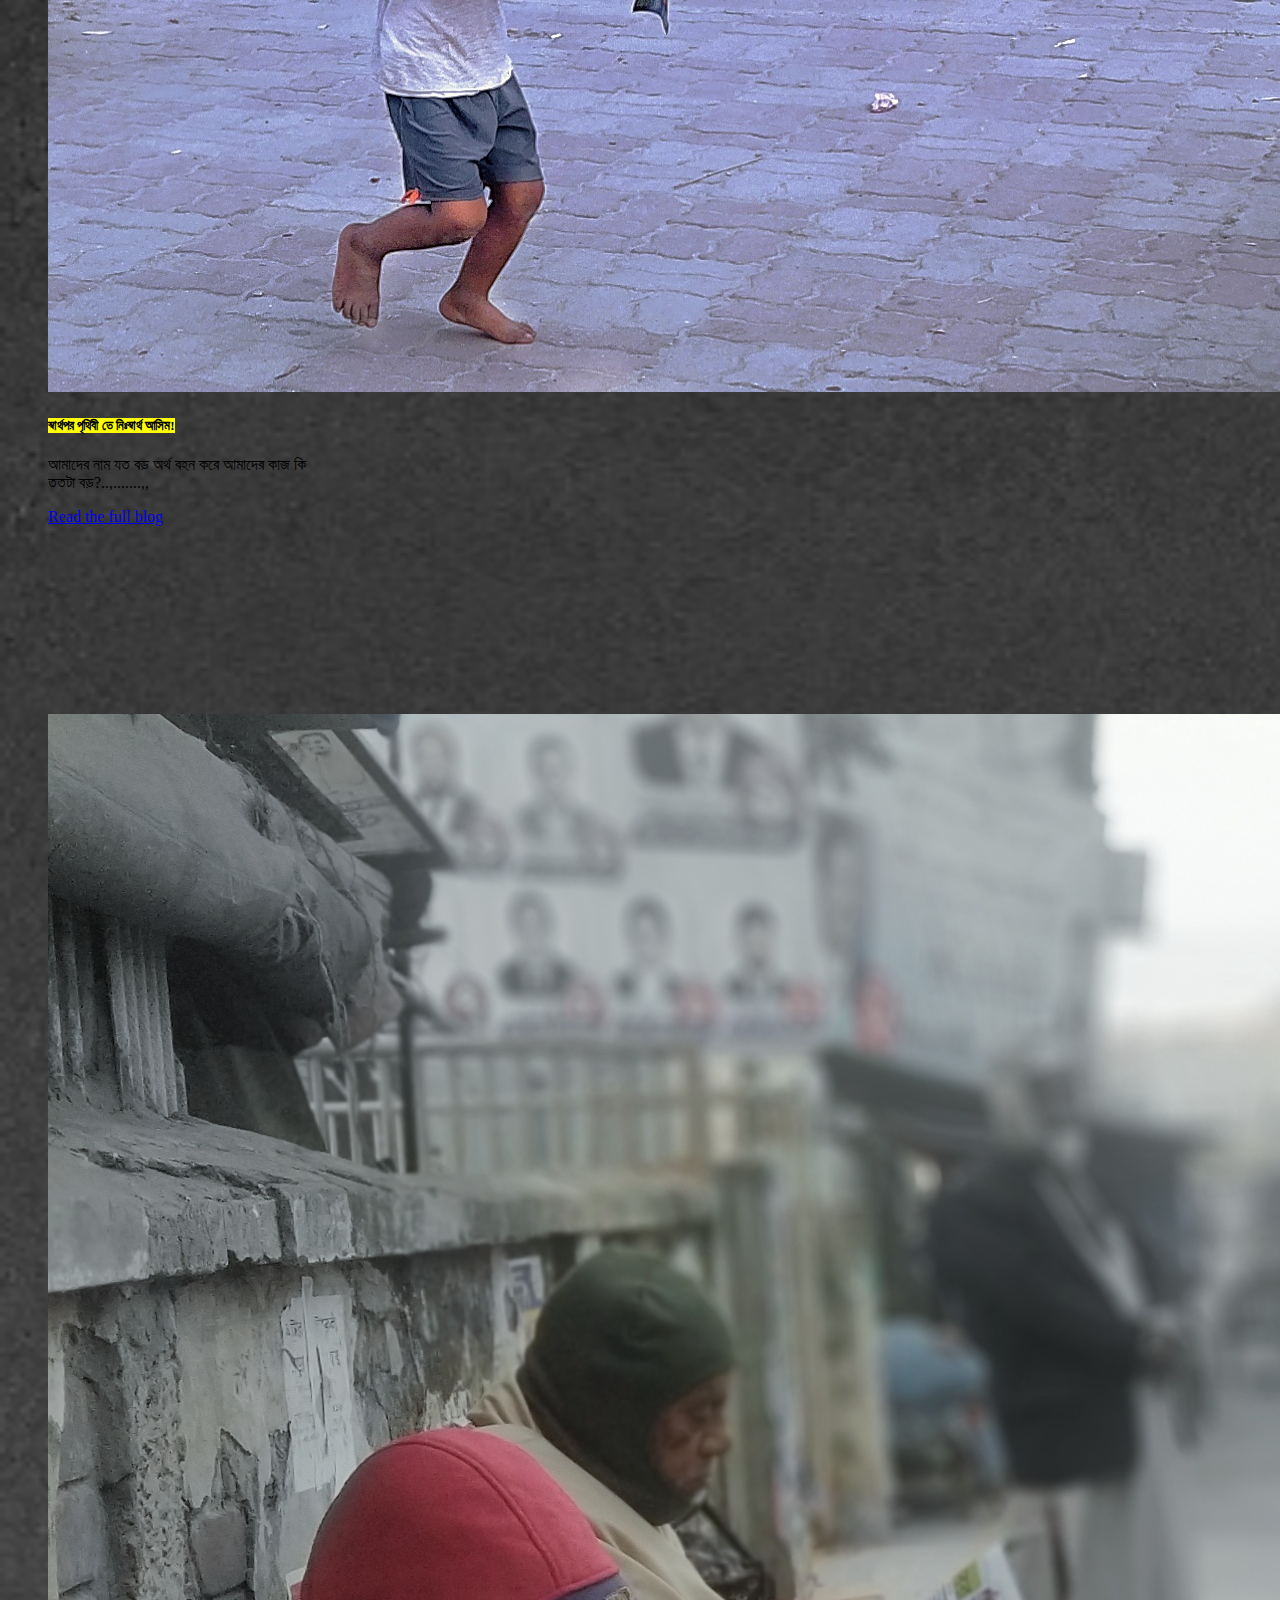
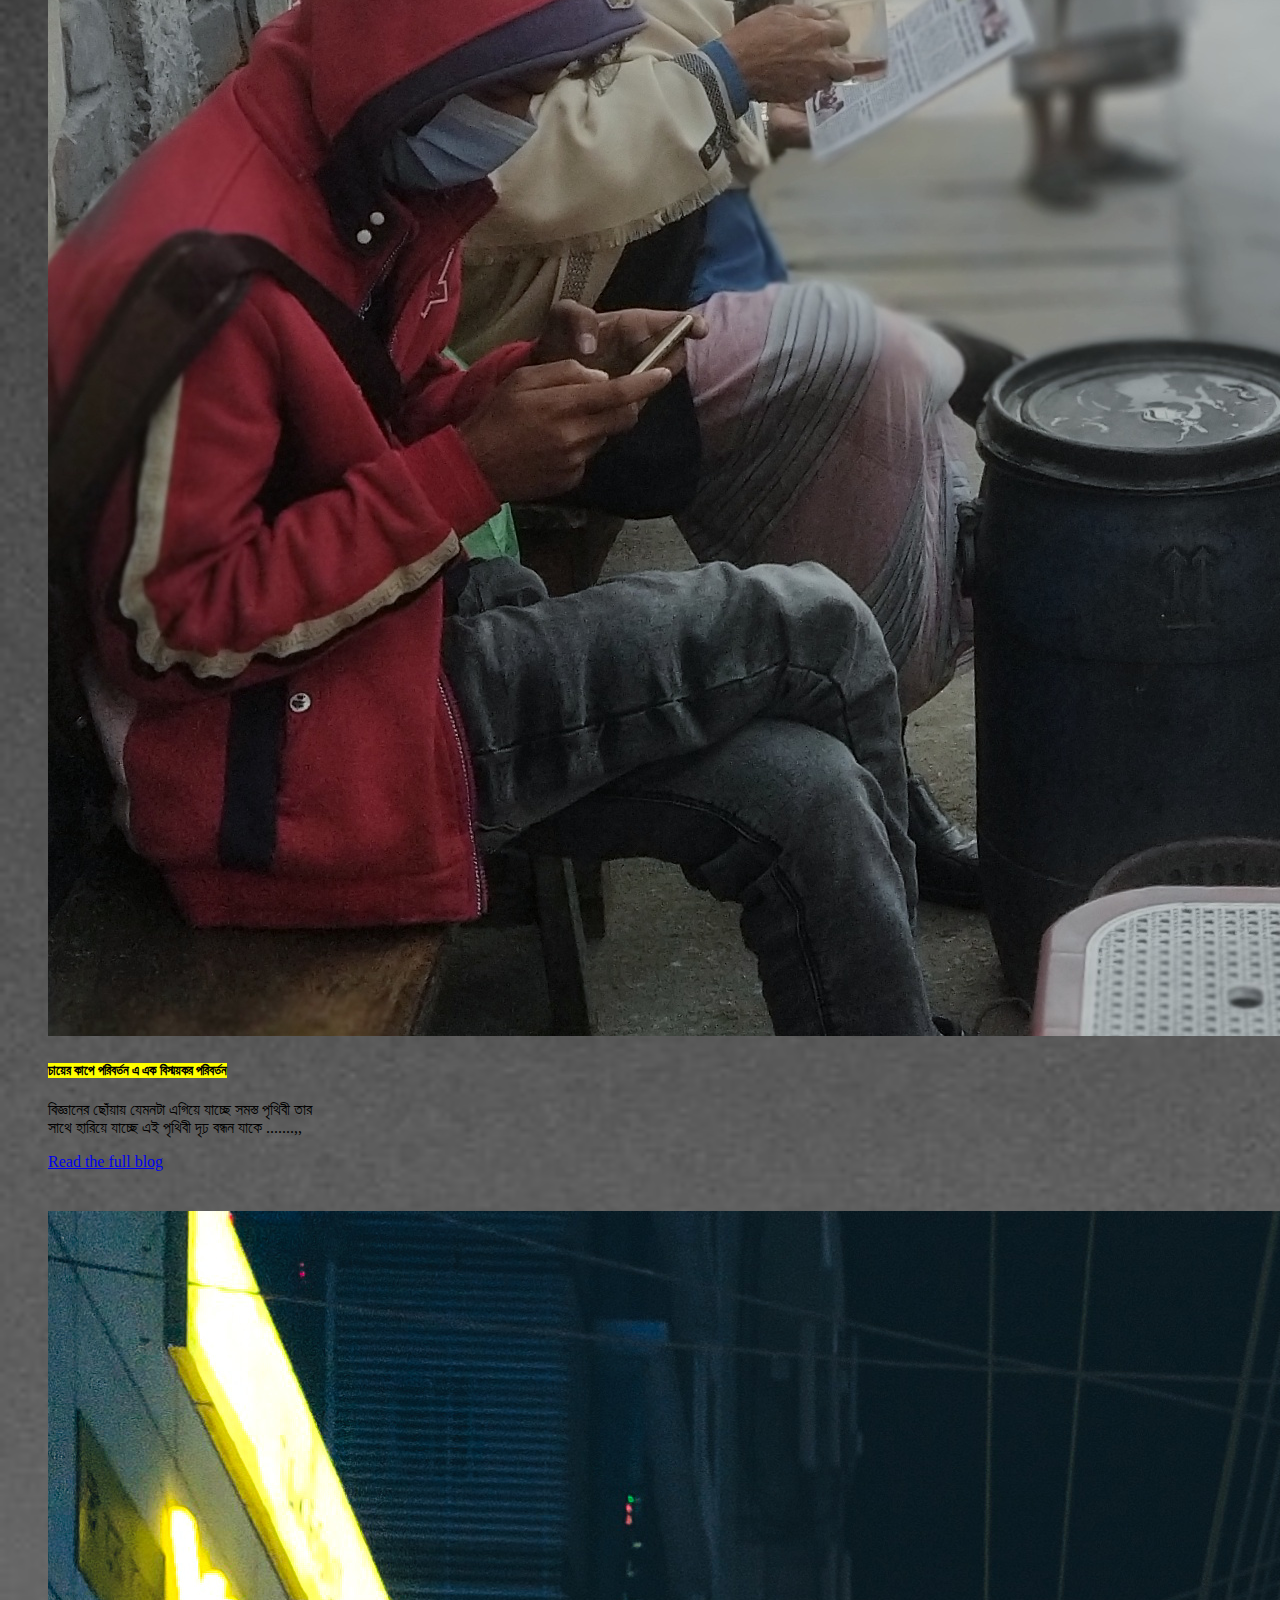
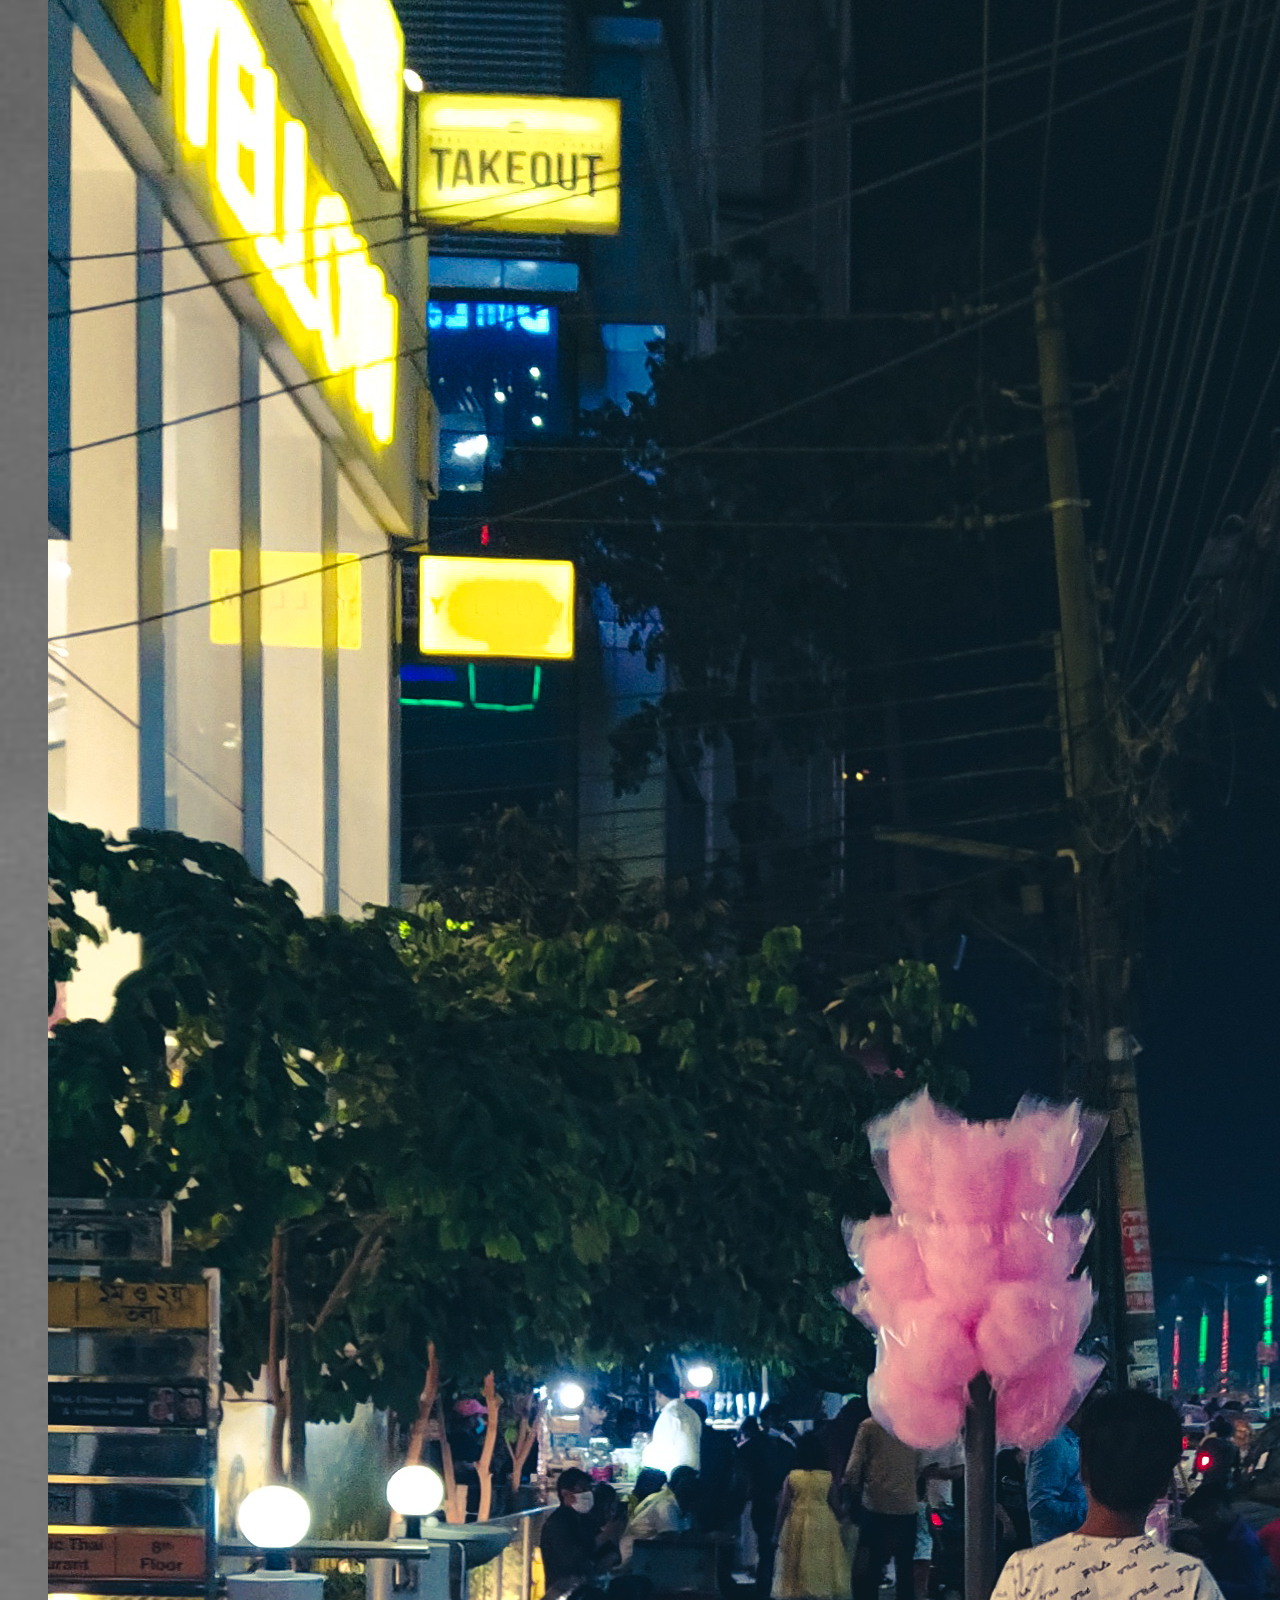
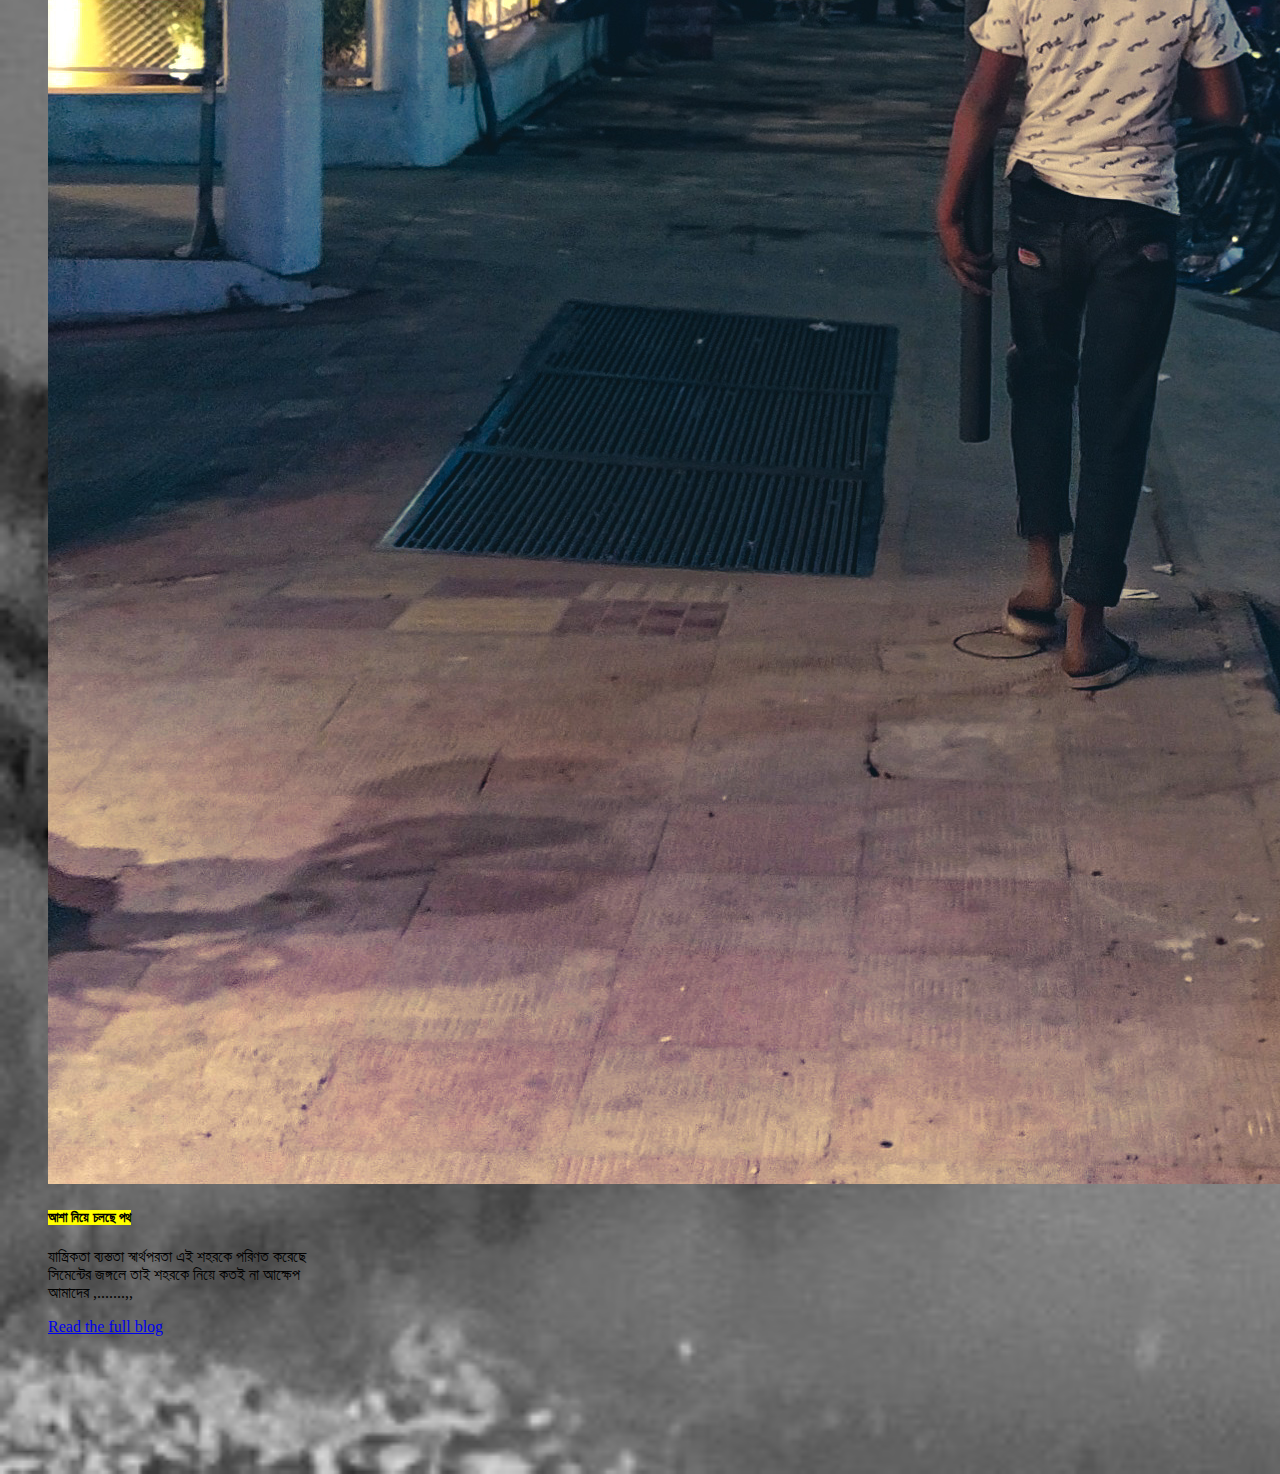
==== commit cdeaa676: "okkyyt" ====
--- a/blog.html
+++ b/blog.html
@@ -14,10 +14,10 @@
         
         
             <nav class="nav nav-pills sticky-top ">
-                <button class="btn btn-light"><a class="design"class="nav-link active" href="index.html"><b>HOME</b></a> </button> &nbsp; &nbsp; &nbsp;&nbsp; &nbsp;&nbsp; 
-                <button class="btn btn-light"><a class="design"class="nav-link" href="videos.html"><b>VIDEOS</b></a> </button> &nbsp; &nbsp; &nbsp;&nbsp; &nbsp;&nbsp; 
-                <button class="btn btn-light"><a class="design"class="nav-link" href="blog.html"><b>BLOG</b></a></button> &nbsp; &nbsp; &nbsp;&nbsp; &nbsp;&nbsp; 
-               <button class="btn btn-light"><a class="design"class="nav-link" href="#"><b>ABOUT US</b></a> </button> 
+                <button class="btn btn-dark"><a class="design"class="nav-link active" href="index.html"><b>HOME</b></a> </button> &nbsp; &nbsp; &nbsp;&nbsp; &nbsp;&nbsp; 
+                <button class="btn btn-dark"><a class="design"class="nav-link" href="videos.html"><b>VIDEOS</b></a> </button> &nbsp; &nbsp; &nbsp;&nbsp; &nbsp;&nbsp; 
+                <button class="btn btn-dark"><a class="design"class="nav-link" href="blog.html"><b>BLOG</b></a></button> &nbsp; &nbsp; &nbsp;&nbsp; &nbsp;&nbsp; 
+               <button class="btn btn-dark"><a class="design"class="nav-link" href="#"><b>ABOUT US</b></a> </button> 
                 
         
         
--- a/style.css
+++ b/style.css
@@ -18,7 +18,7 @@
 }
 .design{
     color: yellowgreen;
-    font-size: 100%;
+    font-size: 80%;
     
 }
 .logo{
@@ -58,8 +58,7 @@
     text-align: center;
 }
 .waniya{
-    height: 1000px;
-    width: 650px;
+    height: 100%;
 }
 .next{
     text-align: center;
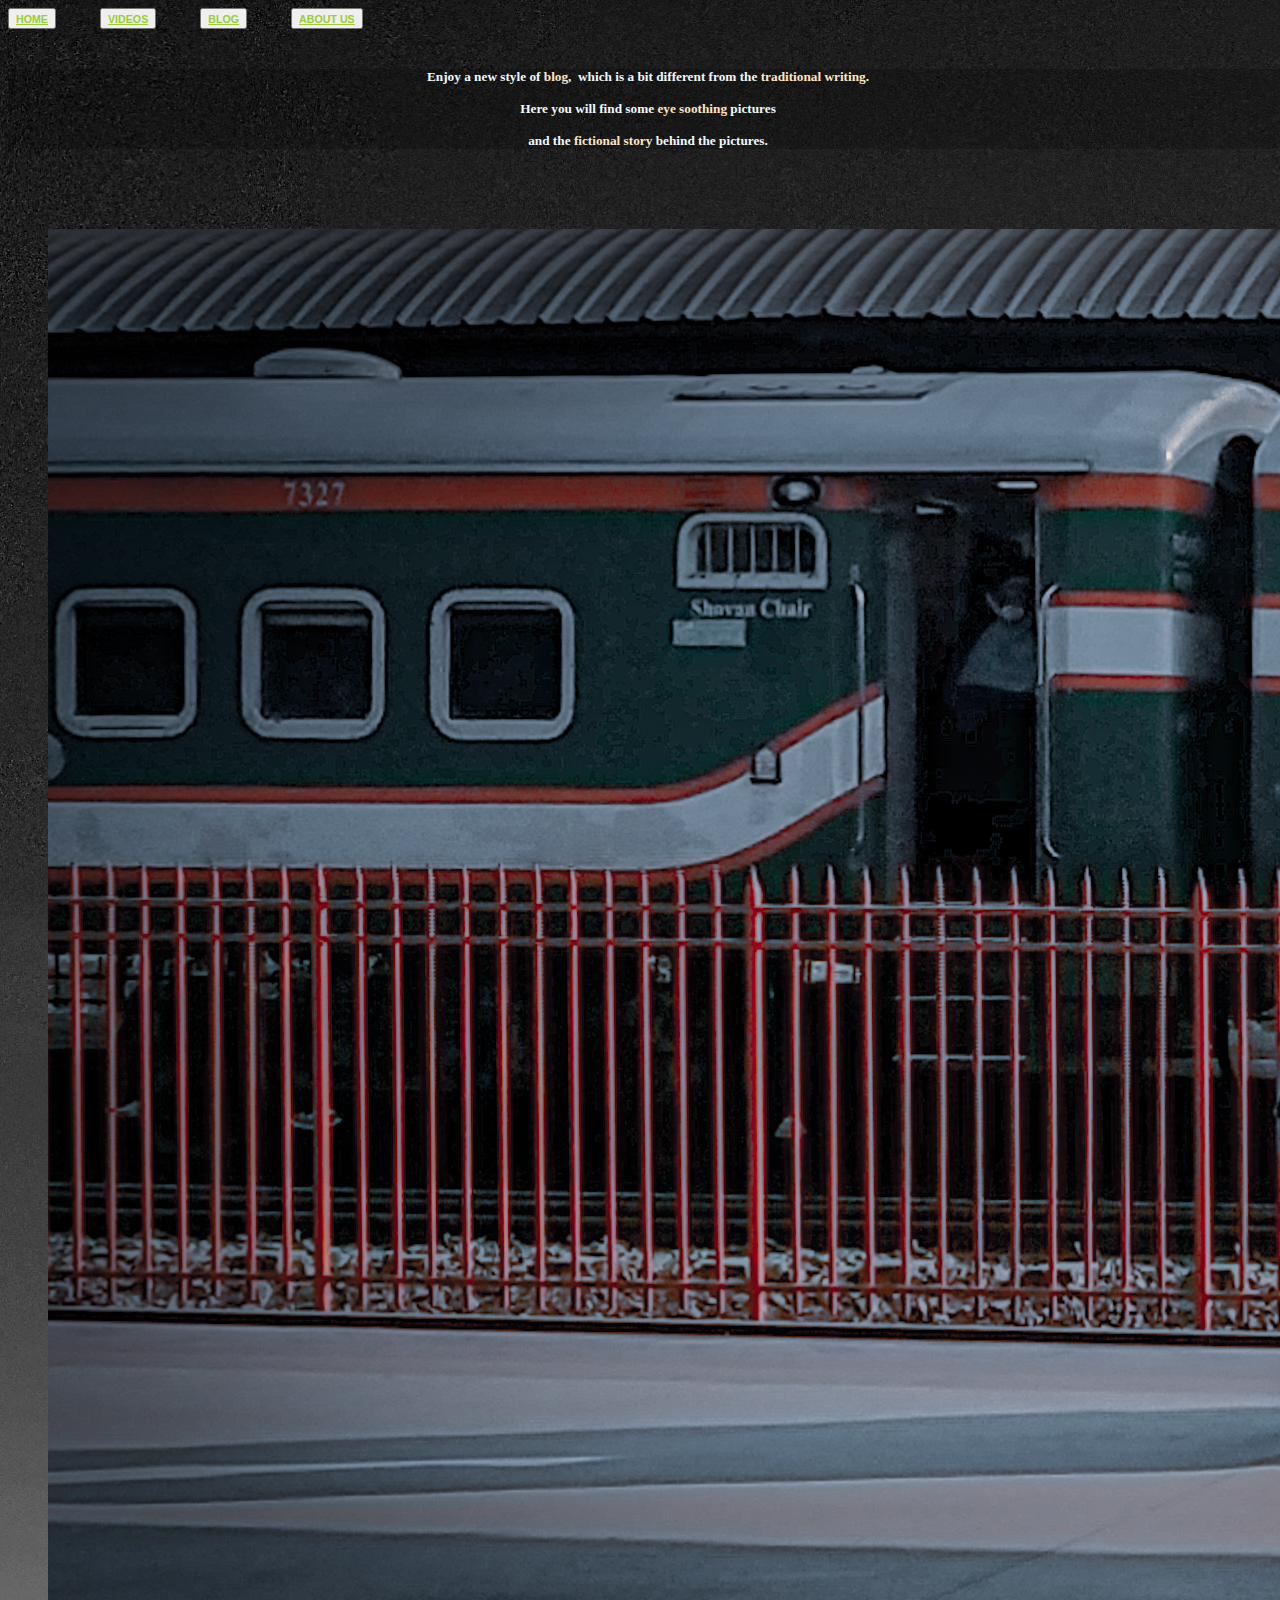
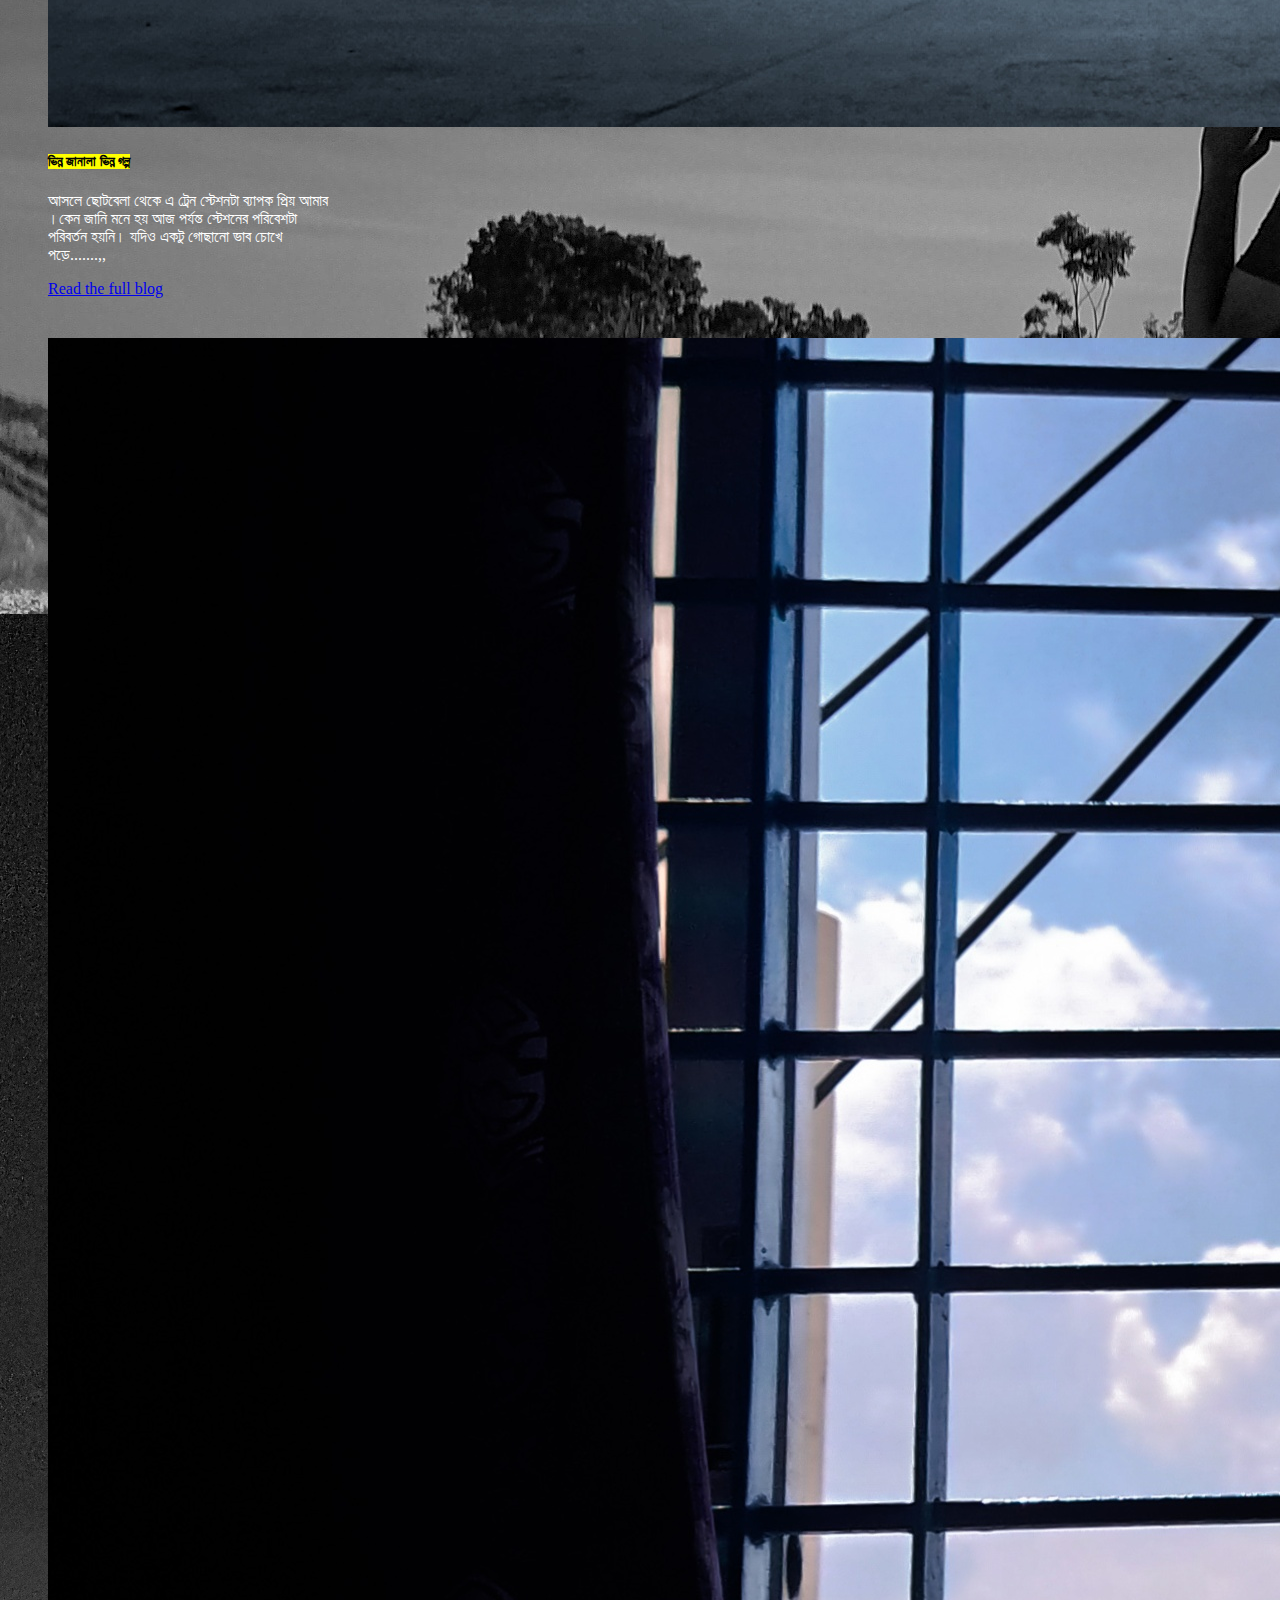
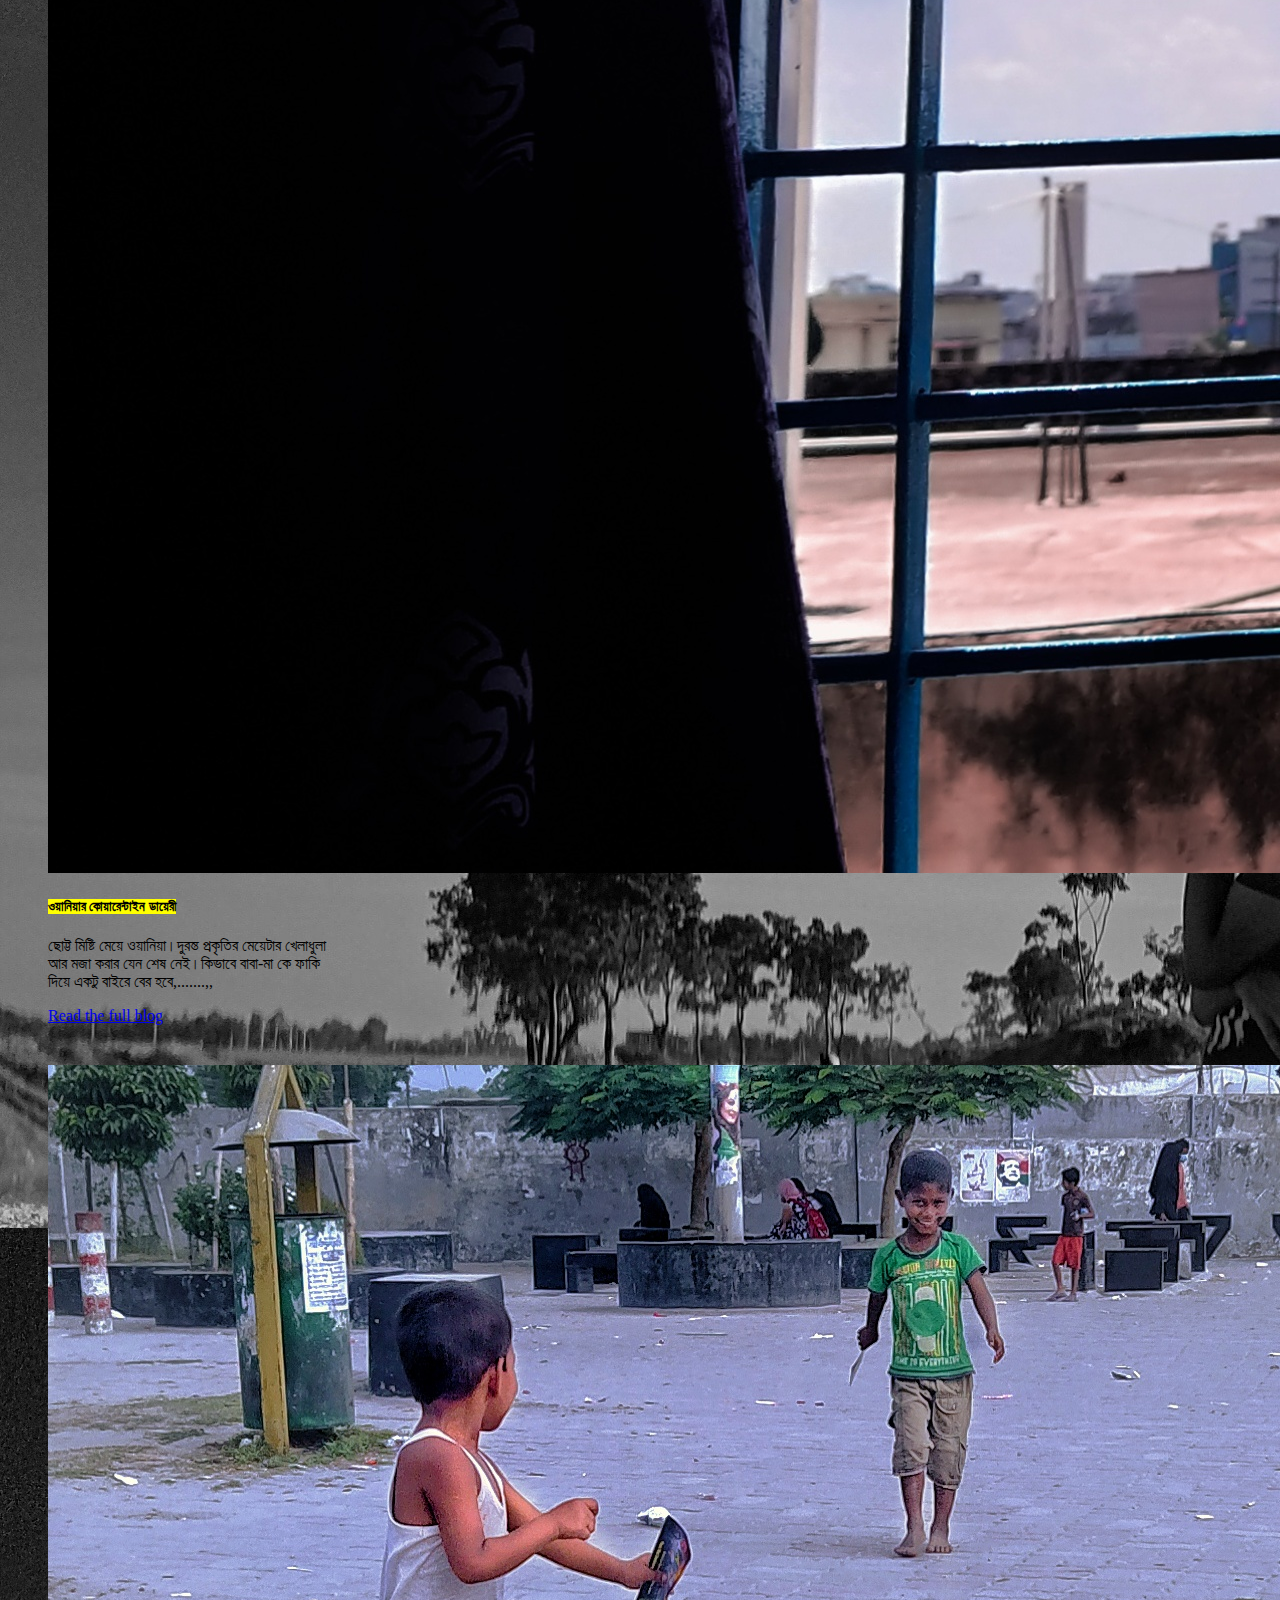
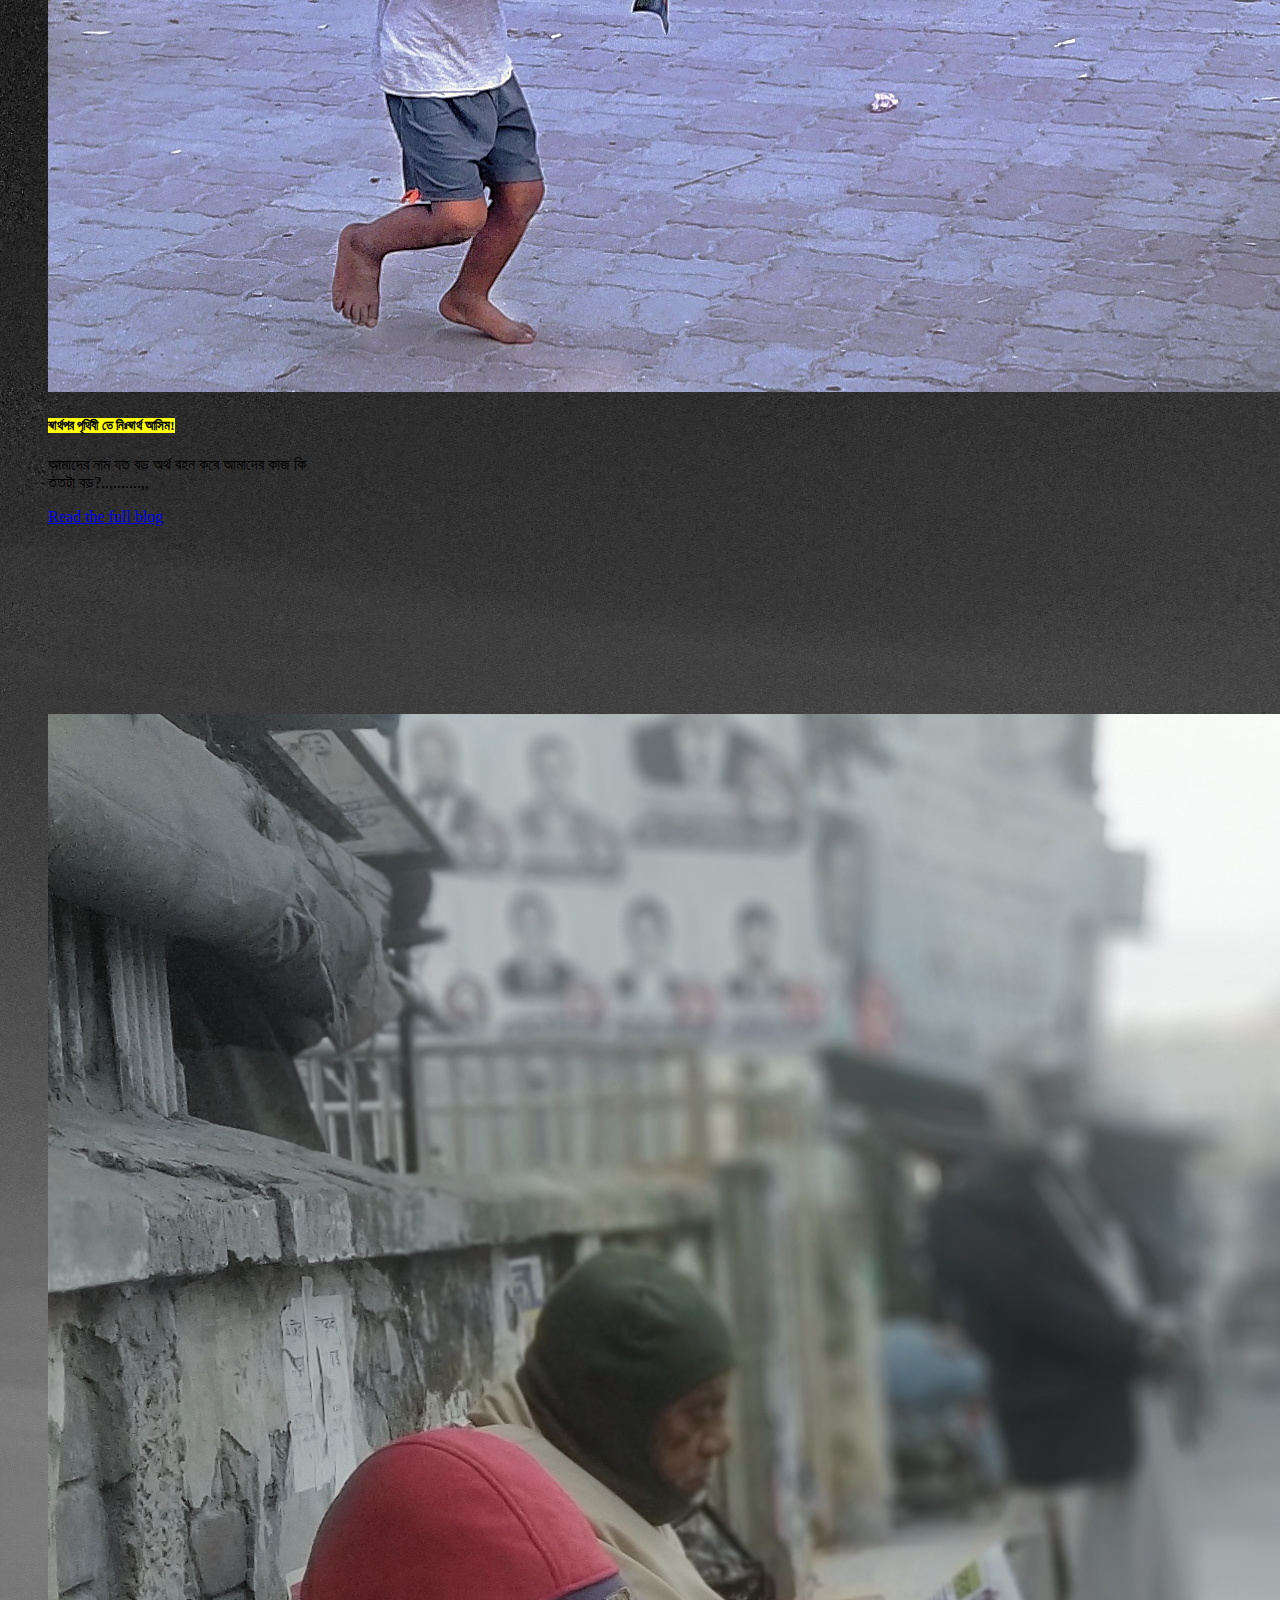
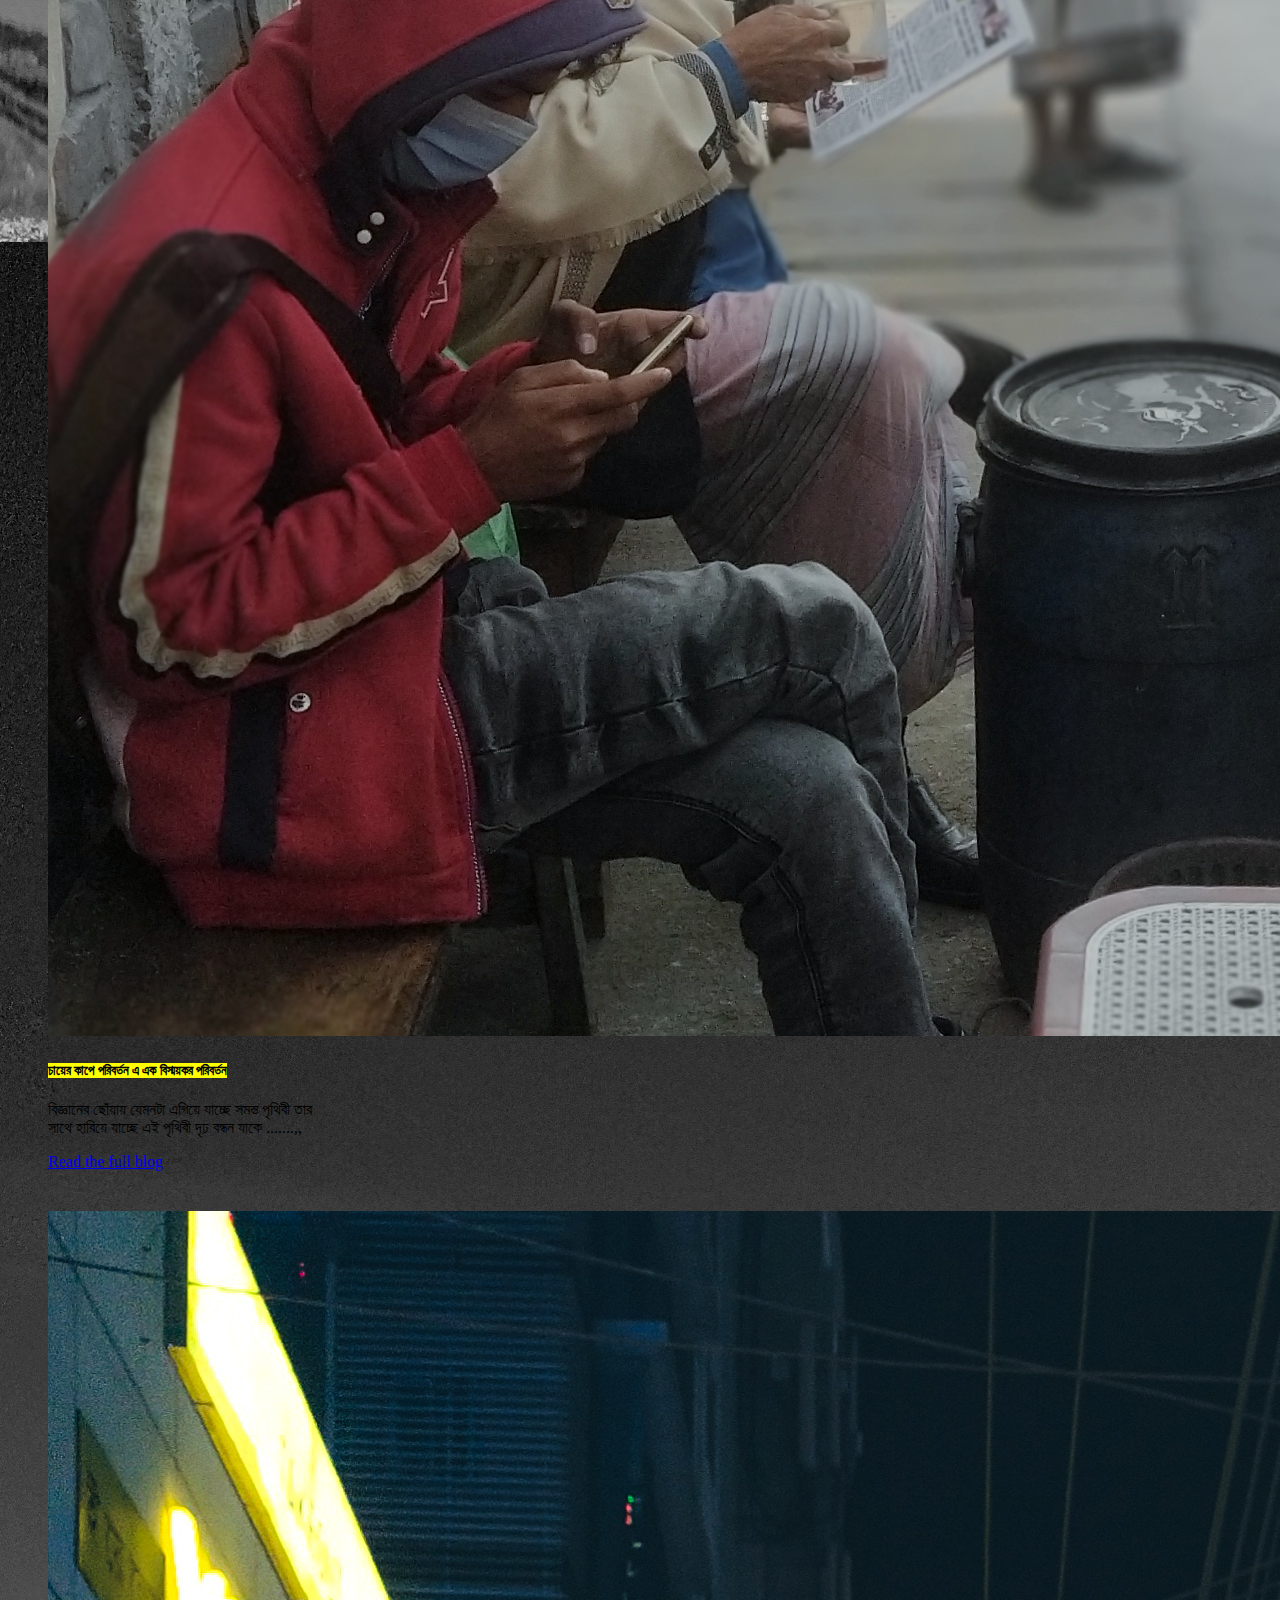
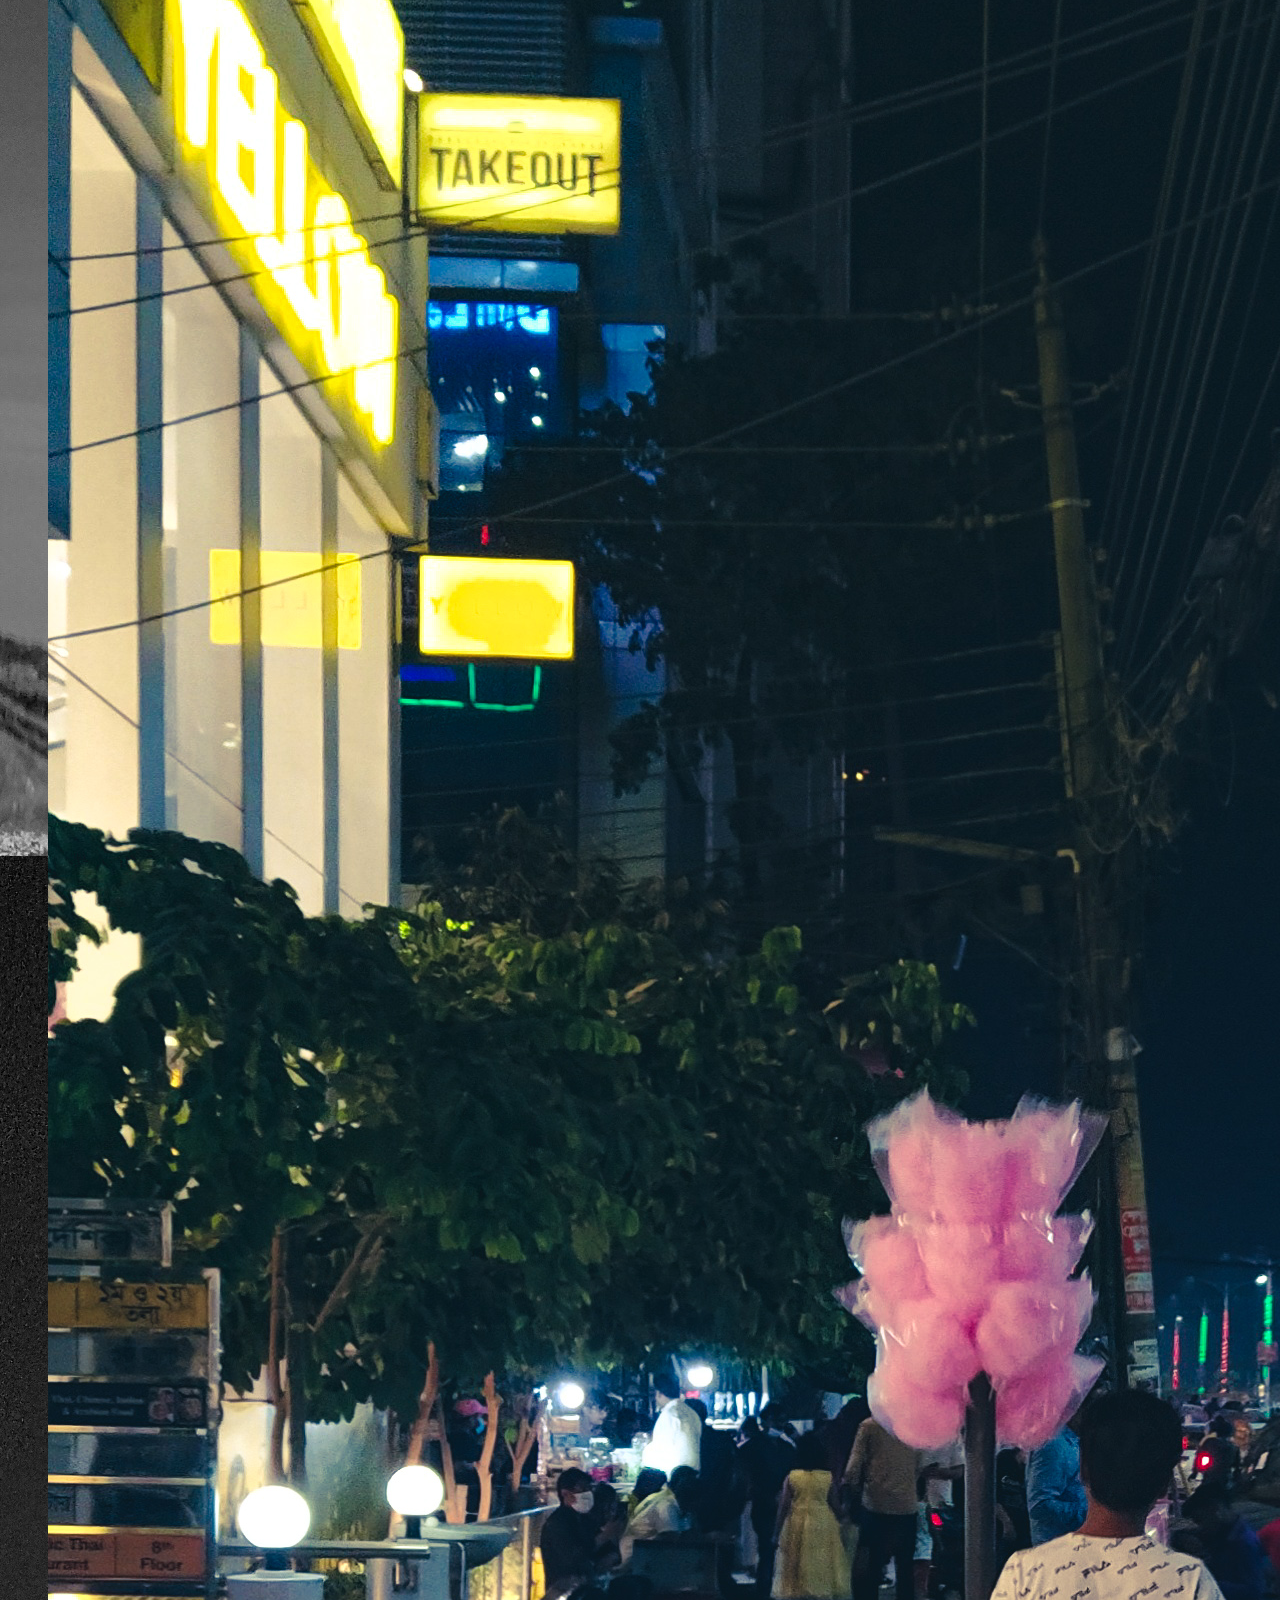
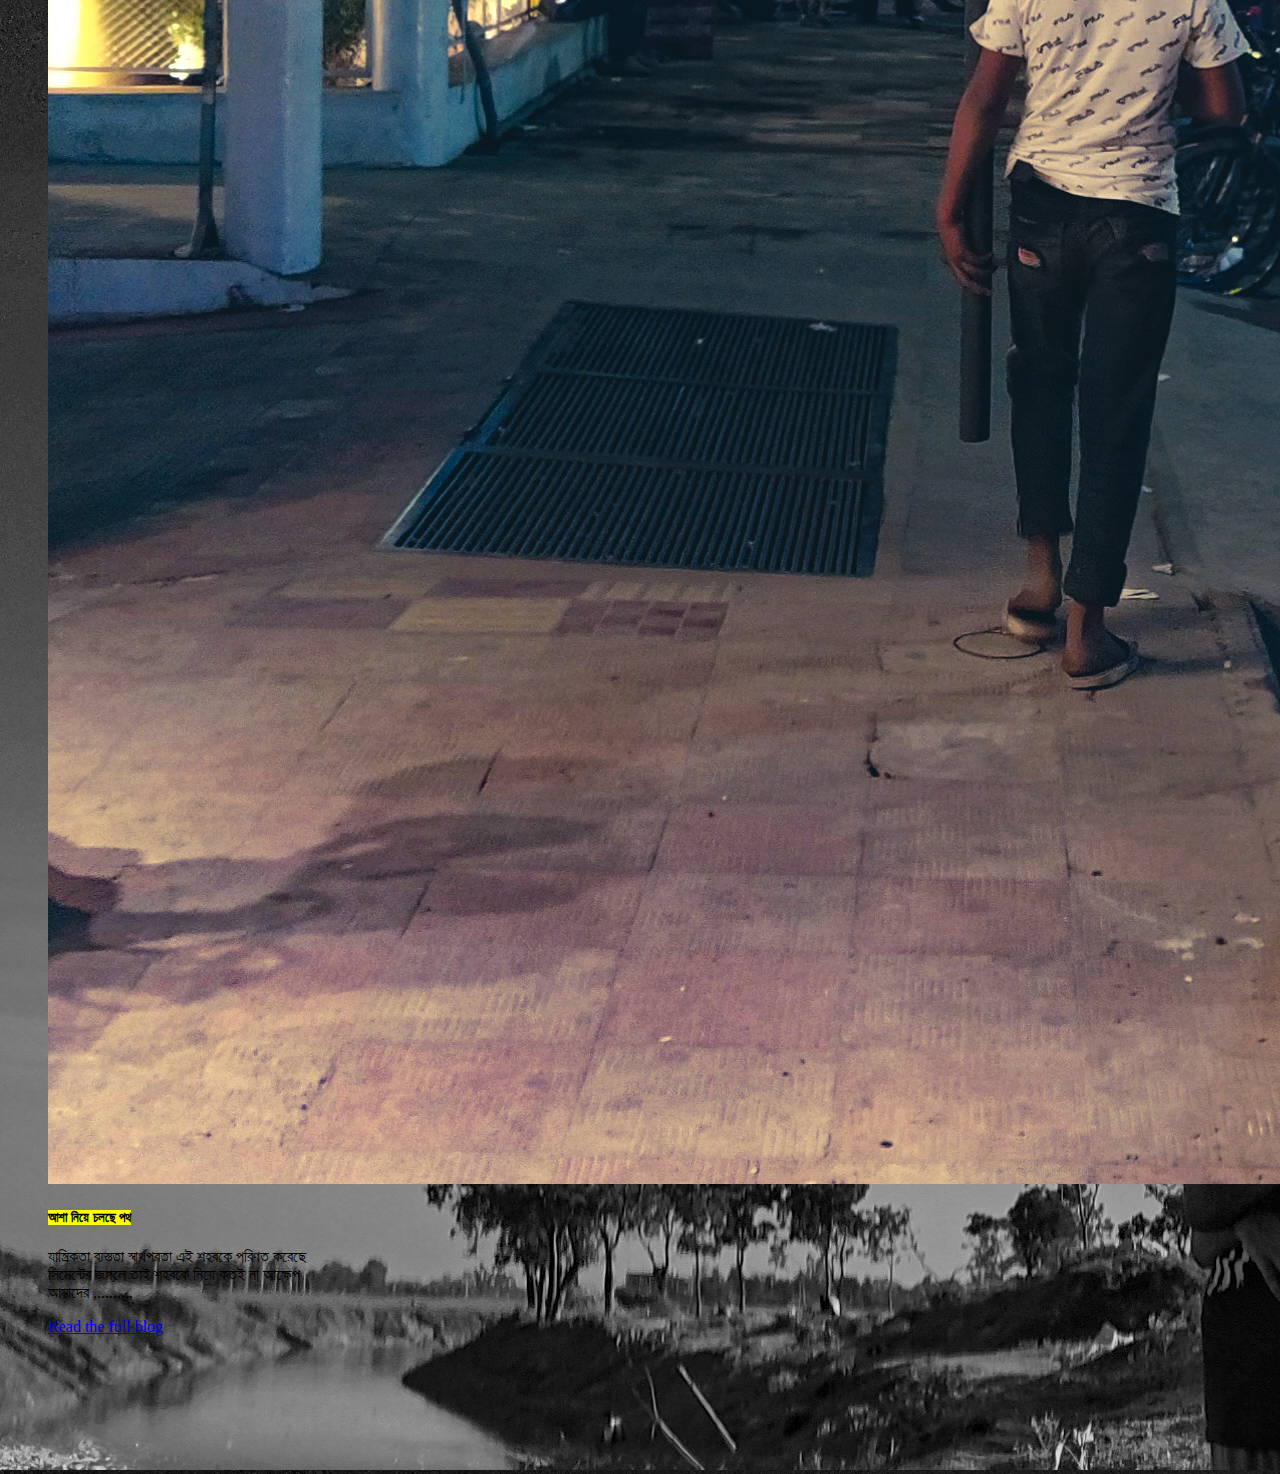
==== commit 84b07059: "yes" ====
--- a/blog.html
+++ b/blog.html
@@ -33,7 +33,7 @@
                 <img src="Solo15.jpg" class="card-img-top" alt="..."></img>
                 <div class="card-body">
                   <h5 class="card-title"><mark>ভিন্ন জানালা ভিন্ন গল্প</mark></h5>
-                  <p class="card-text">আসলে ছোটবেলা থেকে এ ট্রেন স্টেশনটা ব্যাপক প্রিয় আমার  ।কেন জানি মনে হয় আজ পর্যন্ত স্টেশনের পরিবেশটা পরিবর্তন হয়নি। যদিও একটু  গোছানো ভাব চোখে পড়ে.......,,</p>
+                  <p style="color:white" class="card-text">আসলে ছোটবেলা থেকে এ ট্রেন স্টেশনটা ব্যাপক প্রিয় আমার  ।কেন জানি মনে হয় আজ পর্যন্ত স্টেশনের পরিবেশটা পরিবর্তন হয়নি। যদিও একটু  গোছানো ভাব চোখে পড়ে.......,,</p>
                   <a href="blog1.html" class="btn btn-primary">Read the full blog</a>
                 </div>
                 
--- a/style.css
+++ b/style.css
@@ -8,7 +8,7 @@
 }
 .background{
     background: url(standre.jpeg);
-    background-size: cover;
+    width:100%;
 }
 .blog{
     color:aliceblue;
@@ -58,7 +58,7 @@
     text-align: center;
 }
 .waniya{
-    height: 100%;
+    width: 100%;
 }
 .next{
     text-align: center;
@@ -68,6 +68,12 @@
     font-size: 100%;
 }
 .cover-image{
-    height: 300px;
-    width: 200px;
+    height: 400px;
+    width: 285px;
+}
+.next-page{
+    text-align: center;
+    background-color: blanchedalmond;
+    font-style: oblique;
+    font-size: 200%;
 }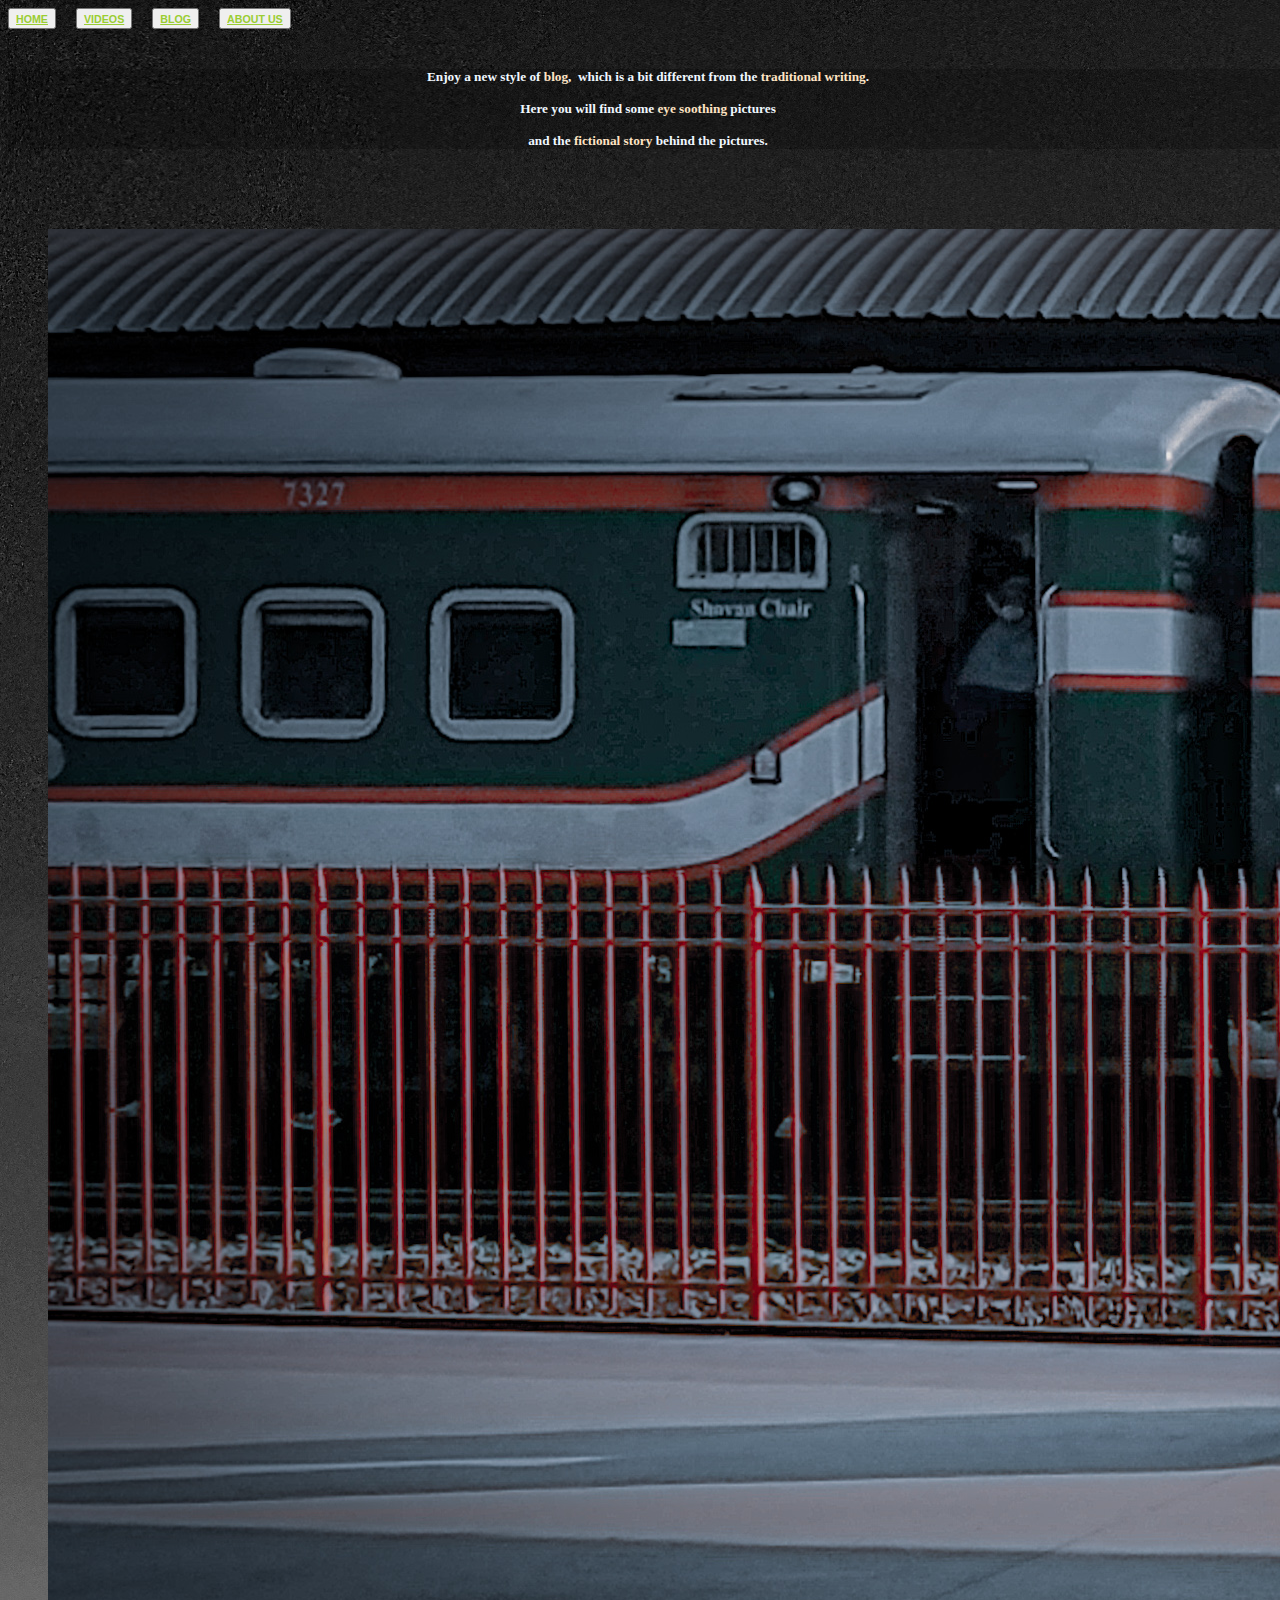
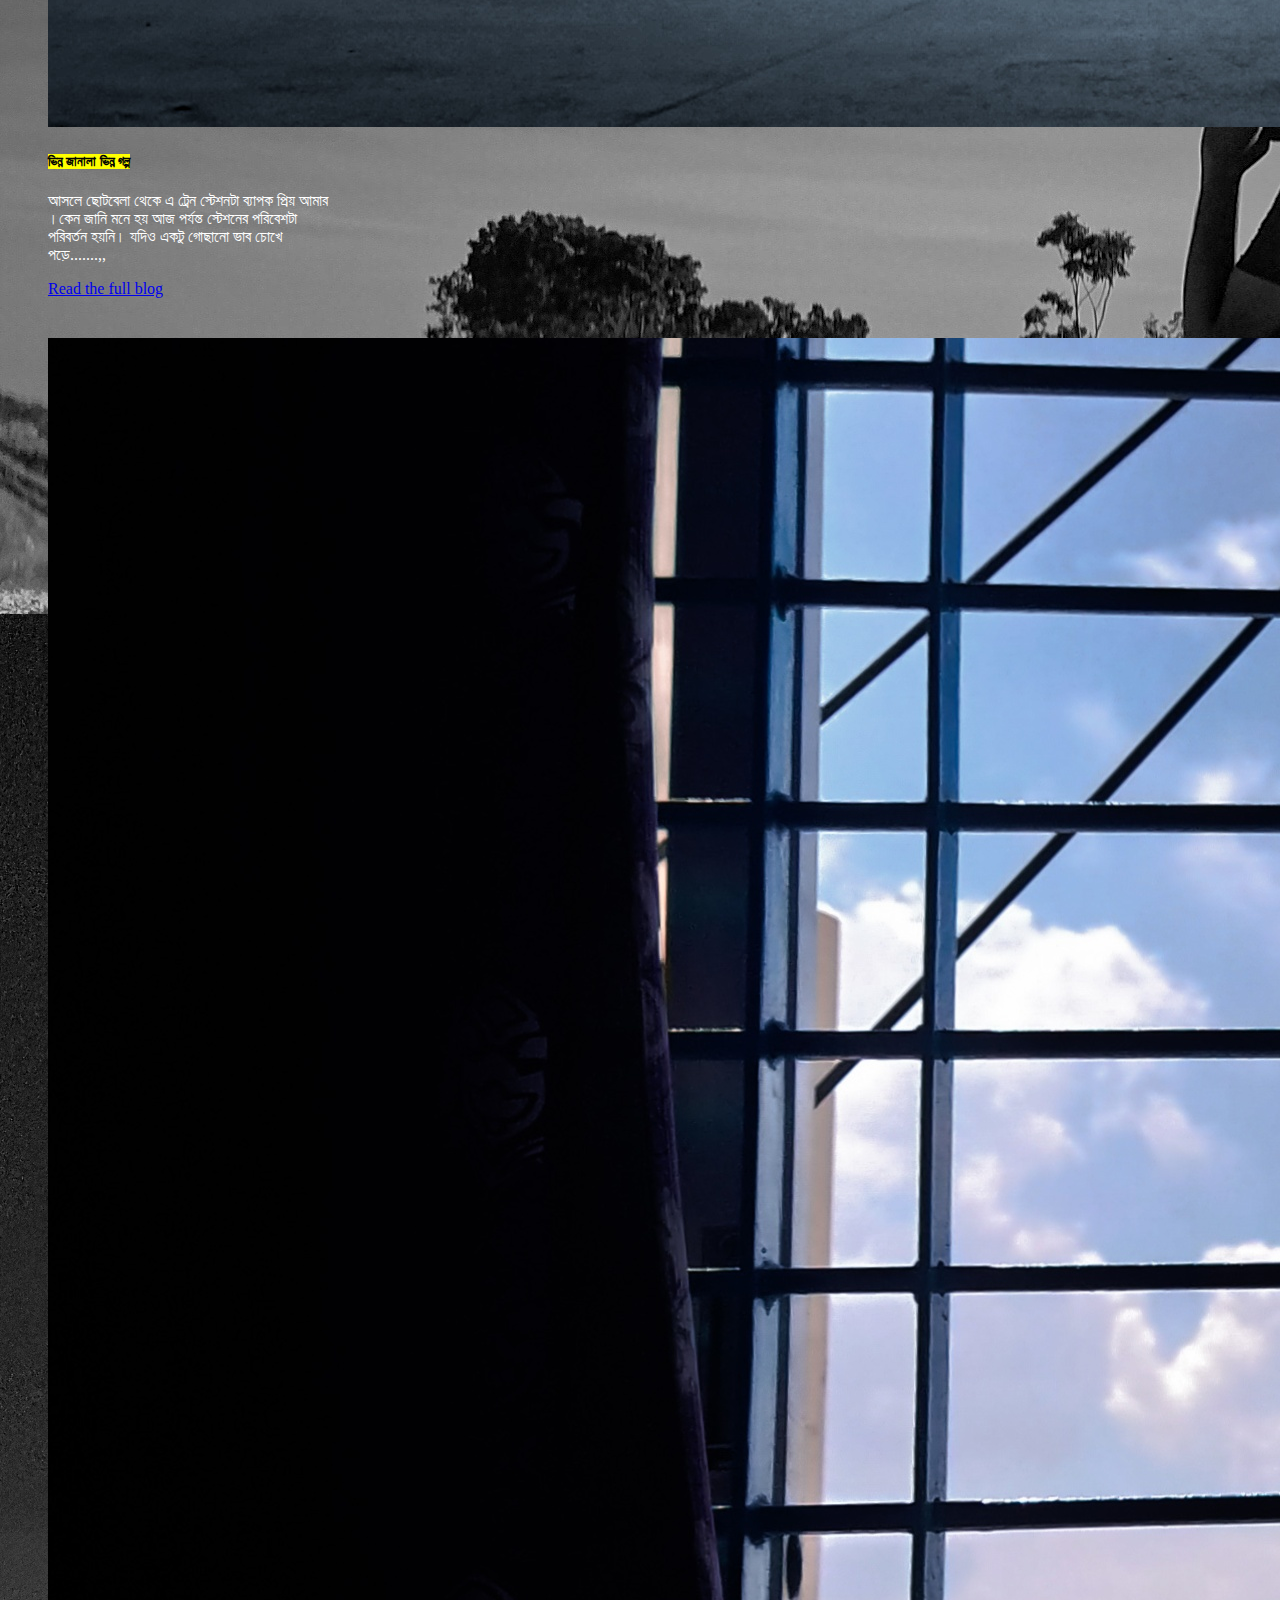
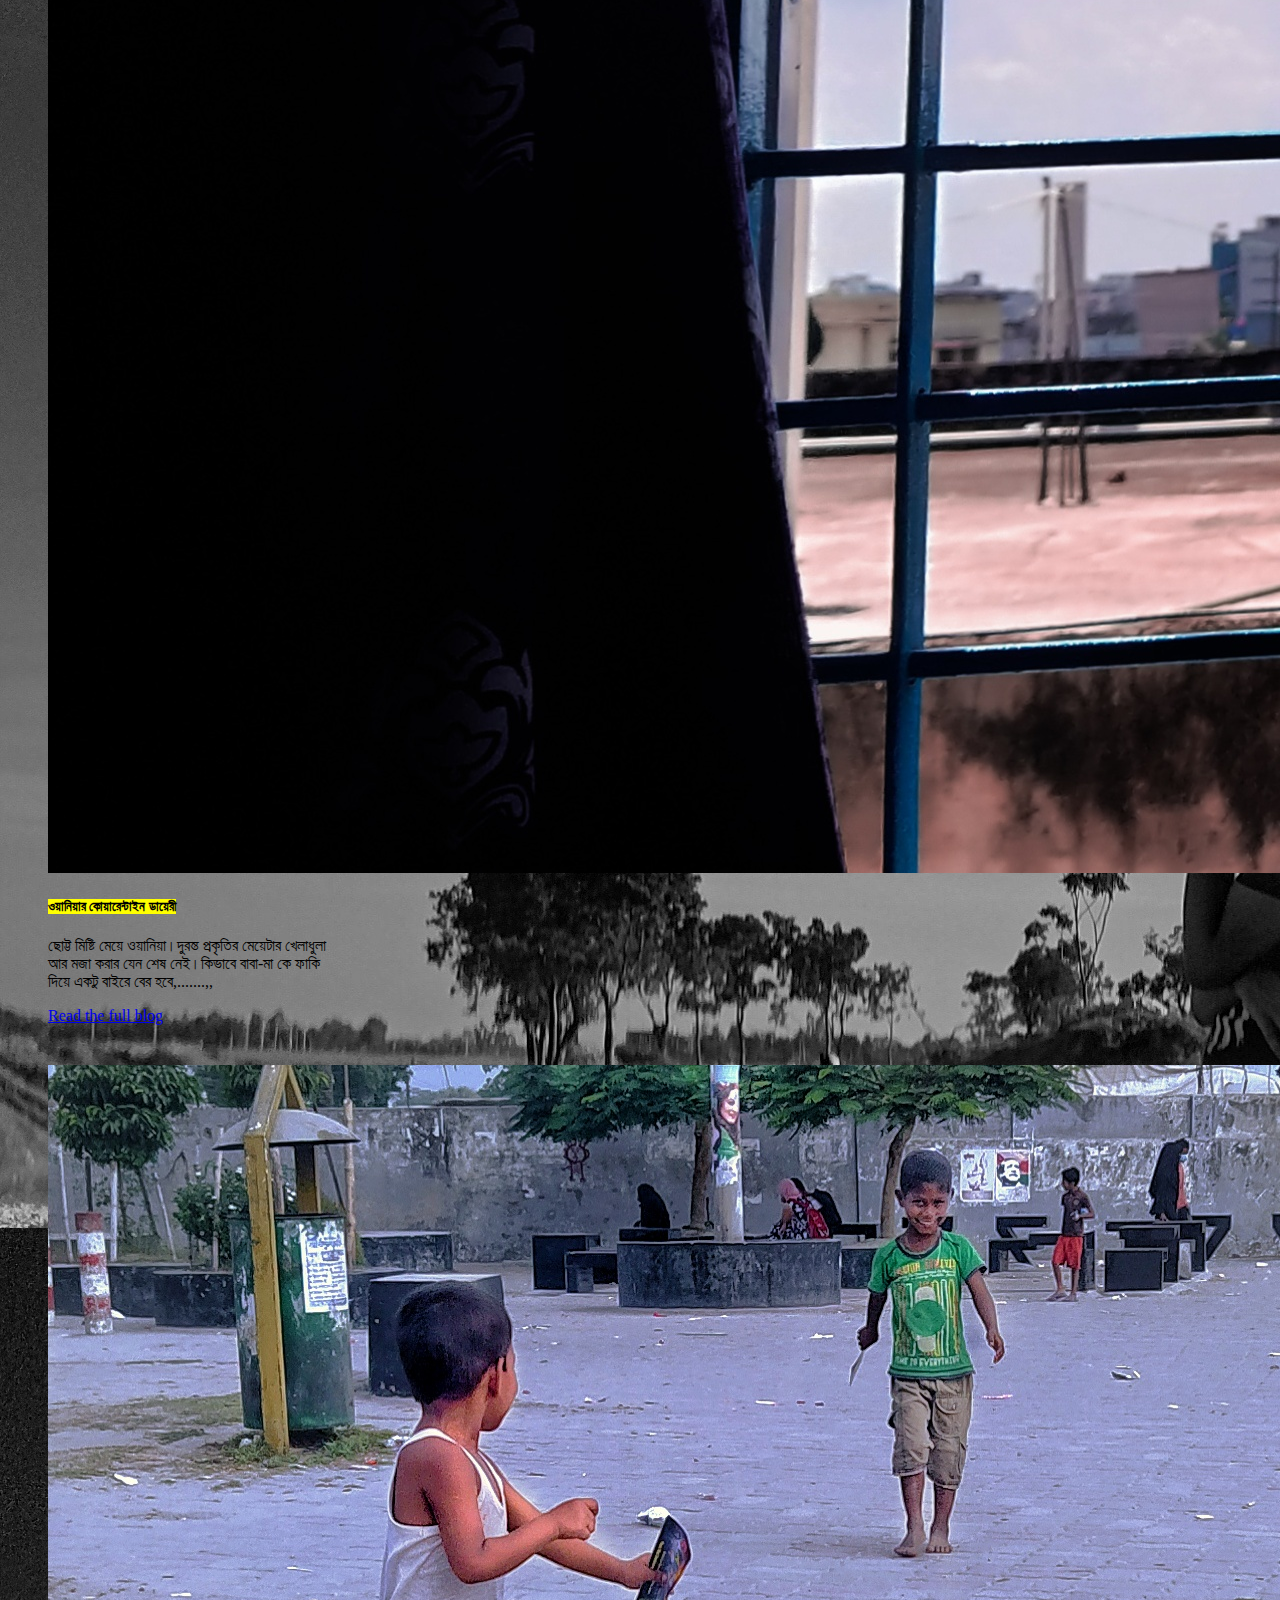
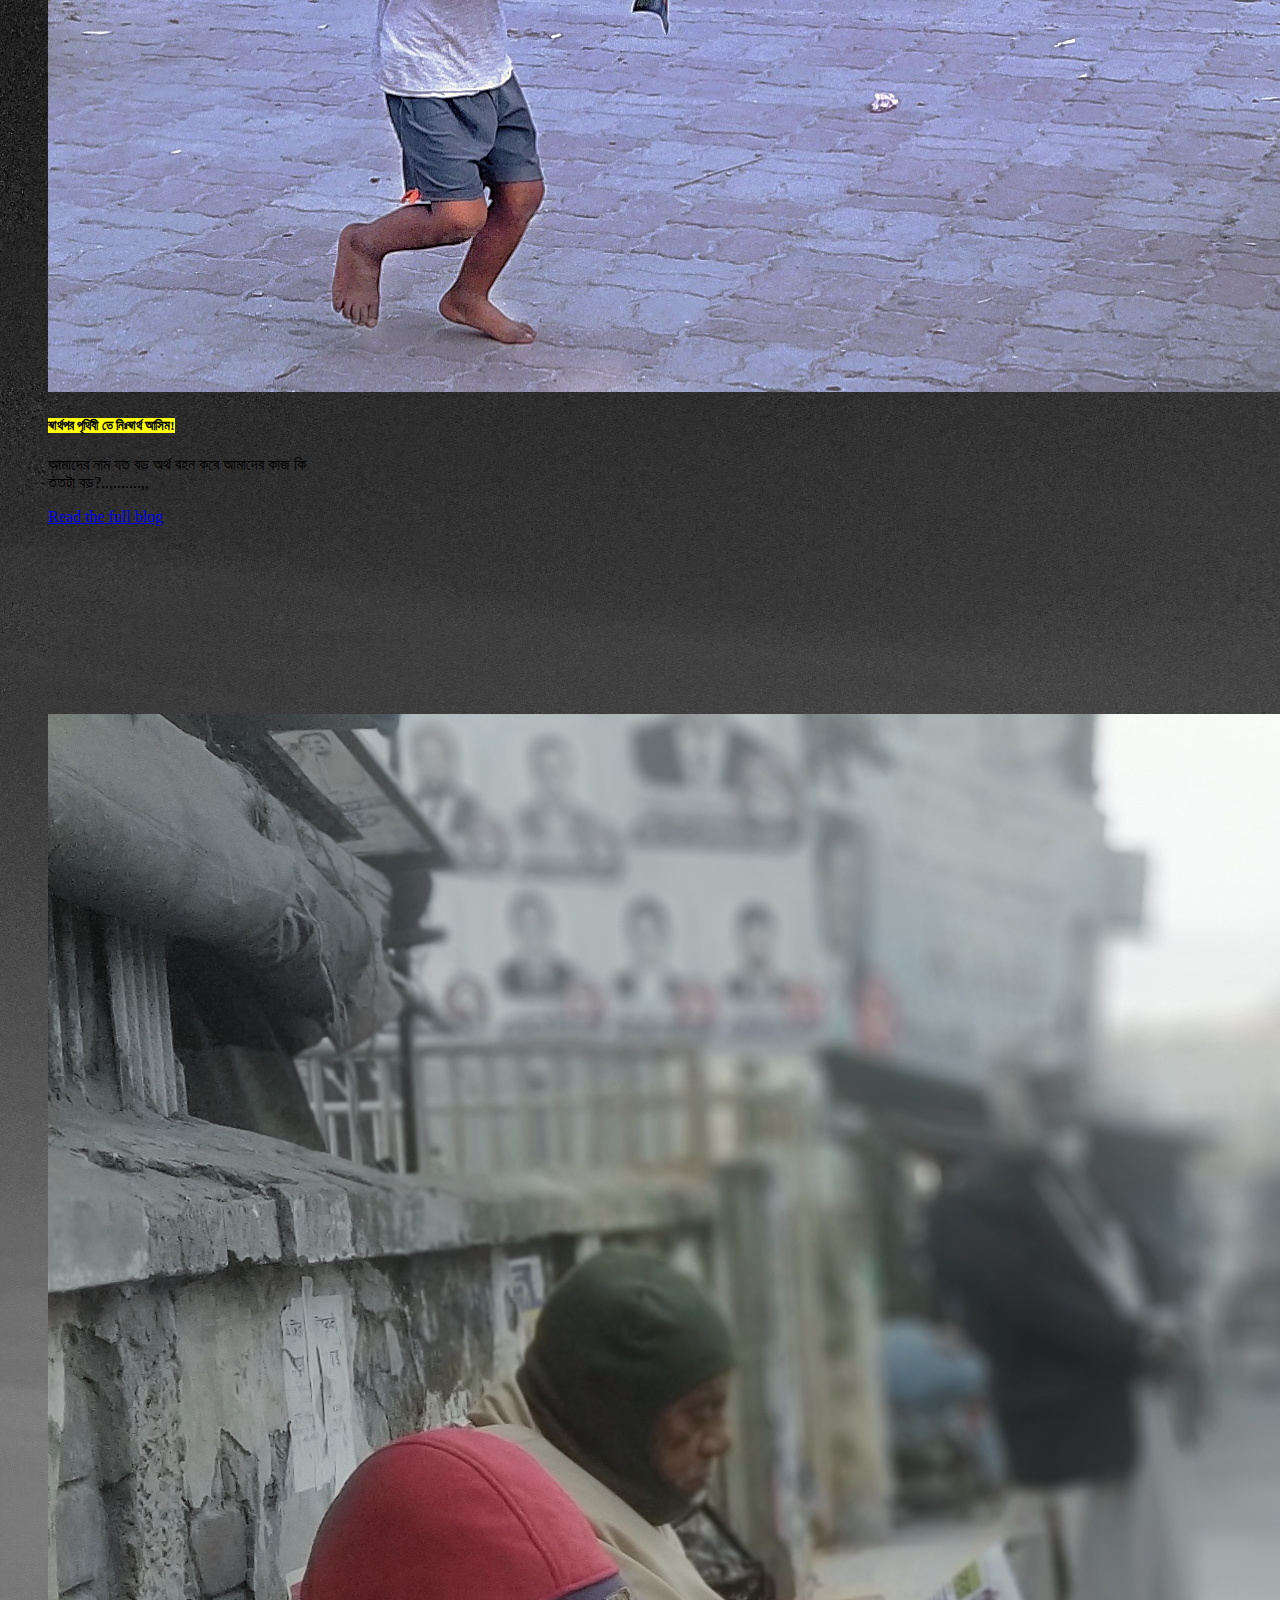
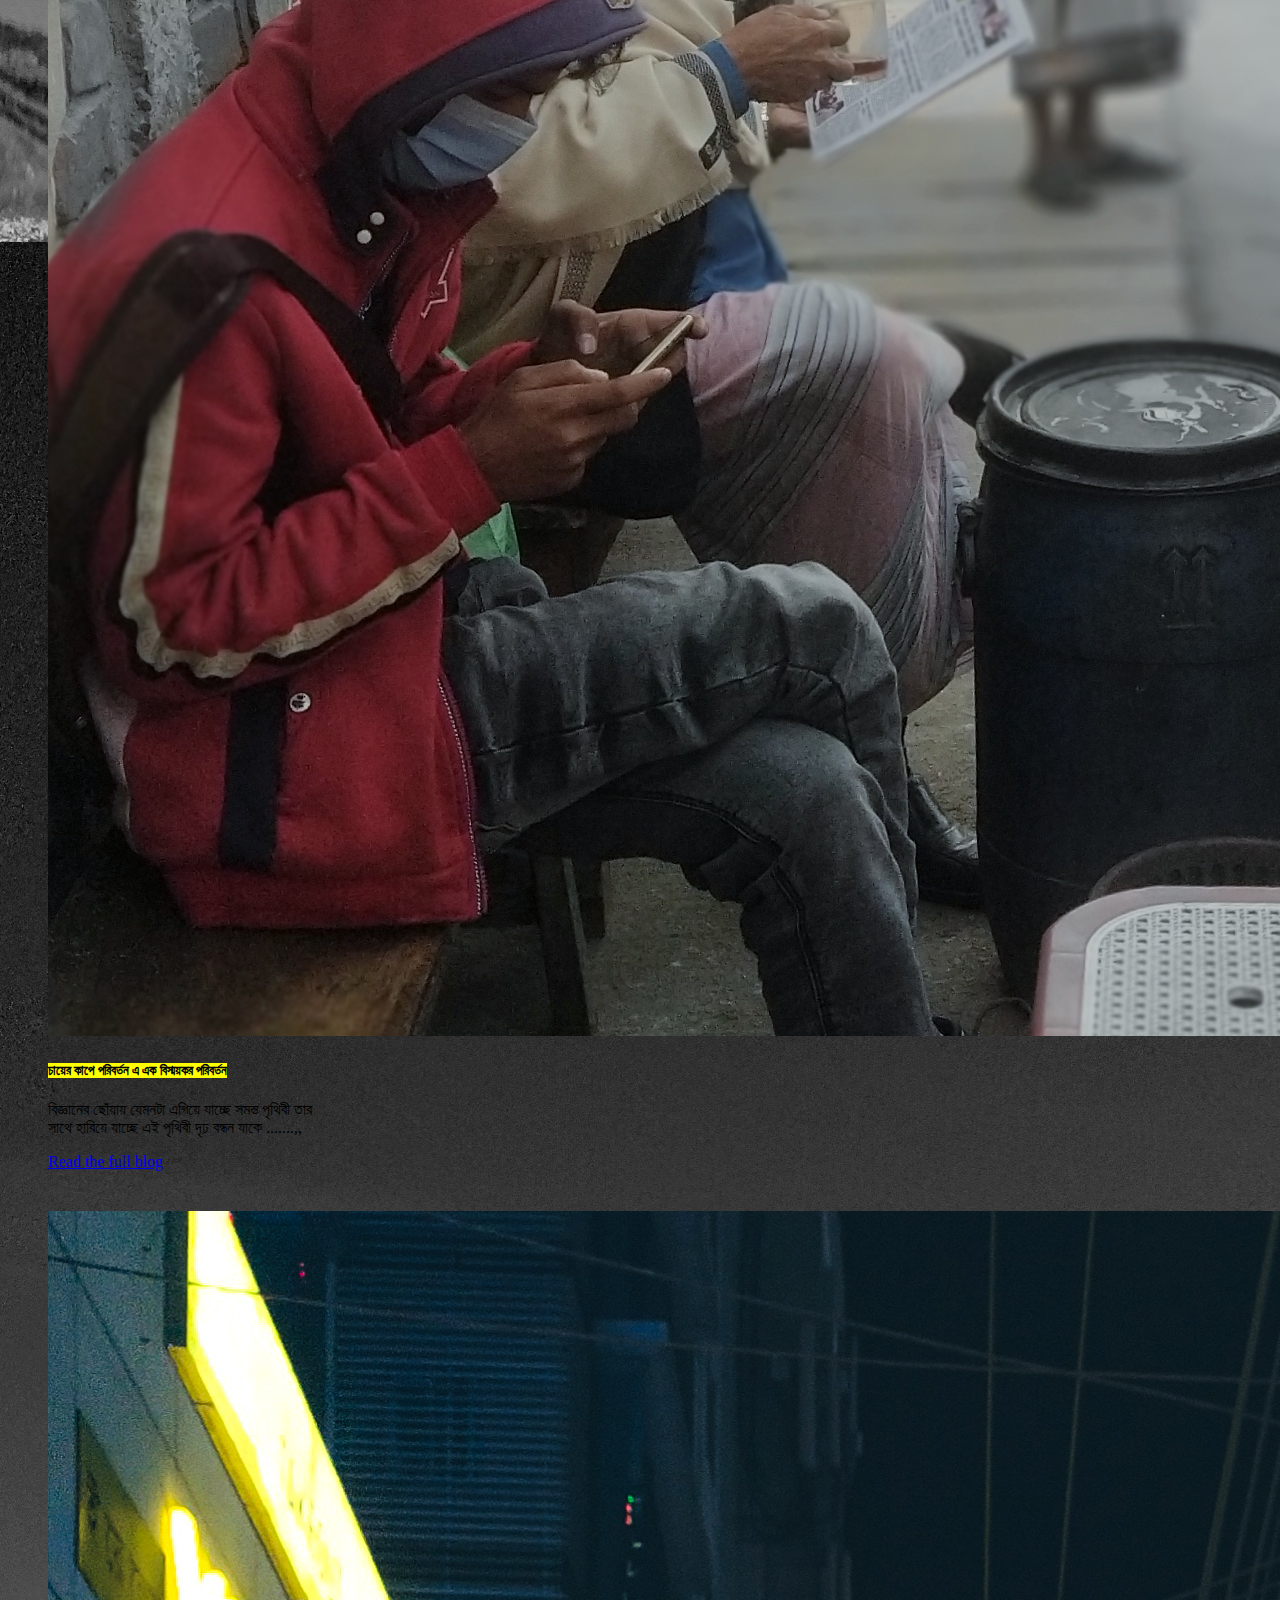
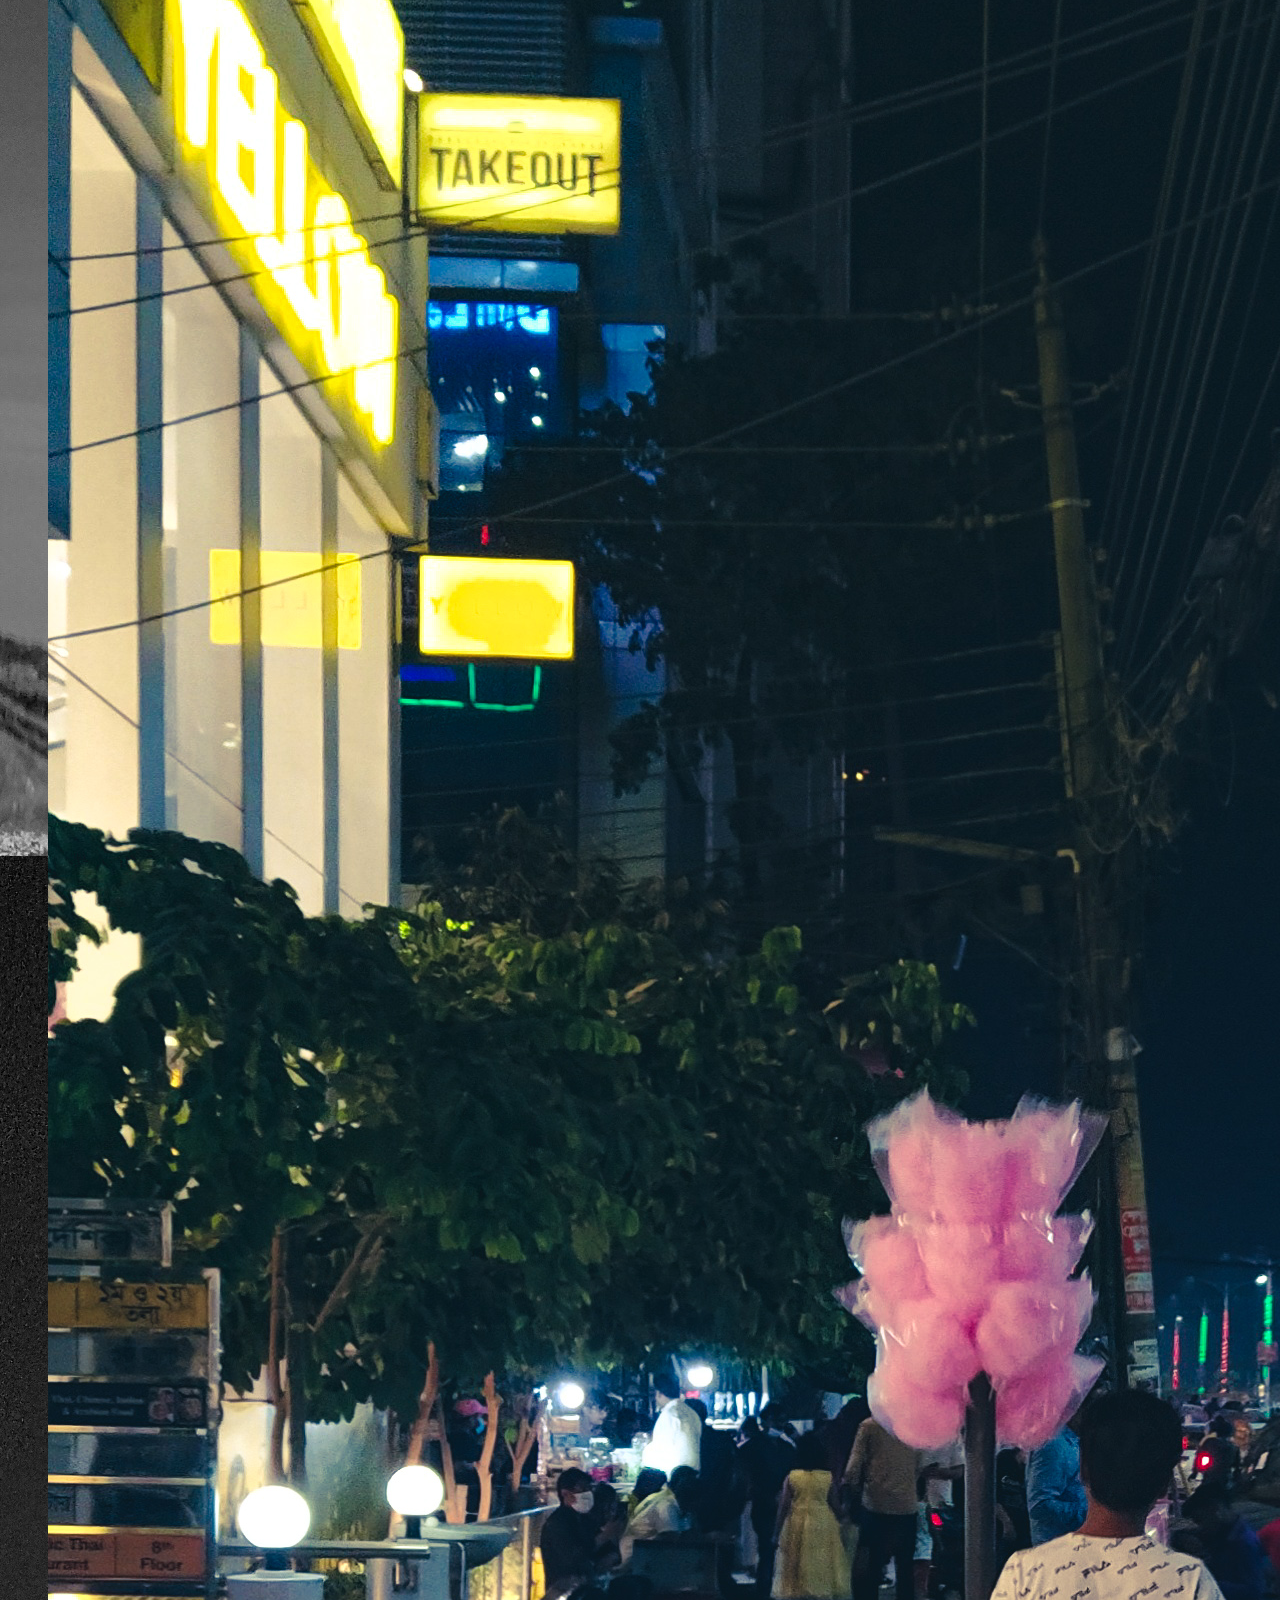
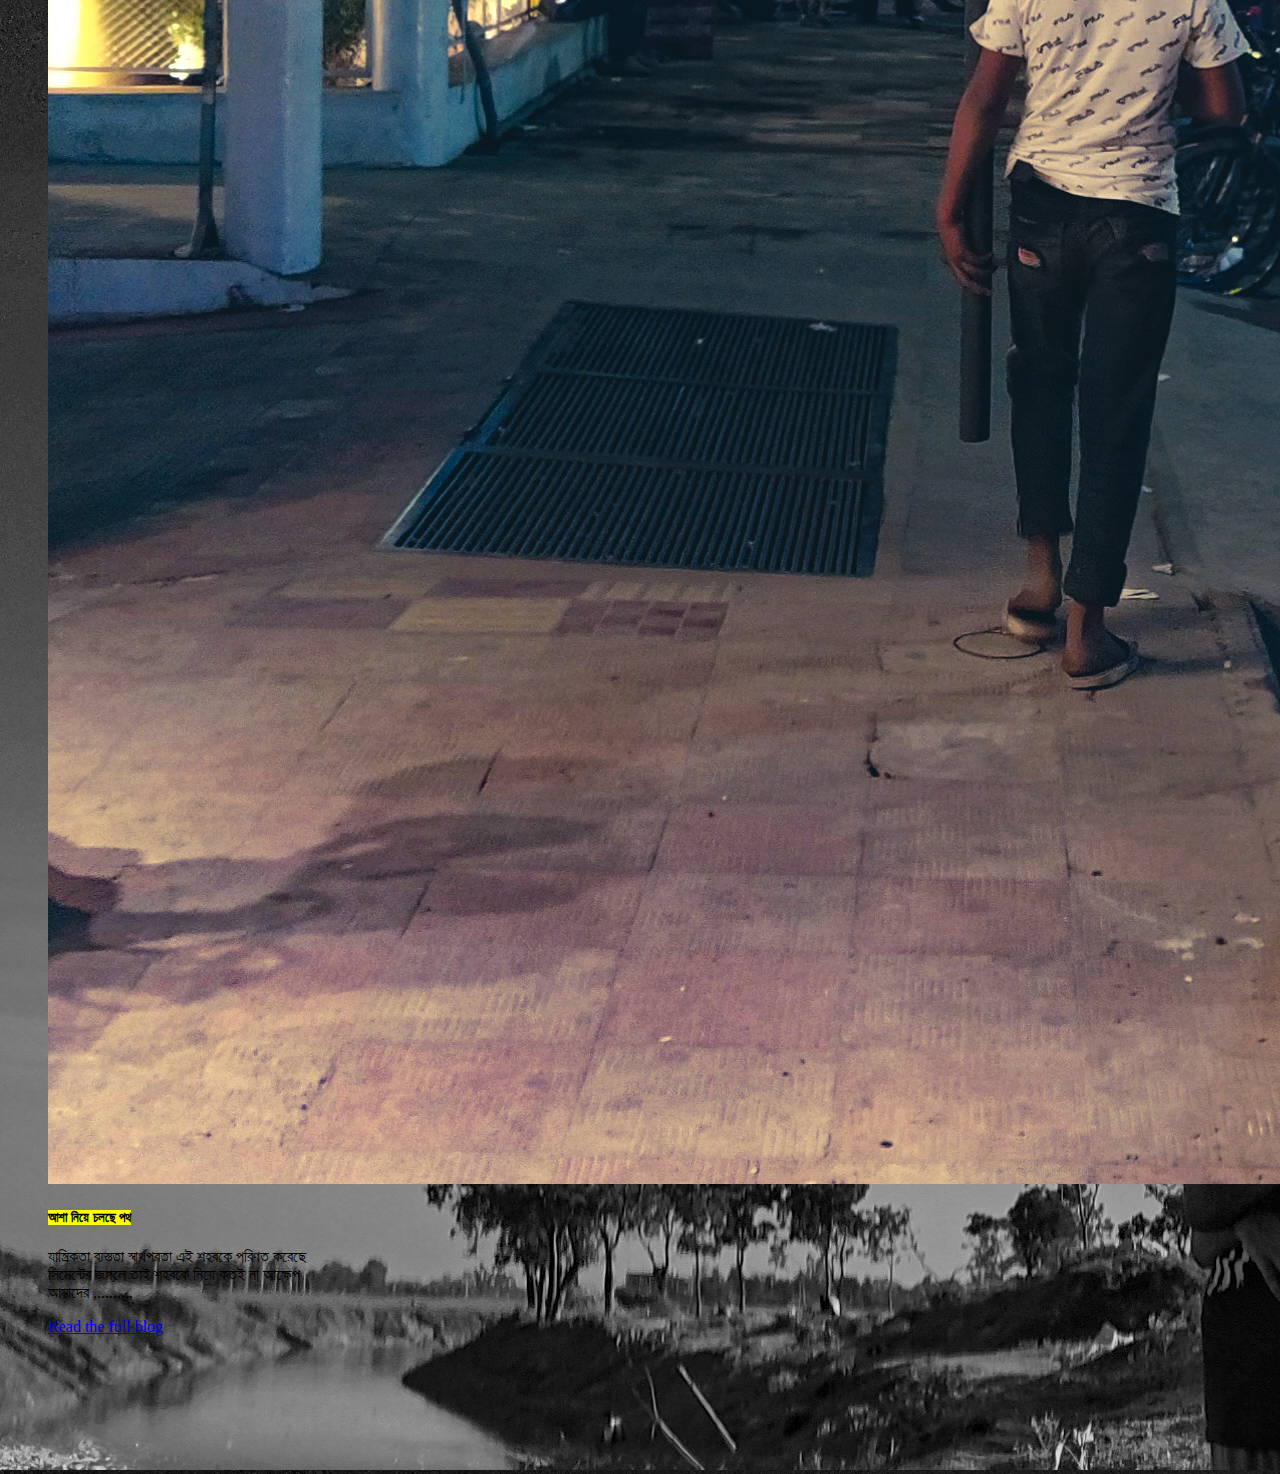
==== commit bf586df4: "okky" ====
--- a/blog.html
+++ b/blog.html
@@ -14,9 +14,9 @@
         
         
             <nav class="nav nav-pills sticky-top ">
-                <button class="btn btn-dark"><a class="design"class="nav-link active" href="index.html"><b>HOME</b></a> </button> &nbsp; &nbsp; &nbsp;&nbsp; &nbsp;&nbsp; 
-                <button class="btn btn-dark"><a class="design"class="nav-link" href="videos.html"><b>VIDEOS</b></a> </button> &nbsp; &nbsp; &nbsp;&nbsp; &nbsp;&nbsp; 
-                <button class="btn btn-dark"><a class="design"class="nav-link" href="blog.html"><b>BLOG</b></a></button> &nbsp; &nbsp; &nbsp;&nbsp; &nbsp;&nbsp; 
+                <button class="btn btn-dark"><a class="design"class="nav-link active" href="index.html"><b>HOME</b></a> </button> &nbsp; &nbsp; 
+                <button class="btn btn-dark"><a class="design"class="nav-link" href="videos.html"><b>VIDEOS</b></a> </button> &nbsp; &nbsp;
+                <button class="btn btn-dark"><a class="design"class="nav-link" href="blog.html"><b>BLOG</b></a></button> &nbsp; &nbsp; 
                <button class="btn btn-dark"><a class="design"class="nav-link" href="#"><b>ABOUT US</b></a> </button> 
                 
         
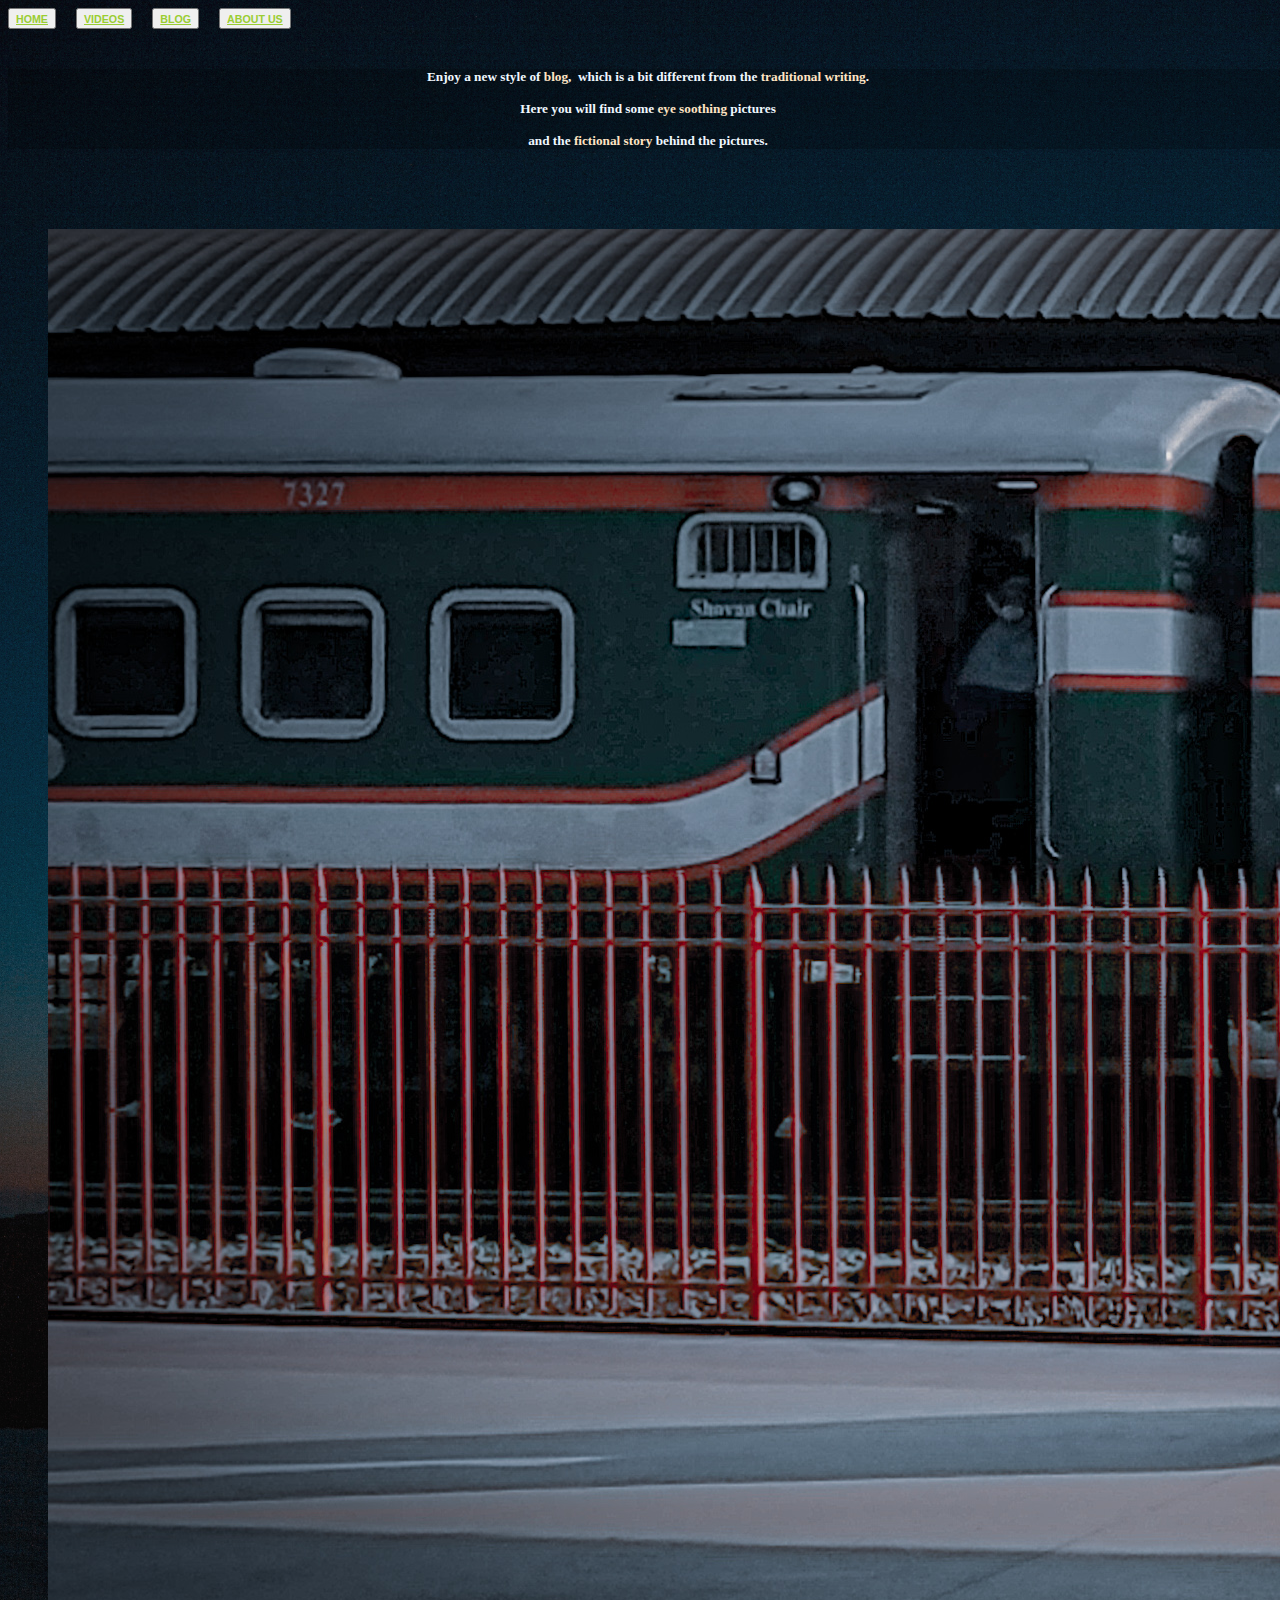
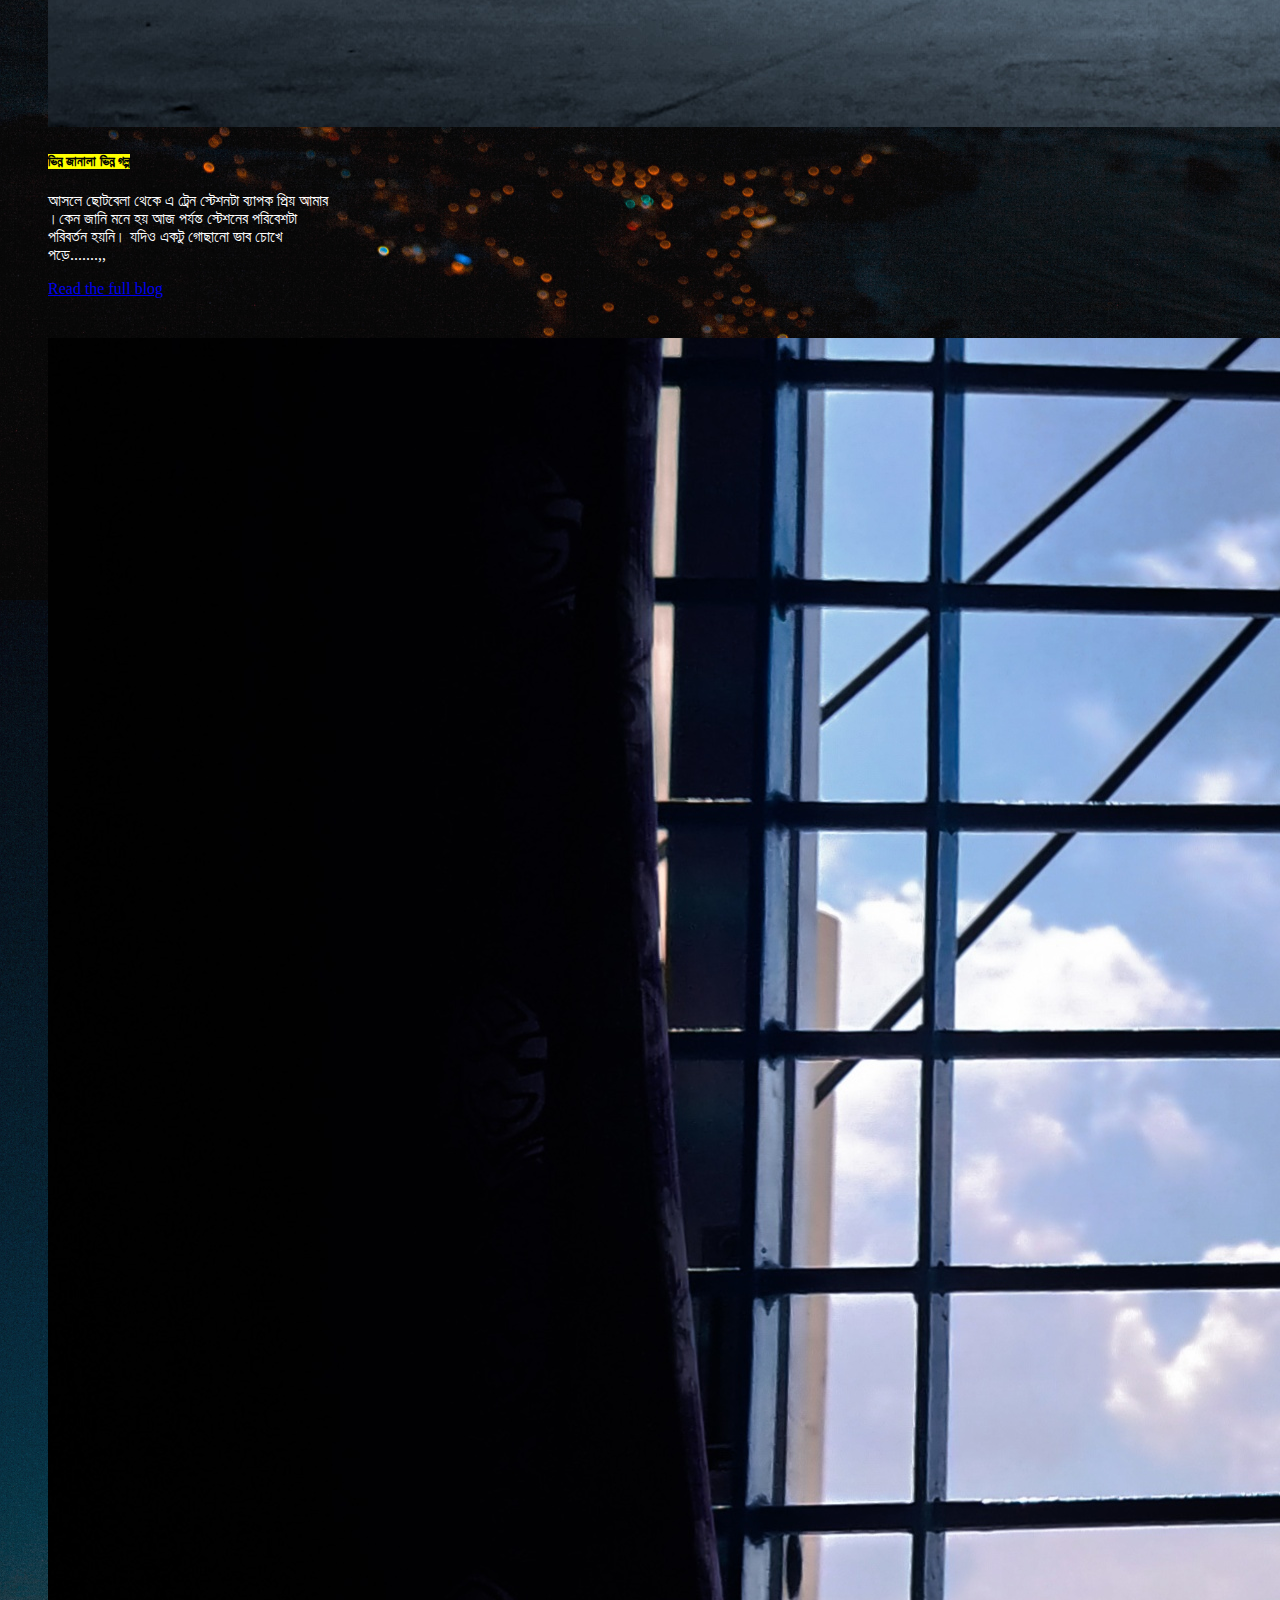
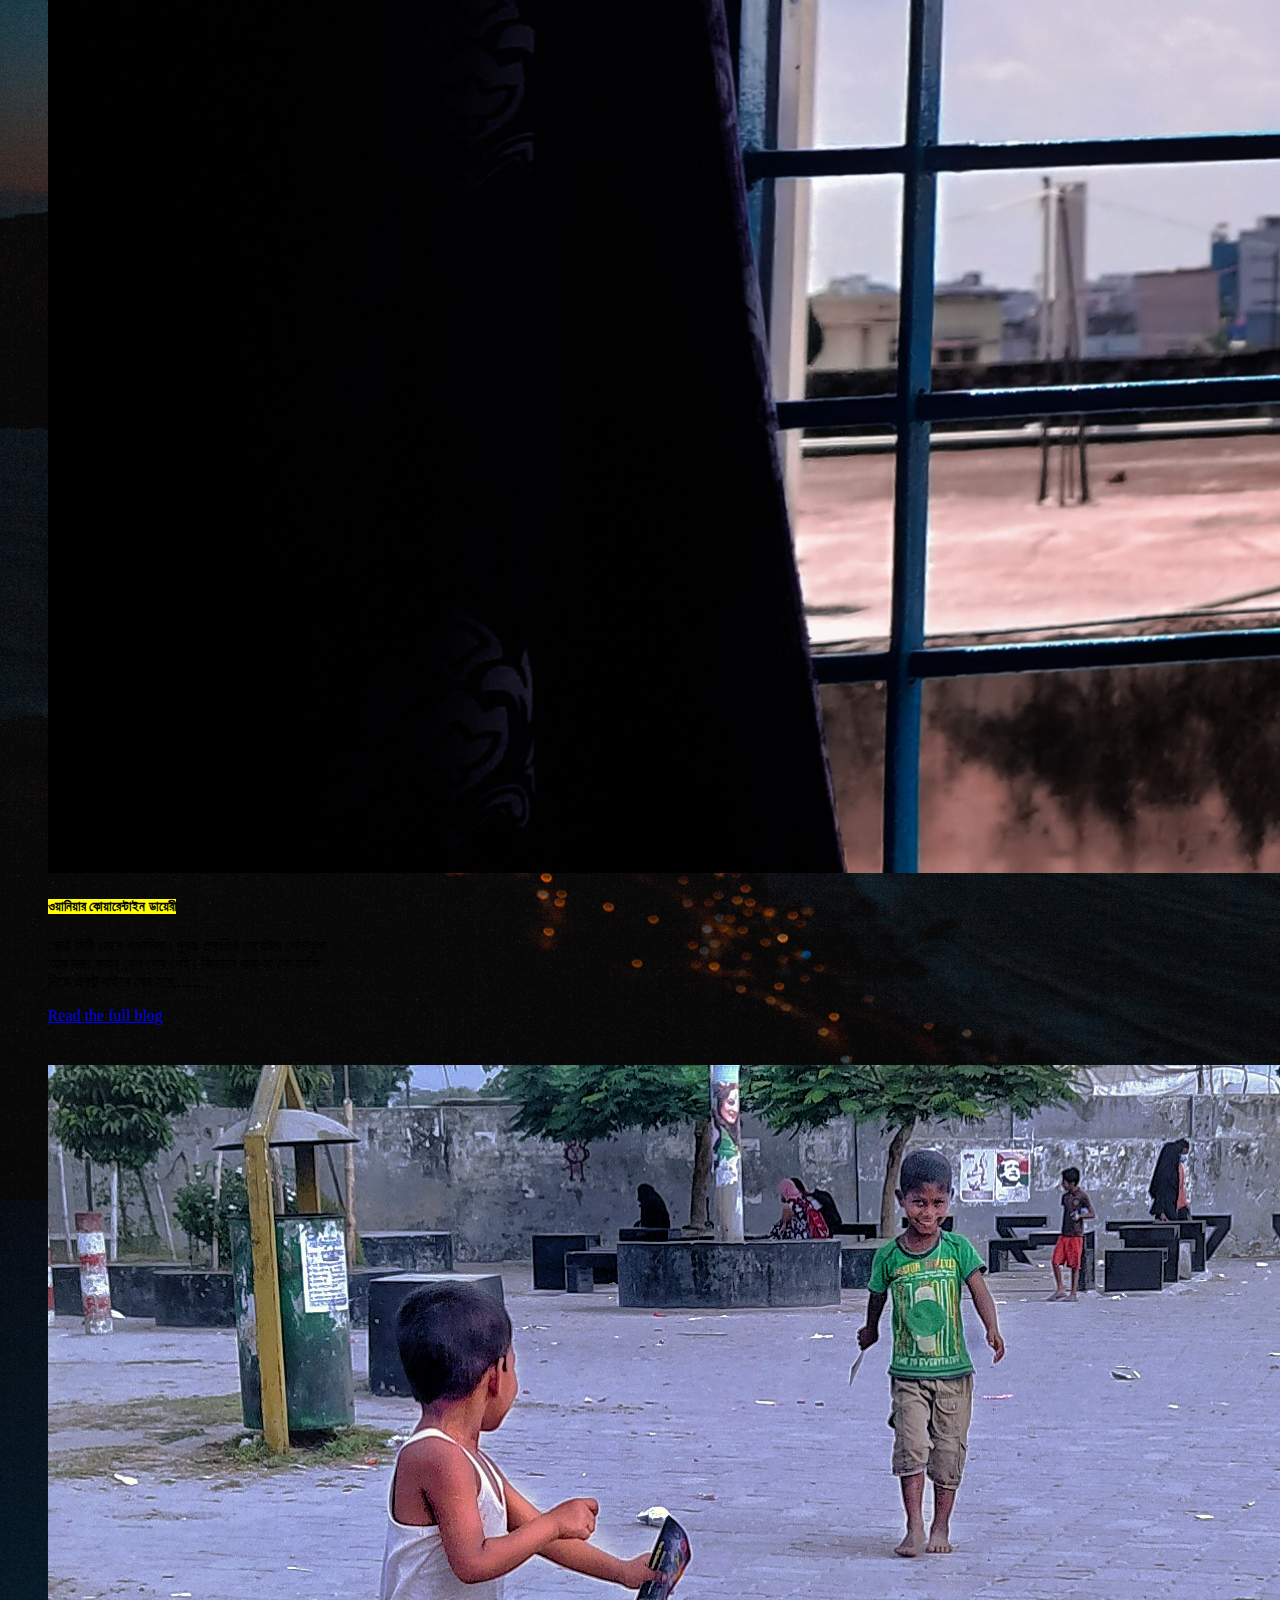
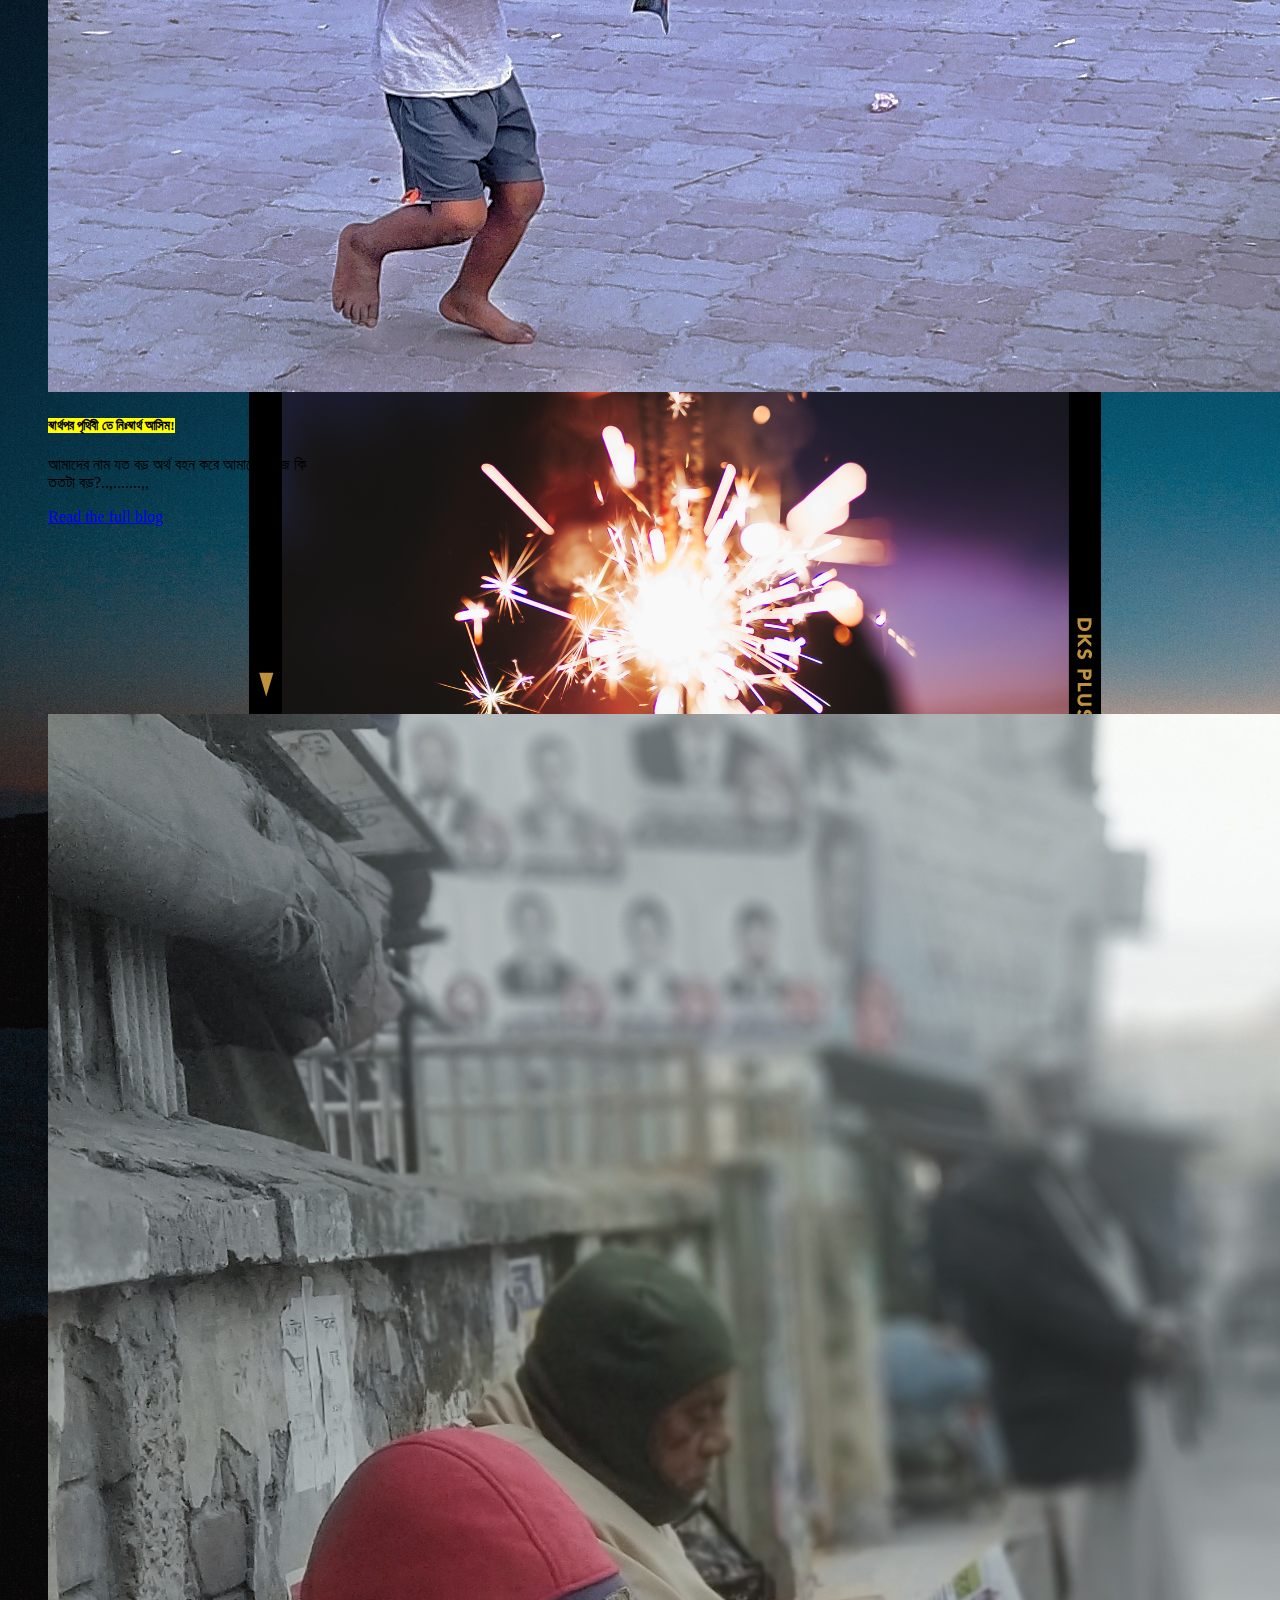
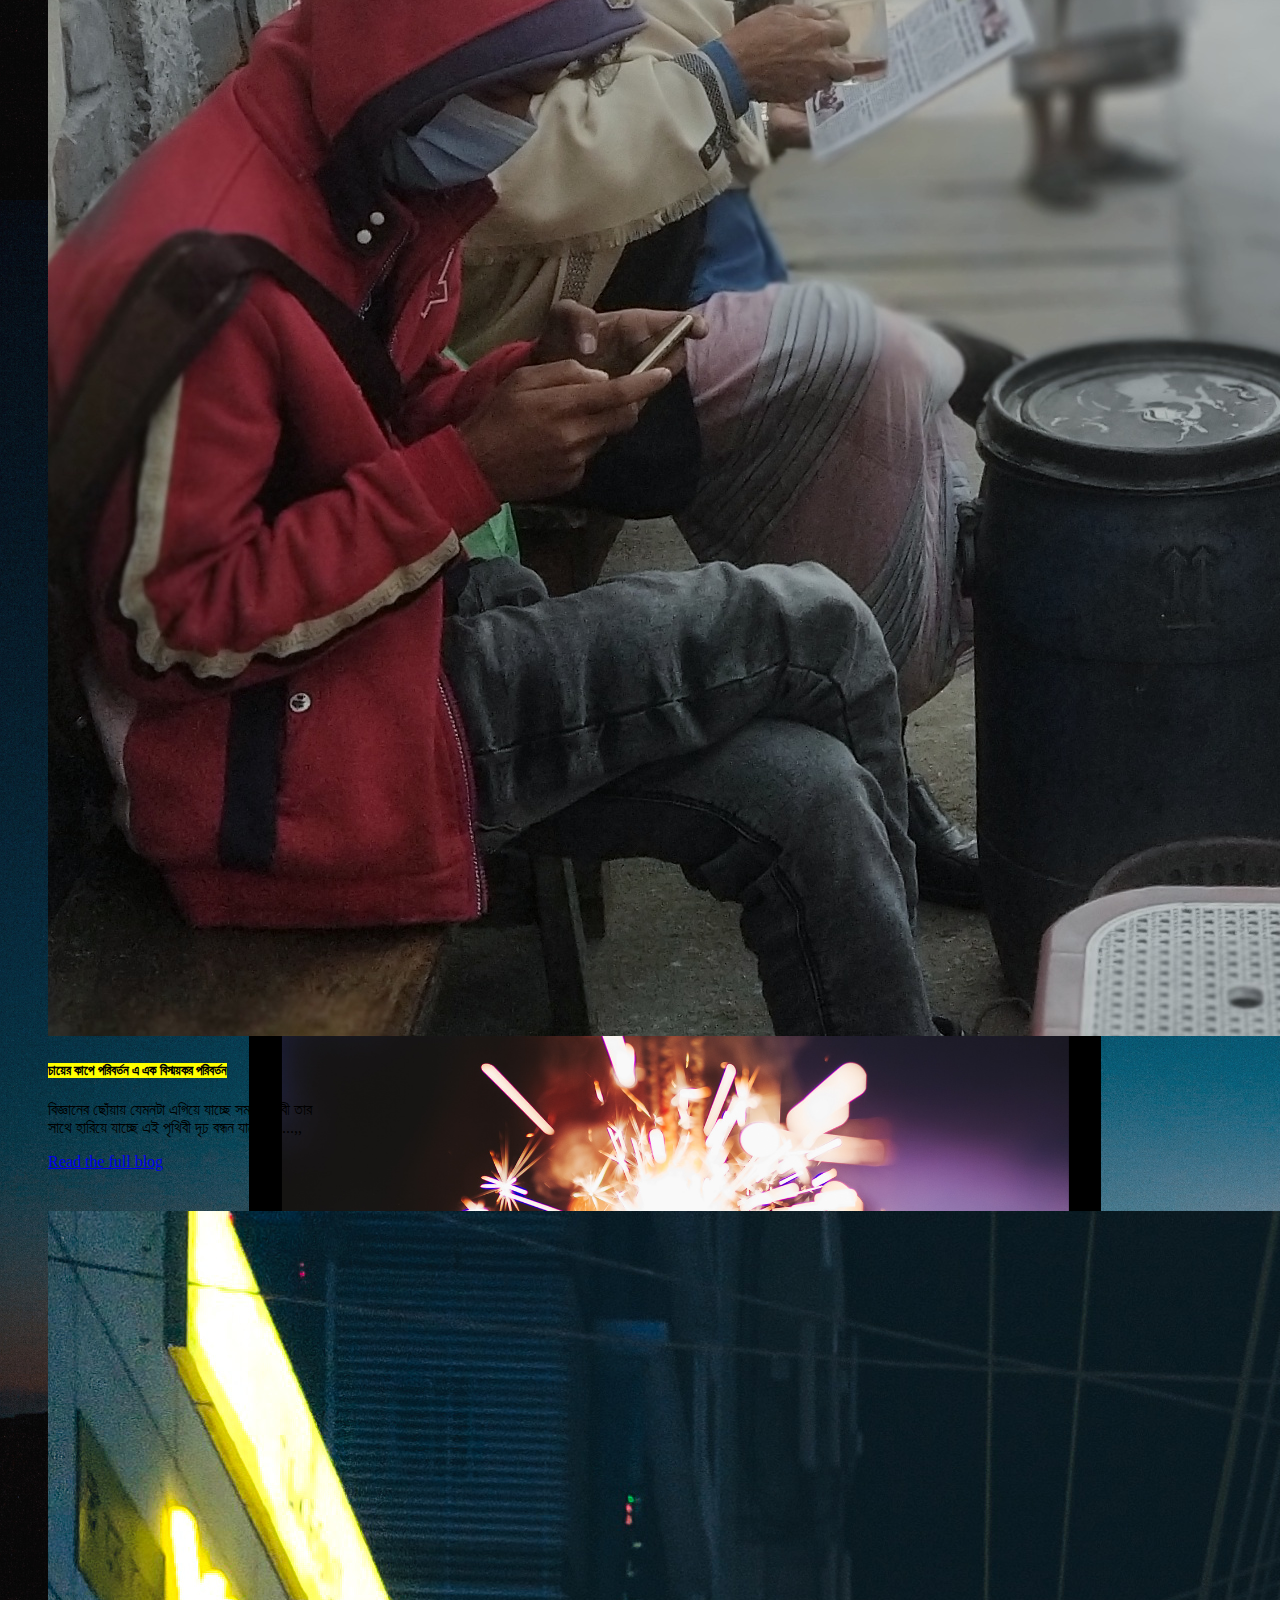
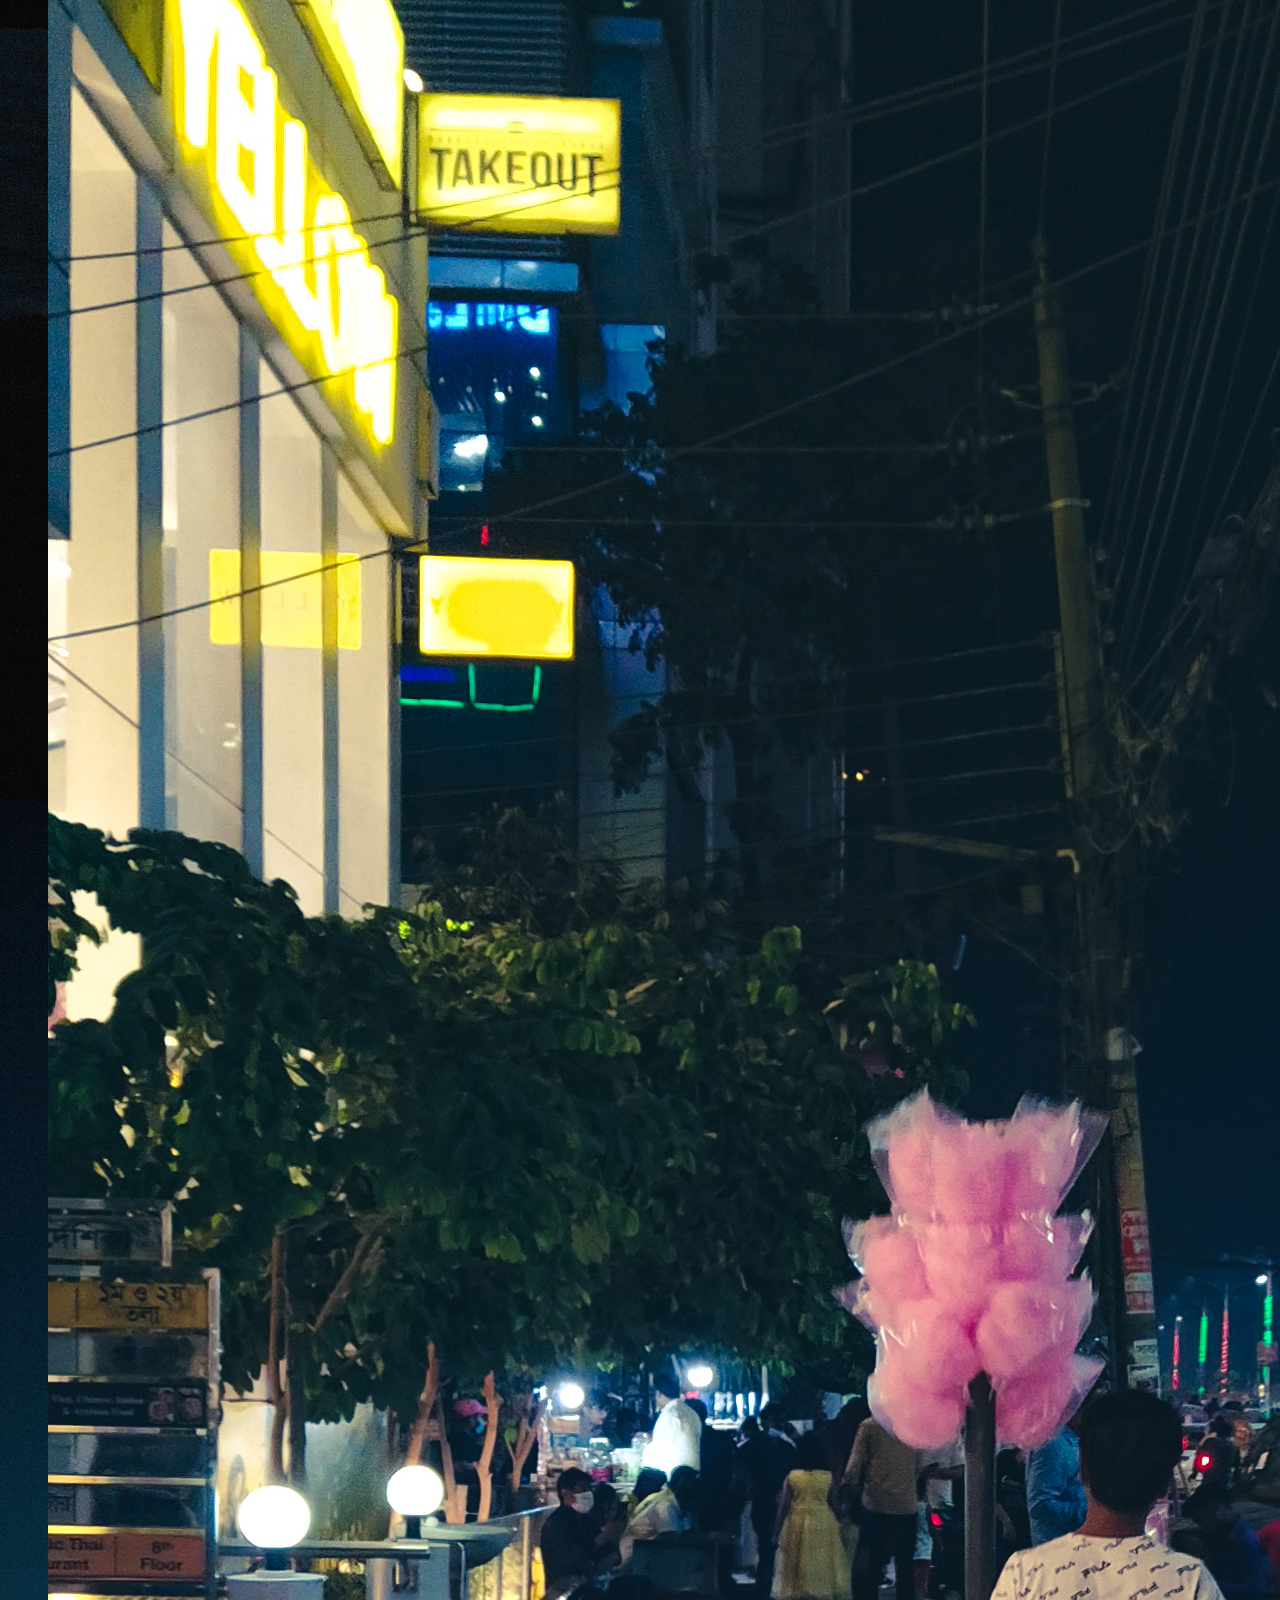
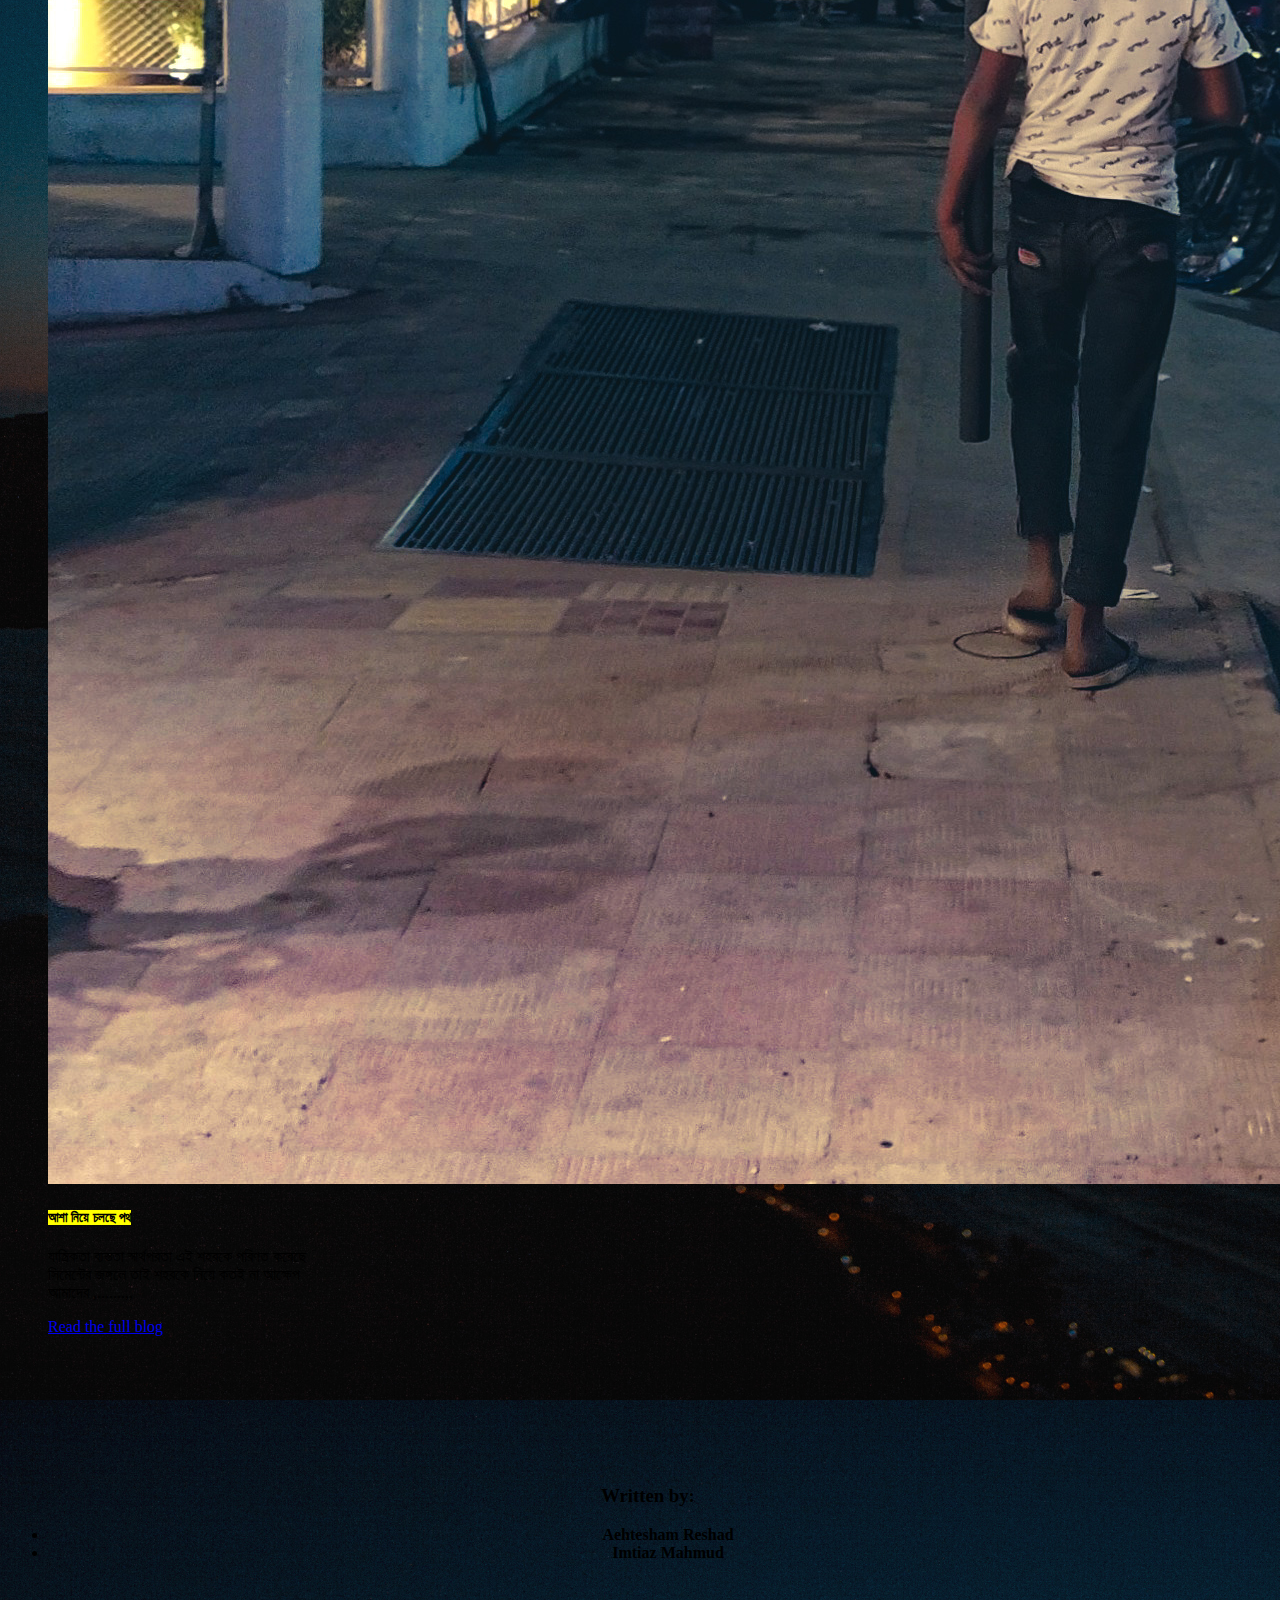
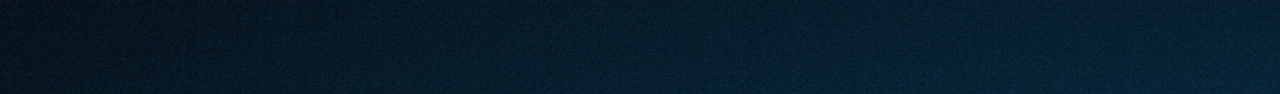
==== commit 4fa85460: "gtrd" ====
--- a/blog.html
+++ b/blog.html
@@ -98,6 +98,19 @@
     
                 </div>
                 <br><br><br><br><br>
+                <center><h3>
+                  Written by:
+                 
+                </h3>
+              <ul>
+                <li>
+                 <b> Aehtesham Reshad</b>
+                </li>
+                <li>
+                  <b>Imtiaz Mahmud</b>
+                </li>
+              </ul></center>
+              <br><br><br><br><br><br>
                 
             
 
--- a/style.css
+++ b/style.css
@@ -1,13 +1,19 @@
 .heading{
+    
+    
     padding-top: 15%;
     text-align: center;
     font-size: 300%;
+    
+   
+    
+    
     
     color: rgb(190, 224, 252);
 
 }
 .background{
-    background: url(standre.jpeg);
+    background: url(canva4.png);
     width:100%;
 }
 .blog{
@@ -30,7 +36,7 @@
 }
 #decor{
     color: steelblue;
-    font-size: 130%;
+    font-size: 100%;
     text-align: center;
     
 }
